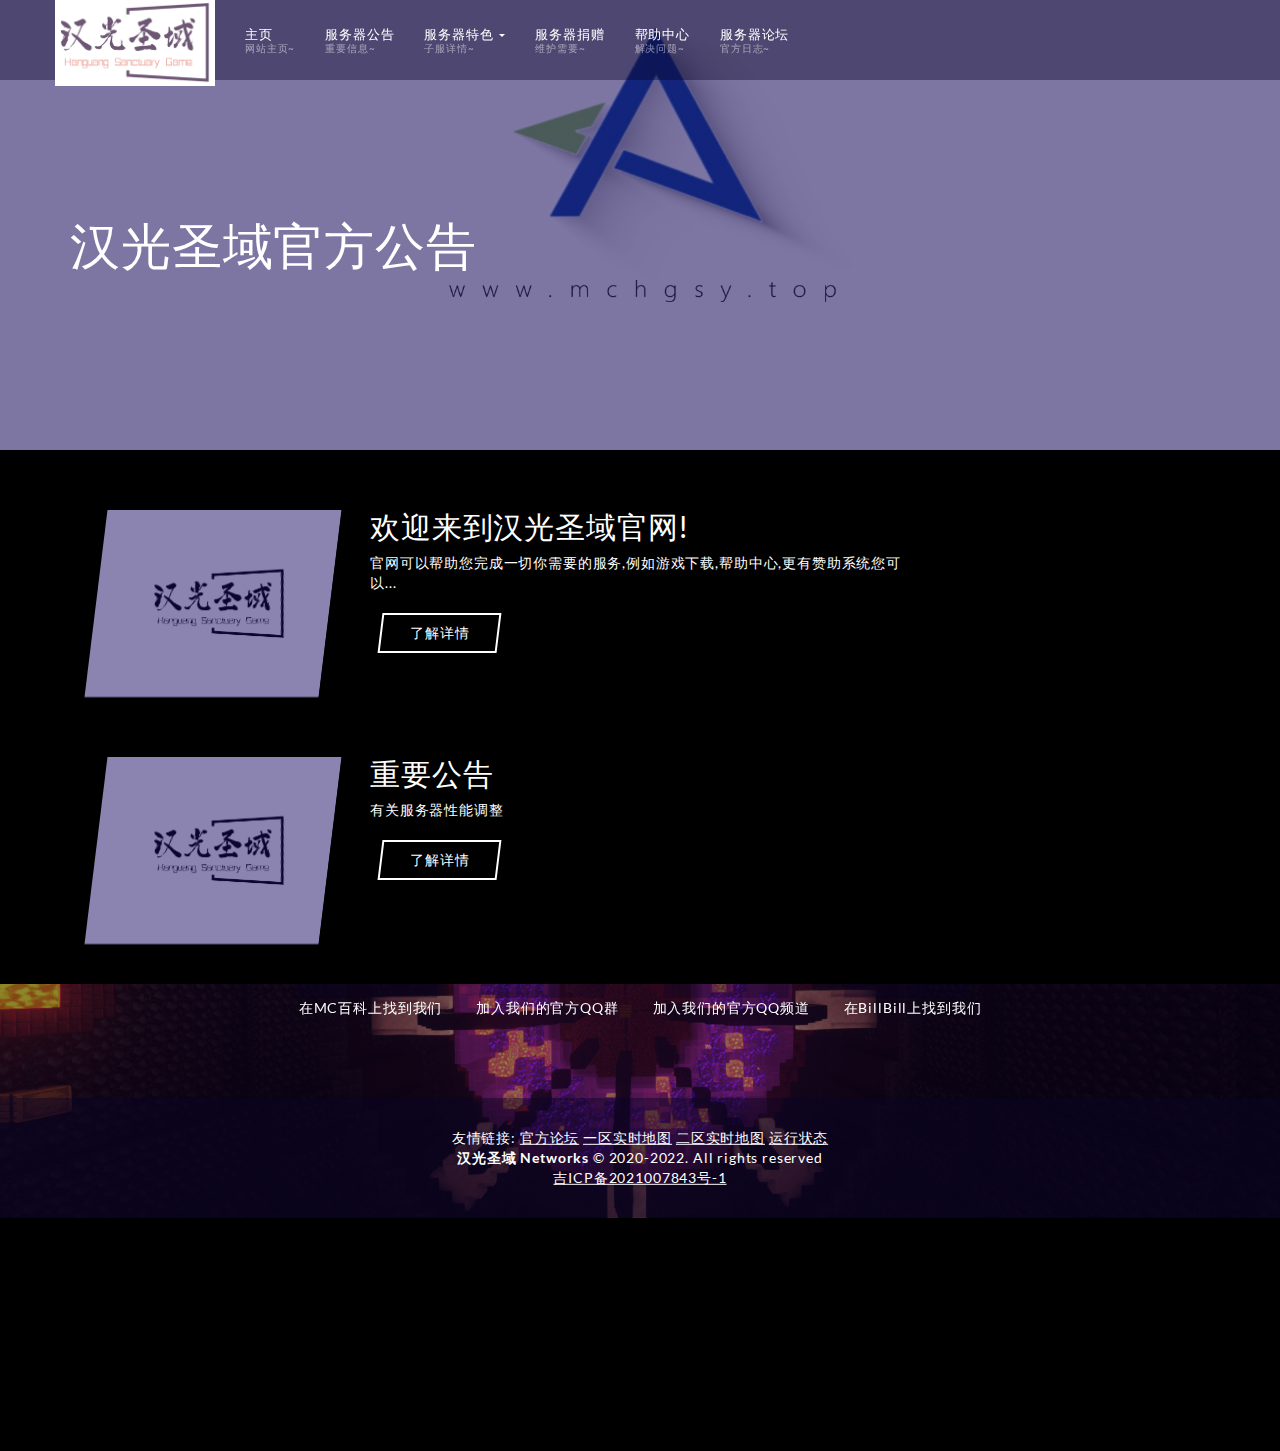
==== announcement.html @ efa1a10c "2022/12/20" ====
<!DOCTYPE html>
<!--
  Name: Youplay - Game Template based on Bootstrap
  Modified By Skypixel Server (PAID)
-->
<html>

<head>
  <meta charset="utf-8">
  <meta http-equiv="X-UA-Compatible" content="IE=edge">
  <title>汉光圣域 - 官方公告</title>
  <meta name="description" content="">
  <meta name="viewport" content="width=device-width, initial-scale=1">
  <!-- Icon -->

  <!-- Google Fonts -->

  <link href='static/css/css-Lato300400700.css' rel='stylesheet' type='text/css'>

  <!-- Bootstrap -->
  <link rel="stylesheet" type="text/css" href="static/css/bootstrap.min.css">

  <!-- FontAwesome -->
  <link rel="stylesheet" type="text/css" href="static/css/font-awesome.min.css">
  <!-- Youplay -->

  <link rel="stylesheet" type="text/css" href="static/css/youplay.min.css">

  <!-- Custom Styles -->
  <link rel="stylesheet" type="text/css" href="static/css/custom.css">
  <!-- RTL (uncomment this to enable RTL support) -->
  <!-- <link rel="stylesheet" type="text/css" href="static/css/youplay-rtl.css" /> -->

</head>


<body>
<script type="text/javascript">
  document.body.onfocus = function(){
    document.title = 'MC汉光圣域 - 官方公告';
  };
  document.body.onblur = function(){
    document.title = '发呆- ( ゜- ゜)つロ';
  };
</script>
<style>
  .alert {
    padding: 20px;
    color: white;

  }

  .closebtn {
    margin-left: 15px;
    color: white;
    font-weight: bold;
    float: right;
    font-size: 22px;
    line-height: 20px;
    cursor: pointer;
    transition: 0.3s;
  }

  .closebtn:hover {
    color: black;
  }
</style>
<!-- Navbar -->
<nav class="navbar-youplay navbar navbar-default navbar-fixed-top ">
  <div class="container">
    <div class="navbar-header">
      <button type="button" class="navbar-toggle collapsed" data-toggle="off-canvas" data-target="#navbar" aria-expanded="false" aria-controls="navbar">
        <span class="sr-only">Toggle navigation</span>
        <span class="icon-bar"></span>
        <span class="icon-bar"></span>
        <span class="icon-bar"></span>
      </button>
      <a class="navbar-brand" href="">
        <img src="static/picture/logo.png" alt="">
      </a>
    </div>
    <div id="navbar" class="navbar-collapse collapse">
      <ul class="nav navbar-nav">
        <li class="dropdown dropdown-hover">            <a href="index.html" class="dropdown-toggle" role="button" aria-expanded="false">
          主页 <span class="label">网站主页~</span>
        </a>
        </li>
        <li class="dropdown dropdown-hover">            <a href="announcement.html" class="dropdown-toggle" role="button" aria-expanded="false">
          服务器公告 <span class="label">重要信息~</span>
        </a>
        </li>
        <li class="dropdown dropdown-hover">            <a href="" class="dropdown-toggle" data-toggle="dropdown" role="button" aria-expanded="false">
          服务器特色 <span class="caret"></span> <span class="label">子服详情~</span>
        </a>
          <div class="dropdown-menu">
            <ul role="menu">
              <li><a href="servers-survival-1.html">生存一区</a>
              </li>
              <li><a href="servers-survival-2.html">生存二区</a>
              </li>
              <li><a href="servers-survival-3.html">生存三区</a>
              </li>
            </ul>
            <ul role="menu">
              <li><a href="joinus.html">加入我们</a>
              </li>
            </ul>>
          </div>
        </li>
        <li class="dropdown dropdown-hover">            <a href="https://afdian.net/@mchgsy" class="dropdown-toggle" role="button" aria-expanded="false">
          服务器捐赠 <span class="label">维护需要~</span>
        </a>
        </li>
        <li class="dropdown dropdown-hover">            <a href="https://blog.mchgsy.top/" class="dropdown-toggle" role="button" aria-expanded="false">
          帮助中心 <span class="label">解决问题~</span>
        </a>
        </li>
        <li class="dropdown dropdown-hover">
          <a href="https://blog.mchgsy.top/" class="dropdown-toggle" role="button" aria-expanded="false">
            服务器论坛 <span class="label">官方日志~</span>
          </a>
        </li>
      <!--登录功能-->
      <!--
    <ul class="nav navbar-nav navbar-right">
     <li class="dropdown dropdown-hover">
        <a href="#!" class="dropdown-toggle" data-toggle="dropdown" role="button" aria-expanded="false">
                  玩家中心 <span class="caret"></span> <span class="label">登录/注册</span>
                </a>
        <div class="dropdown-menu">
          <ul role="menu">
               <li><a href="index2.html">登录</a>
            </li>
            <li><a href="joinus.html">注册</a>
            </li>               </ul>
        </div>
      </li>
      -->
      <!--
          <li class="dropdown dropdown-hover dropdown-cart">
            <a href="#!" class="dropdown-toggle" data-toggle="dropdown" role="button" aria-expanded="false">
              <i class="glyphicon glyphicon-globe"></i>
            </a>
            <div class="dropdown-menu" style="width: 300px;">
              <div class="row youplay-side-news">
                <div class="col-xs-3 col-md-4">
                  <a href="#" class="angled-img">
                    <div class="img">

                      <img src="static/picture/cn.png" alt="">
                    </div>
                  </a>
                </div>
                <div class="col-xs-9 col-md-8">
                  <h4 class="ellipsis"><a id="translateLink" href="javascript:translatePage();">中文繁体</a></h4>
                  <span class="quantity">CHN</span>
                </div>
              </div>

              <div class="row youplay-side-news">
                <div class="col-xs-3 col-md-4">
                  <a href="#" class="angled-img">
                    <div class="img">

                      <img src="static/picture/us.png" alt="">
                    </div>
                  </a>
                </div>
                <div class="col-xs-9 col-md-8">
                  <h4 class="ellipsis"><a href="en.html">ENG</a></h4>
                  <span class="quantity">英语</span>
                </div>
              </div>
            </div>
          </li>
          -->
      </ul>
    </div>
  </div>
</nav>
<!-- /Navbar -->

<!-- Main Content -->
<section class="content-wrap">

  <!-- Banner -->
  <div class="youplay-banner banner-top youplay-banner-parallax small">
    <div class="image" style="background-image: url('static/image/1.png')">
    </div>

    <div class="info">
      <div>
        <div class="container">
          <h1>汉光圣域官方公告</h1>
        </div>
      </div>
    </div>
  </div>
  <!-- /Banner -->


  <div class="container youplay-news">

    <!-- News List -->
    <div class="col-md-9">
      <!-- Single News Block -->
      <div class="news-one">
        <div class="row vertical-gutter">
          <div class="col-md-4">
            <a href="data-115.html" class="angled-img">
              <div class="img">
                <img src="static/logo/big.png" alt="">
              </div>
            </a>
          </div>
          <div class="col-md-8">
            <div class="clearfix">
              <h3 class="h2 pull-left m-0"><a href="data-115.html">欢迎来到汉光圣域官网!</a></h3>
            </div>
            <div class="description">
              <p>官网可以帮助您完成一切你需要的服务,例如游戏下载,帮助中心,更有赞助系统您可以...</p>
            </div>
            <a href="data-115.html" class="btn read-more pull-left">了解详情</a>
          </div>
        </div>
      </div>
      <!-- /Single News Block -->
      <!-- Single News Block -->
      <div class="news-one">
        <div class="row vertical-gutter">
          <div class="col-md-4">
            <a href="data-225.html" class="angled-img">
              <div class="img">
                <img src="static/logo/big.png" alt="">
              </div>
            </a>
          </div>
          <div class="col-md-8">
            <div class="clearfix">
              <h3 class="h2 pull-left m-0"><a href="data-225.html">重要公告  </a></h3>
            </div>
            <div class="description">
              <p>有关服务器性能调整
              </p>
            </div>
            <a href="data-225.html" class="btn read-more pull-left">了解详情</a>
          </div>
        </div>
      </div>
      <!-- /Single News Block -->
    </div>
    <!-- /News List -->
  </div>
  <!-- /Side Popular News -->

  <!-- /Right Side -->



  <!-- Footer -->
  <footer class="youplay-footer-parallax">
    <script type="text/javascript" src="static/js/tw_cn.js"></script>
    <script type="text/javascript">
      var defaultEncoding = 2; //网站编写字体是否繁体，1-繁体，2-简体
      var translateDelay = 0; //延迟时间,若不在前, 要设定延迟翻译时间, 如100表示100ms,默认为0
      var cookieDomain = "https://www.mchgsy.top/"; //Cookie地址, 一定要设定, 通常为你的网址
      var msgToTraditionalChinese = "中文繁體"; //此处可以更改为你想要显示的文字
      var msgToSimplifiedChinese = "中文简体"; //同上，但两处均不建议更改
      var translateButtonId = "translateLink"; //默认互换id
      translateInitilization();
    </script>
    <link rel="stylesheet" href="static/css/all.min.css">
    <div class="wrapper" style="background-image:url('static/image/background3.png')">
      <div class="social">
        <div class="container">
          <h3>查看<strong>我们</strong>的公众账号</h3>
          <div class="social-icons">
            <div class="social-icon">
              <a href="https://play.mcmod.cn/sv20186281.html">
                <i class="fab fa-audible"></i>
                <span>在MC百科上找到我们</span>
              </a>
            </div>
            <div class="social-icon">
              <a href='https://jq.qq.com/?_wv=1027&k=2n181RLw'>
                <i class="fab fa-qq"></i>
                <span>加入我们的官方QQ群</span>
              </a>
            </div>
            <div class="social-icon">
              <a href="https://qun.qq.com/qqweb/qunpro/share?_wv=3&_wwv=128&appChannel=share&inviteCode=M9OC3&appChannel=share&businessType=9&from=246610&biz=ka">
                <i class="fab fa-qq"></i>
                <span>加入我们的官方QQ频道</span>
              </a>
            </div>
            <div class="social-icon">
              <a href="https://space.bilibili.com/396345395">
                <i class="fa fa-play"></i>
                <span>在BillBill上找到我们</span>
              </a>
            </div>
          </div>
        </div>
      </div>
      <div class="copyright">
        <div class="container">
          友情链接:
          <a href="https://blog.mchgsy.top/" target="_blank">官方论坛</a>
          <a href="http://mchgsy.ticp.vip:8123/" target="_blank">一区实时地图</a>
          <a href="http://mchgsy.ticp.vip:8124/" target="_blank">二区实时地图</a>
          <a href="https://stats.uptimerobot.com/4DEBxSz0xB" target="_blank">运行状态</a>
          <br>
          <strong>汉光圣域 Networks</strong> &copy; 2020-2022. All rights reserved
          <br>
          <a href="https://beian.miit.gov.cn/" target="_blank">吉ICP备2021007843号-1</a>
          <br>
          <span id="htmer_time"></span>
        </div>
      </div>
    </div>
  </footer>    <!-- /Footer -->
</section>
<!-- /Main Content -->


<!-- jQuery -->
<script type="text/javascript" src="static/js/jquery.min.js"></script>

<!-- Hexagon Progress -->
<script type="text/javascript" src="static/js/jquery.hexagonprogress.min.js"></script>


<!-- Bootstrap -->
<script type="text/javascript" src="static/js/bootstrap.min.js"></script>

<!-- Jarallax -->
<script type="text/javascript" src="static/js/jarallax.min.js"></script>

<!-- Smooth Scroll -->
<script type="text/javascript" src="static/js/SmoothScroll.js"></script>

<!-- Countdown -->
<script type="text/javascript" src="static/js/jquery.countdown.min.js"></script>

<!-- Moment.js -->
<script type="text/javascript" src="static/js/moment.min.js"></script>
<script type="text/javascript" src="static/js/moment-timezone-with-data.min.js"></script>
<!-- Youplay -->
<script type="text/javascript" src="static/js/youplay.min.js"></script>

<!-- init youplay -->
<script>
  if(typeof youplay !== 'undefined') {
    youplay.init({
      // enable parallax
      parallax:         true,

      // set small navbar on load
      navbarSmall:      false,

      // enable fade effect between pages
      fadeBetweenPages: true,

      // twitter and instagram php paths
      php: {
        twitter: './php/twitter/tweet.php',
        instagram: './php/instagram/instagram.php'
      }
    });
  }
</script>


</body>

</html>
---- static/css/css-Lato300400700.css ----
@font-face {
  font-family: 'Lato';
  font-style: normal;
  font-weight: 300;
  src: local('Lato Light'), local('Lato-Light'), url(../font/S6u9w4BMUTPHh7USSwaPGR_p.woff2) format('woff2');
  unicode-range: U+0100-024F, U+0259, U+1E00-1EFF, U+2020, U+20A0-20AB, U+20AD-20CF, U+2113, U+2C60-2C7F, U+A720-A7FF;
}

@font-face {
  font-family: 'Lato';
  font-style: normal;
  font-weight: 300;
  src: local('Lato Light'), local('Lato-Light'), url(../font/S6u9w4BMUTPHh7USSwiPGQ.woff2) format('woff2');
  unicode-range: U+0000-00FF, U+0131, U+0152-0153, U+02BB-02BC, U+02C6, U+02DA, U+02DC, U+2000-206F, U+2074, U+20AC, U+2122, U+2191, U+2193, U+2212, U+2215, U+FEFF, U+FFFD;
}

@font-face {
  font-family: 'Lato';
  font-style: normal;
  font-weight: 400;
  src: local('Lato Regular'), local('Lato-Regular'), url(../font/S6uyw4BMUTPHjxAwXjeu.woff2) format('woff2');
  unicode-range: U+0100-024F, U+0259, U+1E00-1EFF, U+2020, U+20A0-20AB, U+20AD-20CF, U+2113, U+2C60-2C7F, U+A720-A7FF;
}

@font-face {
  font-family: 'Lato';
  font-style: normal;
  font-weight: 400;
  src: local('Lato Regular'), local('Lato-Regular'), url(../font/S6uyw4BMUTPHjx4wXg.woff2) format('woff2');
  unicode-range: U+0000-00FF, U+0131, U+0152-0153, U+02BB-02BC, U+02C6, U+02DA, U+02DC, U+2000-206F, U+2074, U+20AC, U+2122, U+2191, U+2193, U+2212, U+2215, U+FEFF, U+FFFD;
}

@font-face {
  font-family: 'Lato';
  font-style: normal;
  font-weight: 700;
  src: local('Lato Bold'), local('Lato-Bold'), url(../font/S6u9w4BMUTPHh6UVSwaPGR_p.woff2) format('woff2');
  unicode-range: U+0100-024F, U+0259, U+1E00-1EFF, U+2020, U+20A0-20AB, U+20AD-20CF, U+2113, U+2C60-2C7F, U+A720-A7FF;
}

@font-face {
  font-family: 'Lato';
  font-style: normal;
  font-weight: 700;
  src: local('Lato Bold'), local('Lato-Bold'), url(../font/S6u9w4BMUTPHh6UVSwiPGQ.woff2) format('woff2');
  unicode-range: U+0000-00FF, U+0131, U+0152-0153, U+02BB-02BC, U+02C6, U+02DA, U+02DC, U+2000-206F, U+2074, U+20AC, U+2122, U+2191, U+2193, U+2212, U+2215, U+FEFF, U+FFFD;
}
---- static/css/youplay.min.css ----
.btn:before,.panel-group .panel-default>.panel-heading:after{content:'';top:0;right:0;bottom:0}.btn:before,.pagination:after,.pagination:before,.panel-group .panel-default>.panel-heading:after,.social-list:after,.social-list:before,.youplay-timeline .youplay-timeline-block:after,.youplay-timeline:after,.youplay-timeline:before{content:''}body,html{height:100%}body{font:14px/1.42857143 Lato,sans-serif;color:#fff;letter-spacing:.06em;-webkit-font-smoothing:antialiased;-moz-osx-font-smoothing:grayscale;background:#080325;background:rgba(25,9,76,10)}.label,.youplay-select{font-weight:400}.h1,.h2,.h3,.h4,.h5,.h6,h1,h2,h3,h4,h5,h6{font-family:Lato,sans-serif;color:#fff}.h1,h1{font-size:5rem;margin-top:6rem;margin-bottom:4rem}.h1 .btn,h1 .btn{margin-top:7px}.h1 .btn-lg,h1 .btn-lg{margin-top:0}.h2,h2{margin-top:4rem;margin-bottom:2.5rem}p{margin-bottom:1rem;margin-top:1rem}.social-list,.tags{margin:1rem 0}iframe{border:0}.fa{-webkit-transform:none;-ms-transform:none;-o-transform:none;transform:none}a{color:inherit;text-decoration:underline;-o-transition:.3s color ease;transition:.3s color ease}a:focus,a:hover{color:#D92B4C}.date,.tags{color:rgba(255,255,255,.5)}img{max-width:100%}.social-list{display:block;clear:both}.social-list:after,.social-list:before{display:table;clear:both}.meta,.tags{display:block;font-size:1.2rem;clear:both}.tags a{text-decoration:none}.date{margin-top:8px;font-size:1.2rem}.date i{margin-right:3px}.meta{margin:1rem 0}.meta .item{display:inline-block;margin-right:2rem}.meta .meta-icon{font-size:1.5rem;margin-right:3px;vertical-align:text-bottom}.meta a{font-weight:700;text-decoration:none}.description{margin:1rem 0 2rem}.content-wrap{max-width:auto;margin:0 auto;background:#000000;padding:.1px;overflow:hidden}.content-wrap .youplay-content{margin-top:6rem;margin-bottom:6rem}.content-wrap.full,.content-wrap.wide{max-width:none}@media (max-width:767px),(min-width:767px) and (max-width:991px){.content-wrap .youplay-content .side-block:first-child{margin-top:6rem}.content-wrap .youplay-content .side-block:last-child{margin-bottom:6rem}}.youplay-section{margin-bottom:6rem}.youplay-gmaps{height:450px;width:100%}.text-default{color:#D92B4C!important}.text-primary{color:#2B6AD9!important}.text-success{color:#2BD964!important}.text-info{color:#2BD7D9!important}.text-warning{color:#EB8324!important}.text-danger{color:#D92B4C!important}.text-mute{color:rgba(255,255,255,.5)!important}.bg-default{background-color:#D92B4C!important}.bg-primary{background-color:#2B6AD9!important}.bg-success{background-color:#2BD964!important}.bg-info{background-color:#2BD7D9!important}.bg-warning{background-color:#EB8324!important}.bg-danger{background-color:#D92B4C!important}img.circle{border-radius:50%}img.rounded{border-radius:5px}.align-left{text-align:left}.align-center{text-align:center}.align-right{text-align:right}.align-justify{text-align:justify}.va-t{vertical-align:top!important}.va-m{vertical-align:middle!important}.va-b{vertical-align:bottom!important}.va-s{vertical-align:super!important}.dib{display:inline-block!important}.cursor{cursor:pointer!important}.text-uppercase{text-transform:uppercase!important}.fw-100{font-weight:100!important}.fw-200{font-weight:200!important}.fw-300{font-weight:300!important}.fw-400{font-weight:400!important}.fw-500{font-weight:500!important}.fw-600{font-weight:600!important}.fw-700{font-weight:700!important}.fw-800{font-weight:800!important}.fw-900{font-weight:900!important}.fs-4{font-size:4px!important}.fs-5{font-size:5px!important}.fs-6{font-size:6px!important}.fs-7{font-size:7px!important}.fs-8{font-size:8px!important}.fs-9{font-size:9px!important}.fs-10{font-size:10px!important}.fs-11{font-size:11px!important}.fs-12{font-size:12px!important}.fs-13{font-size:13px!important}.fs-14{font-size:14px!important}.fs-15{font-size:15px!important}.fs-16{font-size:16px!important}.fs-17{font-size:17px!important}.fs-18{font-size:18px!important}.fs-19{font-size:19px!important}.fs-20{font-size:20px!important}.fs-22{font-size:22px!important}.fs-24{font-size:24px!important}.fs-26{font-size:26px!important}.fs-28{font-size:28px!important}.fs-30{font-size:30px!important}.fs-35{font-size:35px!important}.fs-40{font-size:40px!important}.fs-45{font-size:45px!important}.fs-50{font-size:50px!important}.fs-55{font-size:55px!important}.fs-60{font-size:60px!important}.fs-65{font-size:65px!important}.fs-70{font-size:70px!important}.fs-75{font-size:75px!important}.fs-80{font-size:80px!important}.fs-85{font-size:85px!important}.fs-90{font-size:90px!important}.fs-95{font-size:95px!important}.fs-100{font-size:100px!important}.lh-0{line-height:0!important}.lh-5{line-height:5px!important}.lh-10{line-height:10px!important}.lh-15{line-height:15px!important}.lh-20{line-height:20px!important}.lh-25{line-height:25px!important}.lh-30{line-height:30px!important}.lh-35{line-height:35px!important}.lh-40{line-height:40px!important}.lh-45{line-height:45px!important}.lh-50{line-height:50px!important}.ellipsis{white-space:nowrap;overflow:hidden;text-overflow:ellipsis}.of-a{overflow:auto!important}.of-h{overflow:hidden!important}.of-v{overflow:visible!important}.of-x-a{overflow-x:auto!important}.of-x-h{overflow-x:hidden!important}.of-x-v{overflow-x:visible!important}.of-y-a{overflow-y:auto!important}.of-y-h{overflow-y:hidden!important}.of-y-v{overflow-y:visible!important}.br-0{border-radius:0!important}.br-1{border-radius:1px!important}.br-2{border-radius:2px!important}.br-3{border-radius:3px!important}.br-4{border-radius:4px!important}.br-5{border-radius:5px!important}.br-6{border-radius:6px!important}.br-7{border-radius:7px!important}.br-8{border-radius:8px!important}.br-9{border-radius:9px!important}.br-10{border-radius:10px!important}.br-12{border-radius:12px!important}.br-14{border-radius:14px!important}.br-16{border-radius:16px!important}.br-18{border-radius:18px!important}.br-20{border-radius:20px!important}.br-25{border-radius:25px!important}.br-30{border-radius:30px!important}.br-35{border-radius:35px!important}.p-0{padding:0!important}.p-1{padding:1px!important}.p-2{padding:2px!important}.p-3{padding:3px!important}.p-4{padding:4px!important}.p-5{padding:5px!important}.p-6{padding:6px!important}.p-7{padding:7px!important}.p-8{padding:8px!important}.p-9{padding:9px!important}.p-10{padding:10px!important}.p-15{padding:15px!important}.p-20{padding:20px!important}.p-25{padding:25px!important}.p-30{padding:30px!important}.p-35{padding:35px!important}.p-40{padding:40px!important}.p-45{padding:45px!important}.p-50{padding:50px!important}.p-60{padding:60px!important}.p-70{padding:70px!important}.p-80{padding:80px!important}.p-90{padding:90px!important}.p-100{padding:100px!important}.pt-0{padding-top:0!important}.pt-1{padding-top:1px!important}.pt-2{padding-top:2px!important}.pt-3{padding-top:3px!important}.pt-4{padding-top:4px!important}.pt-5{padding-top:5px!important}.pt-6{padding-top:6px!important}.pt-7{padding-top:7px!important}.pt-8{padding-top:8px!important}.pt-9{padding-top:9px!important}.pt-10{padding-top:10px!important}.pt-15{padding-top:15px!important}.pt-20{padding-top:20px!important}.pt-25{padding-top:25px!important}.pt-30{padding-top:30px!important}.pt-35{padding-top:35px!important}.pt-40{padding-top:40px!important}.pt-45{padding-top:45px!important}.pt-50{padding-top:50px!important}.pt-60{padding-top:60px!important}.pt-70{padding-top:70px!important}.pt-80{padding-top:80px!important}.pt-90{padding-top:90px!important}.pt-100{padding-top:100px!important}.pl-0{padding-left:0!important}.pl-1{padding-left:1px!important}.pl-2{padding-left:2px!important}.pl-3{padding-left:3px!important}.pl-4{padding-left:4px!important}.pl-5{padding-left:5px!important}.pl-6{padding-left:6px!important}.pl-7{padding-left:7px!important}.pl-8{padding-left:8px!important}.pl-9{padding-left:9px!important}.pl-10{padding-left:10px!important}.pl-15{padding-left:15px!important}.pl-20{padding-left:20px!important}.pl-25{padding-left:25px!important}.pl-30{padding-left:30px!important}.pl-35{padding-left:35px!important}.pl-40{padding-left:40px!important}.pl-45{padding-left:45px!important}.pl-50{padding-left:50px!important}.pl-60{padding-left:60px!important}.pl-70{padding-left:70px!important}.pl-80{padding-left:80px!important}.pl-90{padding-left:90px!important}.pl-100{padding-left:100px!important}.pr-0{padding-right:0!important}.pr-1{padding-right:1px!important}.pr-2{padding-right:2px!important}.pr-3{padding-right:3px!important}.pr-4{padding-right:4px!important}.pr-5{padding-right:5px!important}.pr-6{padding-right:6px!important}.pr-7{padding-right:7px!important}.pr-8{padding-right:8px!important}.pr-9{padding-right:9px!important}.pr-10{padding-right:10px!important}.pr-15{padding-right:15px!important}.pr-20{padding-right:20px!important}.pr-25{padding-right:25px!important}.pr-30{padding-right:30px!important}.pr-35{padding-right:35px!important}.pr-40{padding-right:40px!important}.pr-45{padding-right:45px!important}.pr-50{padding-right:50px!important}.pr-60{padding-right:60px!important}.pr-70{padding-right:70px!important}.pr-80{padding-right:80px!important}.pr-90{padding-right:90px!important}.pr-100{padding-right:100px!important}.pb-0{padding-bottom:0!important}.pb-1{padding-bottom:1px!important}.pb-2{padding-bottom:2px!important}.pb-3{padding-bottom:3px!important}.pb-4{padding-bottom:4px!important}.pb-5{padding-bottom:5px!important}.pb-6{padding-bottom:6px!important}.pb-7{padding-bottom:7px!important}.pb-8{padding-bottom:8px!important}.pb-9{padding-bottom:9px!important}.pb-10{padding-bottom:10px!important}.pb-15{padding-bottom:15px!important}.pb-20{padding-bottom:20px!important}.pb-25{padding-bottom:25px!important}.pb-30{padding-bottom:30px!important}.pb-35{padding-bottom:35px!important}.pb-40{padding-bottom:40px!important}.pb-45{padding-bottom:45px!important}.pb-50{padding-bottom:50px!important}.pb-60{padding-bottom:60px!important}.pb-70{padding-bottom:70px!important}.pb-80{padding-bottom:80px!important}.pb-90{padding-bottom:90px!important}.pb-100{padding-bottom:100px!important}.mauto{margin-left:auto;margin-right:auto}.m-0{margin:0!important}.m-1{margin:1px!important}.m-2{margin:2px!important}.m-3{margin:3px!important}.m-4{margin:4px!important}.m-5{margin:5px!important}.m-6{margin:6px!important}.m-7{margin:7px!important}.m-8{margin:8px!important}.m-9{margin:9px!important}.m-10{margin:10px!important}.m-15{margin:15px!important}.m-20{margin:20px!important}.m-25{margin:25px!important}.m-30{margin:30px!important}.m-35{margin:35px!important}.m-40{margin:40px!important}.m-45{margin:45px!important}.m-50{margin:50px!important}.m-60{margin:60px!important}.m-70{margin:70px!important}.m-80{margin:80px!important}.m-90{margin:90px!important}.m-100{margin:100px!important}.m-110{margin:110px!important}.m-120{margin:120px!important}.m-130{margin:130px!important}.m-140{margin:140px!important}.mt-0{margin-top:0!important}.mt-1{margin-top:1px!important}.mt-2{margin-top:2px!important}.mt-3{margin-top:3px!important}.mt-4{margin-top:4px!important}.mt-5{margin-top:5px!important}.mt-6{margin-top:6px!important}.mt-7{margin-top:7px!important}.mt-8{margin-top:8px!important}.mt-9{margin-top:9px!important}.mt-10{margin-top:10px!important}.mt-15{margin-top:15px!important}.mt-20{margin-top:20px!important}.mt-25{margin-top:25px!important}.mt-30{margin-top:30px!important}.mt-35{margin-top:35px!important}.mt-40{margin-top:40px!important}.mt-45{margin-top:45px!important}.mt-50{margin-top:50px!important}.mt-60{margin-top:60px!important}.mt-70{margin-top:70px!important}.mt-80{margin-top:80px!important}.mt-90{margin-top:90px!important}.mt-100{margin-top:100px!important}.mt-110{margin-top:110px!important}.mt-120{margin-top:120px!important}.mt-130{margin-top:130px!important}.mt-140{margin-top:140px!important}.ml-0{margin-left:0!important}.ml-1{margin-left:1px!important}.ml-2{margin-left:2px!important}.ml-3{margin-left:3px!important}.ml-4{margin-left:4px!important}.ml-5{margin-left:5px!important}.ml-6{margin-left:6px!important}.ml-7{margin-left:7px!important}.ml-8{margin-left:8px!important}.ml-9{margin-left:9px!important}.ml-10{margin-left:10px!important}.ml-15{margin-left:15px!important}.ml-20{margin-left:20px!important}.ml-25{margin-left:25px!important}.ml-30{margin-left:30px!important}.ml-35{margin-left:35px!important}.ml-40{margin-left:40px!important}.ml-45{margin-left:45px!important}.ml-50{margin-left:50px!important}.ml-60{margin-left:60px!important}.ml-70{margin-left:70px!important}.ml-80{margin-left:80px!important}.ml-90{margin-left:90px!important}.ml-100{margin-left:100px!important}.ml-110{margin-left:110px!important}.ml-120{margin-left:120px!important}.ml-130{margin-left:130px!important}.ml-140{margin-left:140px!important}.mr-0{margin-right:0!important}.mr-1{margin-right:1px!important}.mr-2{margin-right:2px!important}.mr-3{margin-right:3px!important}.mr-4{margin-right:4px!important}.mr-5{margin-right:5px!important}.mr-6{margin-right:6px!important}.mr-7{margin-right:7px!important}.mr-8{margin-right:8px!important}.mr-9{margin-right:9px!important}.mr-10{margin-right:10px!important}.mr-15{margin-right:15px!important}.mr-20{margin-right:20px!important}.mr-25{margin-right:25px!important}.mr-30{margin-right:30px!important}.mr-35{margin-right:35px!important}.mr-40{margin-right:40px!important}.mr-45{margin-right:45px!important}.mr-50{margin-right:50px!important}.mr-60{margin-right:60px!important}.mr-70{margin-right:70px!important}.mr-80{margin-right:80px!important}.mr-90{margin-right:90px!important}.mr-100{margin-right:100px!important}.mr-110{margin-right:110px!important}.mr-120{margin-right:120px!important}.mr-130{margin-right:130px!important}.mr-140{margin-right:140px!important}.mb-0{margin-bottom:0!important}.mb-1{margin-bottom:1px!important}.mb-2{margin-bottom:2px!important}.mb-3{margin-bottom:3px!important}.mb-4{margin-bottom:4px!important}.mb-5{margin-bottom:5px!important}.mb-6{margin-bottom:6px!important}.mb-7{margin-bottom:7px!important}.mb-8{margin-bottom:8px!important}.mb-9{margin-bottom:9px!important}.mb-10{margin-bottom:10px!important}.mb-15{margin-bottom:15px!important}.mb-20{margin-bottom:20px!important}.mb-25{margin-bottom:25px!important}.mb-30{margin-bottom:30px!important}.mb-35{margin-bottom:35px!important}.mb-40{margin-bottom:40px!important}.mb-45{margin-bottom:45px!important}.mb-50{margin-bottom:50px!important}.mb-60{margin-bottom:60px!important}.mb-70{margin-bottom:70px!important}.mb-80{margin-bottom:80px!important}.mb-90{margin-bottom:90px!important}.mb-100{margin-bottom:100px!important}.mb-110{margin-bottom:110px!important}.mb-120{margin-bottom:120px!important}.mb-130{margin-bottom:130px!important}.mb-140{margin-bottom:140px!important}.mn-0{margin:0!important}.mn-1{margin:-1px!important}.mn-2{margin:-2px!important}.mn-3{margin:-3px!important}.mn-4{margin:-4px!important}.mn-5{margin:-5px!important}.mn-6{margin:-6px!important}.mn-7{margin:-7px!important}.mn-8{margin:-8px!important}.mn-9{margin:-9px!important}.mn-10{margin:-10px!important}.mn-15{margin:-15px!important}.mn-20{margin:-20px!important}.mn-25{margin:-25px!important}.mn-30{margin:-30px!important}.mn-35{margin:-35px!important}.mn-40{margin:-40px!important}.mn-45{margin:-45px!important}.mn-50{margin:-50px!important}.mn-60{margin:-60px!important}.mn-70{margin:-70px!important}.mn-80{margin:-80px!important}.mn-90{margin:-90px!important}.mn-100{margin:-100px!important}.mn-110{margin:-110px!important}.mn-120{margin:-120px!important}.mn-130{margin:-130px!important}.mn-140{margin:-140px!important}.mnt-0{margin-top:0!important}.mnt-1{margin-top:-1px!important}.mnt-2{margin-top:-2px!important}.mnt-3{margin-top:-3px!important}.mnt-4{margin-top:-4px!important}.mnt-5{margin-top:-5px!important}.mnt-6{margin-top:-6px!important}.mnt-7{margin-top:-7px!important}.mnt-8{margin-top:-8px!important}.mnt-9{margin-top:-9px!important}.mnt-10{margin-top:-10px!important}.mnt-15{margin-top:-15px!important}.mnt-20{margin-top:-20px!important}.mnt-25{margin-top:-25px!important}.mnt-30{margin-top:-30px!important}.mnt-35{margin-top:-35px!important}.mnt-40{margin-top:-40px!important}.mnt-45{margin-top:-45px!important}.mnt-50{margin-top:-50px!important}.mnt-60{margin-top:-60px!important}.mnt-70{margin-top:-70px!important}.mnt-80{margin-top:-80px!important}.mnt-90{margin-top:-90px!important}.mnt-100{margin-top:-100px!important}.mnt-110{margin-top:-110px!important}.mnt-120{margin-top:-120px!important}.mnt-130{margin-top:-130px!important}.mnt-140{margin-top:-140px!important}.mnl-0{margin-left:0!important}.mnl-1{margin-left:-1px!important}.mnl-2{margin-left:-2px!important}.mnl-3{margin-left:-3px!important}.mnl-4{margin-left:-4px!important}.mnl-5{margin-left:-5px!important}.mnl-6{margin-left:-6px!important}.mnl-7{margin-left:-7px!important}.mnl-8{margin-left:-8px!important}.mnl-9{margin-left:-9px!important}.mnl-10{margin-left:-10px!important}.mnl-15{margin-left:-15px!important}.mnl-20{margin-left:-20px!important}.mnl-25{margin-left:-25px!important}.mnl-30{margin-left:-30px!important}.mnl-35{margin-left:-35px!important}.mnl-40{margin-left:-40px!important}.mnl-45{margin-left:-45px!important}.mnl-50{margin-left:-50px!important}.mnl-60{margin-left:-60px!important}.mnl-70{margin-left:-70px!important}.mnl-80{margin-left:-80px!important}.mnl-90{margin-left:-90px!important}.mnl-100{margin-left:-100px!important}.mnl-110{margin-left:-110px!important}.mnl-120{margin-left:-120px!important}.mnl-130{margin-left:-130px!important}.mnl-140{margin-left:-140px!important}.mnr-0{margin-right:0!important}.mnr-1{margin-right:-1px!important}.mnr-2{margin-right:-2px!important}.mnr-3{margin-right:-3px!important}.mnr-4{margin-right:-4px!important}.mnr-5{margin-right:-5px!important}.mnr-6{margin-right:-6px!important}.mnr-7{margin-right:-7px!important}.mnr-8{margin-right:-8px!important}.mnr-9{margin-right:-9px!important}.mnr-10{margin-right:-10px!important}.mnr-15{margin-right:-15px!important}.mnr-20{margin-right:-20px!important}.mnr-25{margin-right:-25px!important}.mnr-30{margin-right:-30px!important}.mnr-35{margin-right:-35px!important}.mnr-40{margin-right:-40px!important}.mnr-45{margin-right:-45px!important}.mnr-50{margin-right:-50px!important}.mnr-60{margin-right:-60px!important}.mnr-70{margin-right:-70px!important}.mnr-80{margin-right:-80px!important}.mnr-90{margin-right:-90px!important}.mnr-100{margin-right:-100px!important}.mnr-110{margin-right:-110px!important}.mnr-120{margin-right:-120px!important}.mnr-130{margin-right:-130px!important}.mnr-140{margin-right:-140px!important}.mnb-0{margin-bottom:0!important}.mnb-1{margin-bottom:-1px!important}.mnb-2{margin-bottom:-2px!important}.mnb-3{margin-bottom:-3px!important}.mnb-4{margin-bottom:-4px!important}.mnb-5{margin-bottom:-5px!important}.mnb-6{margin-bottom:-6px!important}.mnb-7{margin-bottom:-7px!important}.mnb-8{margin-bottom:-8px!important}.mnb-9{margin-bottom:-9px!important}.mnb-10{margin-bottom:-10px!important}.mnb-15{margin-bottom:-15px!important}.mnb-20{margin-bottom:-20px!important}.mnb-25{margin-bottom:-25px!important}.mnb-30{margin-bottom:-30px!important}.mnb-35{margin-bottom:-35px!important}.mnb-40{margin-bottom:-40px!important}.mnb-45{margin-bottom:-45px!important}.mnb-50{margin-bottom:-50px!important}.mnb-60{margin-bottom:-60px!important}.mnb-70{margin-bottom:-70px!important}.mnb-80{margin-bottom:-80px!important}.mnb-90{margin-bottom:-90px!important}.mnb-100{margin-bottom:-100px!important}.mnb-110{margin-bottom:-110px!important}.mnb-120{margin-bottom:-120px!important}.mnb-130{margin-bottom:-130px!important}.mnb-140{margin-bottom:-140px!important}.op-0{opacity:0!important}.op-1{opacity:.1!important}.op-2{opacity:.2!important}.op-3{opacity:.3!important}.op-4{opacity:.4!important}.op-5{opacity:.5!important}.op-6{opacity:.6!important}.op-7{opacity:.7!important}.op-8{opacity:.8!important}.op-9{opacity:.9!important}.op-10{opacity:1!important}.responsive-embed{position:relative;display:block;overflow:hidden;height:0;padding:0;clear:both}.responsive-embed.responsive-embed-16x9{padding-bottom:56.25%}.responsive-embed.responsive-embed-4x3{padding-bottom:75%}.responsive-embed>.embed-item,.responsive-embed>embed,.responsive-embed>iframe,.responsive-embed>object{position:absolute;top:0;left:0;bottom:0;height:100%;width:100%;border:0}.btn,.btn.active,.btn.active.focus,.btn.active:focus,.btn.active:hover,.btn:active,.btn:active.focus,.btn:active:focus,.btn:active:hover,.btn:focus,.btn:hover{background:0 0;border:none;color:#fff;box-shadow:none;text-decoration:none;outline:0}.btn{position:relative;margin-left:10px;margin-right:10px;padding:10px 30px;z-index:1}.btn.btn-xs{padding:4px 15px}.btn.btn-sm{padding:8px 20px}.btn.btn-md{padding:15px 40px}.btn.btn-lg{padding:15px 50px}.btn.btn-full{margin-left:0;margin-right:0;width:100%}.btn:before{position:absolute;left:0;border:2px solid #fff;z-index:-1;-webkit-transform:skew(-7deg);-ms-transform:skew(-7deg);-o-transform:skew(-7deg);transform:skew(-7deg);background:0 0;-o-transition:.3s background ease,.3s border ease;transition:.3s background ease,.3s border ease}.btn.active:before,.btn.focus:before,.btn:active:before,.btn:focus:before,.btn:hover:before,.open>.dropdown-toggle.btn:before{border:2px solid #D92B4C;background:#D92B4C}.btn-primary.active:before,.btn-primary.focus:before,.btn-primary:active:before,.btn-primary:focus:before,.btn-primary:hover:before,.open>.dropdown-toggle.btn-primary:before{border:2px solid #2B6AD9;background:#2B6AD9}.btn-success.active:before,.btn-success.focus:before,.btn-success:active:before,.btn-success:focus:before,.btn-success:hover:before,.open>.dropdown-toggle.btn-success:before{border:2px solid #2BD964;background:#2BD964}.btn-info.active:before,.btn-info.focus:before,.btn-info:active:before,.btn-info:focus:before,.btn-info:hover:before,.open>.dropdown-toggle.btn-info:before{border:2px solid #2BD7D9;background:#2BD7D9}.btn-warning.active:before,.btn-warning.focus:before,.btn-warning:active:before,.btn-warning:focus:before,.btn-warning:hover:before,.open>.dropdown-toggle.btn-warning:before{border:2px solid #EB8324;background:#EB8324}.btn-danger.active:before,.btn-danger.focus:before,.btn-danger:active:before,.btn-danger:focus:before,.btn-danger:hover:before,.open>.dropdown-toggle.btn-danger:before{border:2px solid #D92B4C;background:#D92B4C}.btn-white.active,.btn-white.focus,.btn-white:active,.btn-white:focus,.btn-white:hover,.open>.dropdown-toggle.btn-white{color:#000}.btn-white.active:before,.btn-white.focus:before,.btn-white:active:before,.btn-white:focus:before,.btn-white:hover:before,.open>.dropdown-toggle.btn-white:before{border:2px solid #fff;background:#fff}.btn-black.active,.btn-black.focus,.btn-black:active,.btn-black:focus,.btn-black:hover,.open>.dropdown-toggle.btn-black{color:#fff}.btn-black.active:before,.btn-black.focus:before,.btn-black:active:before,.btn-black:focus:before,.btn-black:hover:before,.open>.dropdown-toggle.btn-black:before{border:2px solid #000;background:#000}.dropdown-menu{padding:15px 0;margin-top:0;margin-left:-3px;background-color:#fff;border:none;border-radius:0;box-shadow:none}.dropup .dropdown-menu{margin-bottom:0;margin-left:3px}.dropdown-menu>li>a{padding:10px 20px;text-decoration:none;color:#000000}.dropdown-menu>li>a:focus,.dropdown-menu>li>a:hover{color:#000000;background-color:#f2f2f2}.btn-group>.btn+.dropdown-toggle{margin-left:-12px}.open>.dropdown-toggle.btn{background:0 0;border:none;box-shadow:none;color:#fff}.btn-default.disabled,.btn-default.disabled.active,.btn-default.disabled.focus,.btn-default.disabled:active,.btn-default.disabled:focus,.btn-default.disabled:hover,.btn-default[disabled],.btn-default[disabled].active,.btn-default[disabled].focus,.btn-default[disabled]:active,.btn-default[disabled]:focus,.btn-default[disabled]:hover,fieldset[disabled] .btn-default,fieldset[disabled] .btn-default.active,fieldset[disabled] .btn-default.focus,fieldset[disabled] .btn-default:active,fieldset[disabled] .btn-default:focus,fieldset[disabled] .btn-default:hover{background-color:transparent;border-color:transparent}.btn.disabled,.btn[disabled],fieldset[disabled] .btn{opacity:.3}.row.no-gutter{margin-left:0;margin-right:0}.row.no-gutter>[class*=col-]:not(:first-child),.row.no-gutter>[class*=col-]:not(:last-child){padding-right:0;padding-left:0}.row.vertical-gutter>[class*=col-]{padding-top:30px}.row.vertical-gutter{margin-top:-30px}.multi-columns-row .col-xs-1:nth-child(12n+13),.multi-columns-row .col-xs-2:nth-child(6n+7),.multi-columns-row .col-xs-3:nth-child(4n+5),.multi-columns-row .col-xs-4:nth-child(3n+4),.multi-columns-row .col-xs-6:nth-child(2n+3),.multi-columns-row .first-in-row{clear:left}@media (min-width:768px){.multi-columns-row .col-xs-1:nth-child(12n+13),.multi-columns-row .col-xs-2:nth-child(6n+7),.multi-columns-row .col-xs-3:nth-child(4n+5),.multi-columns-row .col-xs-4:nth-child(3n+4),.multi-columns-row .col-xs-6:nth-child(2n+3){clear:none}.multi-columns-row .col-sm-1:nth-child(12n+13),.multi-columns-row .col-sm-2:nth-child(6n+7),.multi-columns-row .col-sm-3:nth-child(4n+5),.multi-columns-row .col-sm-4:nth-child(3n+4),.multi-columns-row .col-sm-6:nth-child(2n+3){clear:left}}@media (min-width:992px){.multi-columns-row .col-sm-1:nth-child(12n+13),.multi-columns-row .col-sm-2:nth-child(6n+7),.multi-columns-row .col-sm-3:nth-child(4n+5),.multi-columns-row .col-sm-4:nth-child(3n+4),.multi-columns-row .col-sm-6:nth-child(2n+3){clear:none}.multi-columns-row .col-md-1:nth-child(12n+13),.multi-columns-row .col-md-2:nth-child(6n+7),.multi-columns-row .col-md-3:nth-child(4n+5),.multi-columns-row .col-md-4:nth-child(3n+4),.multi-columns-row .col-md-6:nth-child(2n+3){clear:left}}@media (min-width:1200px){.multi-columns-row .col-md-1:nth-child(12n+13),.multi-columns-row .col-md-2:nth-child(6n+7),.multi-columns-row .col-md-3:nth-child(4n+5),.multi-columns-row .col-md-4:nth-child(3n+4),.multi-columns-row .col-md-6:nth-child(2n+3){clear:none}.multi-columns-row .col-lg-1:nth-child(12n+13),.multi-columns-row .col-lg-2:nth-child(6n+7),.multi-columns-row .col-lg-3:nth-child(4n+5),.multi-columns-row .col-lg-4:nth-child(3n+4),.multi-columns-row .col-lg-6:nth-child(2n+3){clear:left}}.pagination{display:block;margin:4rem 0;clear:both}.pagination:after,.pagination:before{display:block;clear:both}.pagination>.active>a,.pagination>.active>a:focus,.pagination>.active>a:hover,.pagination>.active>span,.pagination>.active>span:focus,.pagination>.active>span:hover{border:none}.pagination>li>a,.pagination>li>span{cursor:pointer}.pagination>li:first-child>a,.pagination>li:first-child>span,.pagination>li>a,.pagination>li>a:focus,.pagination>li>a:hover,.pagination>li>span,.pagination>li>span:focus,.pagination>li>span:hover{position:relative;background:0 0;border:none;margin-left:-2px;padding:10px 30px;box-shadow:none;z-index:1;color:#fff;text-decoration:none}.pagination>li:first-child>a:before,.pagination>li:first-child>span:before,.pagination>li>a:before,.pagination>li>a:focus:before,.pagination>li>a:hover:before,.pagination>li>span:before,.pagination>li>span:focus:before,.pagination>li>span:hover:before{content:'';position:absolute;top:0;left:0;right:0;bottom:0;border:2px solid #fff;z-index:-1;-webkit-transform:skew(-7deg);-ms-transform:skew(-7deg);-o-transform:skew(-7deg);transform:skew(-7deg);background:0 0;-o-transition:.3s background ease,.3s border ease;transition:.3s background ease,.3s border ease}.pagination>li.active>a,.pagination>li.active>a:hover,.pagination>li.active>span,.pagination>li.active>span:hover,.pagination>li>a:hover,.pagination>li>span:hover{background:0 0}.pagination>li.active>a:before,.pagination>li.active>a:hover:before,.pagination>li.active>span:before,.pagination>li.active>span:hover:before,.pagination>li>a:hover:before,.pagination>li>span:hover:before{border:2px solid #D92B4C;background:#D92B4C}.progress{box-shadow:none;border-radius:0;background-color:rgba(255,255,255,.1);-webkit-transform:skew(-7deg);-ms-transform:skew(-7deg);-o-transform:skew(-7deg);transform:skew(-7deg);-webkit-backface-visibility:hidden}.progress .progress-bar{background-color:#D92B4C}.progress .progress-bar-primary{background-color:#2B6AD9}.progress .progress-bar-success{background-color:#2BD964}.progress .progress-bar-info{background-color:#2BD7D9}.progress .progress-bar-warning{background-color:#EB8324}.progress .progress-bar-danger{background-color:#D92B4C}.youplay-timeline{position:relative}.youplay-timeline:after{display:table;clear:both}.youplay-timeline:before{position:absolute;top:0;left:28px;height:100%;width:4px;background:rgba(255,255,255,.1)}.youplay-timeline .youplay-timeline-block{position:relative;margin:4rem 0;padding-left:80px;clear:both}.youplay-timeline .youplay-timeline-block:first-child,.youplay-timeline .youplay-timeline-content h3{margin-top:0}.youplay-timeline .youplay-timeline-block:after{display:table;clear:both}.youplay-timeline .youplay-timeline-block:last-child{margin-bottom:0}.youplay-timeline .youplay-timeline-icon{position:absolute;top:0;left:0;width:50px;height:50px;line-height:50px;background:#D92B4C;font-size:2rem;text-align:center;overflow:hidden;-webkit-transform:skew(-7deg);-ms-transform:skew(-7deg);-o-transform:skew(-7deg);transform:skew(-7deg);-webkit-backface-visibility:hidden}.youplay-timeline .youplay-timeline-icon>i{vertical-align:baseline;-webkit-transform:skew(7deg);-ms-transform:skew(7deg);-o-transform:skew(7deg);transform:skew(7deg);-webkit-backface-visibility:hidden}.youplay-timeline .youplay-timeline-icon img{display:block;width:100%;-webkit-transform:skew(7deg) scale(1.098);-ms-transform:skew(7deg) scale(1.098);-o-transform:skew(7deg) scale(1.098);transform:skew(7deg) scale(1.098);-webkit-backface-visibility:hidden}.youplay-timeline .youplay-timeline-content{position:relative;margin-left:0;padding-top:5px;width:100%}.youplay-timeline .youplay-timeline-content .youplay-timeline-date{display:inline-block;position:relative;float:left;font-size:1rem;padding:1.5em 0;opacity:.7;width:100%;left:0}.youplay-timeline-block .youplay-timeline .youplay-timeline-content{float:none}.youplay-timeline-block .youplay-timeline .youplay-timeline-content .youplay-timeline-date{left:0;text-align:left}.panel-group .panel{background:0 0;border:none}.panel-group .panel-body{padding:1.25rem 1.8rem}.panel-group.panel-group .panel+.panel{margin-top:1rem}.panel-group .panel-heading{position:relative;color:#fff;border:none;background:0 0;background-color:none;border-radius:none;padding:0}.panel-group .panel-heading .panel-title a,.panel-group .panel-heading .panel-title a:focus,.panel-group .panel-heading .panel-title a:hover{display:block;padding:1.25rem 1.8rem;color:#fff;text-decoration:none}.panel-group .panel-heading+.panel-collapse>.panel-body{border:none}.panel-group .panel-heading>*{position:relative;z-index:2}.panel-group .icon-minus,.panel-group .icon-plus{font-size:2.5rem;margin-top:-5px;float:right}.panel-group .icon-minus:after,.panel-group .icon-plus:after{display:block;content:'+';-o-transition:.3s -o-transform ease;transition:.3s -webkit-transform ease;transition:.3s transform ease}.panel-group .icon-minus:after{-webkit-transform:rotate(45deg);-ms-transform:rotate(45deg);-o-transform:rotate(45deg);transform:rotate(45deg)}.panel-group .panel-default>.panel-heading:after{position:absolute;left:0;background:rgba(255,255,255,.1);-webkit-transform:skew(-7deg);-ms-transform:skew(-7deg);-o-transform:skew(-7deg);transform:skew(-7deg);z-index:1}.nav-tabs>li.active>a:after,.nav-tabs>li.active>a:focus:after,.nav-tabs>li.active>a:hover:after,.pager li>a:before,.pager li>span:before{-webkit-transform:skew(-7deg);-ms-transform:skew(-7deg);-o-transform:skew(-7deg);content:'';top:0;left:0;right:0;bottom:0}.nav-tabs{border-color:rgba(255,255,255,.1)}.nav-tabs>li.active>a,.nav-tabs>li.active>a:focus,.nav-tabs>li.active>a:hover,.nav-tabs>li>a,.nav-tabs>li>a:focus,.nav-tabs>li>a:hover{font-size:16px;padding:1.25rem 1.8rem;color:#fff;text-decoration:none;border-radius:0;background:0 0;border:none;margin-bottom:1px;margin-left:3px;z-index:1}.side-block .nav-tabs>li.active>a,.side-block .nav-tabs>li.active>a:focus,.side-block .nav-tabs>li.active>a:hover,.side-block .nav-tabs>li>a,.side-block .nav-tabs>li>a:focus,.side-block .nav-tabs>li>a:hover{padding:.75rem 1.3rem;font-size:1.2rem}.nav-tabs>li.active>a:after,.nav-tabs>li.active>a:focus:after,.nav-tabs>li.active>a:hover:after{position:absolute;background:rgba(255,255,255,.1);transform:skew(-7deg);z-index:-1}.tab-content>.tab-pane{padding:1.25rem 1.8rem}.youplay-features{margin-bottom:4.5rem}.youplay-features .feature{position:relative;padding:3rem;margin-bottom:3rem;text-align:center;text-decoration:none}.youplay-features .feature:hover{color:inherit}.youplay-features .feature i{font-size:5rem}.table-bordered,.table-bordered>tbody>tr>td,.table-bordered>tbody>tr>th,.table-bordered>tfoot>tr>td,.table-bordered>tfoot>tr>th,.table-bordered>thead>tr>td,.table-bordered>thead>tr>th,.table>tbody>tr>td,.table>tbody>tr>th,.table>tfoot>tr>td,.table>tfoot>tr>th,.table>thead>tr>td,.table>thead>tr>th{border-color:rgba(255,255,255,.1)}.table-hover>tbody>tr:hover,.table-striped>tbody>tr:nth-of-type(odd){background-color:rgba(255,255,255,.1)}.pager li>a,.pager li>span{position:relative;z-index:1}.pager li>a,.pager li>a:focus,.pager li>a:hover,.pager li>span,.pager li>span:focus,.pager li>span:hover{text-decoration:none;background:0 0;border:none;border-radius:0;padding:10px 30px;color:#fff}.pager li>a:before,.pager li>span:before{position:absolute;border:2px solid #fff;z-index:-1;transform:skew(-7deg);background:0 0;-o-transition:.3s background ease,.3s border ease;transition:.3s background ease,.3s border ease}.pager li>a.active:before,.pager li>a:hover:before,.pager li>span.active:before,.pager li>span:hover:before{border:2px solid #D92B4C;background:#D92B4C}.label{position:relative;background:0 0;z-index:1}.label:before{content:'';position:absolute;top:0;left:0;right:0;bottom:0;z-index:-1;-webkit-transform:skew(-7deg);-ms-transform:skew(-7deg);-o-transform:skew(-7deg);transform:skew(-7deg);background:rgba(255,255,255,.1)}.label-primary:before{background:#2B6AD9}.label-success:before{background:#2BD964}.label-info:before{background:#2BD7D9}.label-warning:before{background:#EB8324}.label-danger:before{background:#D92B4C}.alert{position:relative;border:none;border-radius:0;color:inherit;background:0 0;z-index:1}.alert:before,.tooltip-inner:before{top:0;left:0;right:0;z-index:-1;-webkit-transform:skew(-7deg);-ms-transform:skew(-7deg);-o-transform:skew(-7deg);bottom:0;content:''}.alert:before{position:absolute;transform:skew(-7deg);background:rgba(255,255,255,.1)}.alert-primary:before{background:#2B6AD9}.alert-success:before{background:#2BD964}.alert-info:before{background:#2BD7D9}.alert-warning:before{background:#EB8324}.alert-danger:before{background:#D92B4C}.modal-content{background-color:#080325;border:none;border-radius:0;box-shadow:none}.modal-footer,.modal-header{padding:3rem;border-color:rgba(255,255,255,.2)}.modal-body{padding:3rem}.close,.close:focus,.close:hover{color:#fff;text-shadow:none;opacity:.5}.close:hover{opacity:1}.tooltip-inner{position:relative;color:#080325;background:0 0;padding:8px 18px;border-radius:0}.tooltip-inner:before{position:absolute;transform:skew(-7deg);background:#fff}.tooltip.left .tooltip-arrow{right:1px;border-left-color:#fff}.tooltip.top .tooltip-arrow{border-top-color:#fff}.tooltip.bottom .tooltip-arrow{border-bottom-color:#fff}.tooltip.right .tooltip-arrow{left:1px;border-right-color:#fff}.popover{font:inherit;background-color:#fff;color:#080325;border:none;border-radius:0}.angled-bg.item .price,.angled-img .price,.angled-img h4{font-weight:700}.popover.left>.arrow:after{border-left-color:#fff}.popover.top>.arrow:after{border-top-color:#fff}.popover.bottom>.arrow:after{border-bottom-color:#fff}.popover.right>.arrow:after{left:1px;border-right-color:#fff}.angled-img{position:relative;display:block}.angled-img,.angled-img:focus,.angled-img:hover{color:inherit;text-decoration:none;outline:0}.angled-img .img{position:relative;overflow:hidden;-webkit-transform:skew(-7deg);-ms-transform:skew(-7deg);-o-transform:skew(-7deg);transform:skew(-7deg);-webkit-transform-origin:50% 50%;-ms-transform-origin:50% 50%;-o-transform-origin:50% 50%;transform-origin:50% 50%;background:#160962;-webkit-backface-visibility:hidden}.angled-img .img>img{width:100%;-webkit-transform:skew(7deg) scale(1.098);-ms-transform:skew(7deg) scale(1.098);-o-transform:skew(7deg) scale(1.098);transform:skew(7deg) scale(1.098);-o-transition:.3s opacity ease;transition:.3s opacity ease;-webkit-backface-visibility:hidden;opacity:.5}.angled-img .img.img-offset{-webkit-transform-origin:50% 100%;-ms-transform-origin:50% 100%;-o-transform-origin:50% 100%;transform-origin:50% 100%}.angled-img:hover .img>img{opacity:.6}.angled-img .icon{font-size:5rem;position:absolute;top:50%;left:50%;margin-top:-25px;margin-left:-25px;opacity:.2;-o-transition:.3s opacity ease;transition:.3s opacity ease}.angled-img:hover .icon{opacity:.8}.angled-img .price del{color:rgba(255,255,255,.5)}.angled-img .badge{position:absolute;left:0;top:0;border-radius:0;font-size:1.5rem;padding:10px 15px;-o-transition:.3s opacity ease;transition:.3s opacity ease;-webkit-backface-visibility:hidden;opacity:0}.angled-img .badge.show-half{opacity:.5}.angled-img .badge.show,.angled-img:hover .badge{opacity:1}.angled-img .over-info{position:absolute;top:0;left:0;width:90%;height:100%;margin-left:5%;text-align:center}.angled-img .over-info.bottom{top:auto;bottom:0;height:auto;text-align:left}.angled-img .over-info .rating,.angled-img .over-info h4{margin-top:1.2rem;margin-bottom:1.2rem}.angled-img .over-info>div{display:table;height:100%;width:100%}.angled-img .over-info>div>div{display:table-cell;vertical-align:middle}.angled-img .bottom-info{width:100%;text-align:center;margin:0 auto 1.8rem}.angled-img .bottom-info .h3,.angled-img .bottom-info .h4,.angled-img .bottom-info h3,.angled-img .bottom-info h4{position:relative;text-align:center;margin-top:1.8rem;margin-bottom:3rem}.angled-img .bottom-info .h3:after,.angled-img .bottom-info .h4:after,.angled-img .bottom-info h3:after,.angled-img .bottom-info h4:after{content:'';position:absolute;bottom:-1.5rem;left:0;width:100%;height:1px;background:rgba(255,255,255,.5)}.angled-bg{position:relative;display:block}.angled-bg>*{position:relative;z-index:2}.angled-bg:after{content:'';position:absolute;top:0;left:0;right:0;bottom:0;background:rgba(255,255,255,.1);-webkit-transform:skew(-7deg);-ms-transform:skew(-7deg);-o-transform:skew(-7deg);transform:skew(-7deg);z-index:0;-o-transition:.3s background ease;transition:.3s background ease}.angled-bg:hover:after{background:rgba(255,255,255,.13)}.angled-bg.item{display:block;width:100%;margin-bottom:2rem}.angled-bg.item:focus,.angled-bg.item:hover{color:inherit}.angled-bg.item .price{margin-top:10px;margin-right:20px;font-size:1.6rem}.angled-bg.item .remove,.angled-bg.item .remove:focus,.angled-bg.item .remove:hover{font-size:1.7rem;margin-top:5px;margin-right:20px;text-decoration:none}button,input,select,textarea{color:#000}.youplay-input input,.youplay-input textarea,.youplay-select select,.youplay-textarea input,.youplay-textarea textarea{color:inherit}.youplay-form{background:rgba(8,3,37,.8);padding:4rem}.youplay-input,.youplay-textarea{position:relative;margin-bottom:2rem}.youplay-input ::-webkit-input-placeholder,.youplay-textarea ::-webkit-input-placeholder{color:rgba(255,255,255,.5);transition:.3s color ease}.youplay-input ::-moz-placeholder,.youplay-textarea ::-moz-placeholder{color:rgba(255,255,255,.5);transition:.3s color ease}.youplay-input :-ms-input-placeholder,.youplay-textarea :-ms-input-placeholder{color:rgba(255,255,255,.5);transition:.3s color ease}.youplay-input ::placeholder,.youplay-textarea ::placeholder{color:rgba(255,255,255,.5);-o-transition:.3s color ease;transition:.3s color ease}.youplay-input.input-filled ::-webkit-input-placeholder,.youplay-textarea.input-filled ::-webkit-input-placeholder{color:rgba(8,3,37,.8)}.youplay-input.input-filled ::-moz-placeholder,.youplay-textarea.input-filled ::-moz-placeholder{color:rgba(8,3,37,.8)}.youplay-input.input-filled :-ms-input-placeholder,.youplay-textarea.input-filled :-ms-input-placeholder{color:rgba(8,3,37,.8)}.youplay-input.input-filled ::placeholder,.youplay-textarea.input-filled ::placeholder{color:rgba(8,3,37,.8)}.youplay-input input,.youplay-input textarea,.youplay-textarea input,.youplay-textarea textarea{position:relative;resize:none;width:100%;padding:1rem 1.8rem;display:block;background:0 0;border:none;outline:0;z-index:2;-o-transition:.3s color ease;transition:.3s color ease}.youplay-input:after,.youplay-select:after,.youplay-textarea:after{-webkit-transform:skew(-7deg);-ms-transform:skew(-7deg);-o-transform:skew(-7deg);-o-transition:.3s background ease;right:0;bottom:0}.youplay-input:after,.youplay-textarea:after{content:'';position:absolute;top:0;left:0;background:rgba(255,255,255,.1);transform:skew(-7deg);transition:.3s background ease}.youplay-input.has-error:after,.youplay-textarea.has-error:after{background:rgba(217,43,76,.3)}.youplay-input .icon,.youplay-textarea .icon{position:absolute;left:2rem;top:1rem;font-size:1.8rem;color:#fff;-o-transition:.3s color ease;transition:.3s color ease;z-index:2}.youplay-input .icon+input,.youplay-input .icon+textarea,.youplay-textarea .icon+input,.youplay-textarea .icon+textarea{padding-left:5rem}.youplay-input.input-filled:after,.youplay-textarea.input-filled:after{background:#fff}.youplay-input.input-filled .icon,.youplay-input.input-filled input,.youplay-input.input-filled textarea,.youplay-textarea.input-filled .icon,.youplay-textarea.input-filled input,.youplay-textarea.input-filled textarea{color:#080325}.youplay-textarea:after{-webkit-transform:skew(-4.34deg);-ms-transform:skew(-4.34deg);-o-transform:skew(-4.34deg);transform:skew(-4.34deg)}.youplay-rating{overflow:hidden;display:inline-block;position:relative;margin-bottom:10px}.youplay-rating [type=radio]+label{font-size:2rem;width:auto;height:auto;line-height:1;padding:0 .7rem 0 0}.youplay-rating input{display:none}.youplay-rating input:checked~label{color:#D92B4C}.youplay-rating label{position:relative;cursor:default;clear:none;float:right;display:block;width:2.2em;height:2em}.youplay-rating label:after,.youplay-rating label:before{content:none;display:none}.youplay-rating label:hover,.youplay-rating label:hover~label{color:#D92B4C;opacity:.8}.youplay-select{position:relative;display:block;width:100%}.youplay-select select{-webkit-appearance:none;-moz-appearance:none;appearance:none;cursor:pointer;border:none;outline:0;display:block;width:100%;padding:1rem 3.6rem 1rem 1.8rem;margin:0;background:0 0}.youplay-checkbox,.youplay-radio{margin-bottom:2rem}.youplay-select option{color:#000}@-moz-document url-prefix(){.youplay-select option{color:inherit}}.youplay-select select[multiple]{padding-right:1.8rem}.youplay-select select[multiple] option{color:inherit}@media screen and (-webkit-min-device-pixel-ratio:0){.youplay-select select{padding-right:4rem}}.youplay-select:after{content:'';position:absolute;pointer-events:none;top:0;left:0;background:rgba(255,255,255,.1);transform:skew(-7deg);transition:.3s background ease}.youplay-select:before{right:1.8rem;top:1.8rem;border:solid transparent;content:" ";height:0;width:0;position:absolute;pointer-events:none;border-color:rgba(255,255,255,0);border-top-color:#fff;border-width:5px;margin-left:-5px}.youplay-checkbox input[type=checkbox]{visibility:hidden;opacity:0;width:0;height:0}.youplay-checkbox input[type=checkbox]+label{position:relative;font-weight:400;cursor:pointer;padding-left:35px}.youplay-checkbox input[type=checkbox]+label:after{content:'';position:absolute;display:block;left:-8px;top:-2px;width:25px;height:25px;background:rgba(255,255,255,.1);-webkit-transform:skew(-7deg);-ms-transform:skew(-7deg);-o-transform:skew(-7deg);transform:skew(-7deg);-o-transition:.3s background ease;transition:.3s background ease;z-index:1}.youplay-checkbox input[type=checkbox]+label:before{font:17px 'Glyphicons Halflings';content:'\e013';position:absolute;left:-4px;top:0;color:#fff;opacity:0;-o-transition:.3s opacity ease;transition:.3s opacity ease;z-index:2}.youplay-checkbox input[type=checkbox]:checked+label:before{opacity:1}.youplay-radio input[type=radio]{visibility:hidden;opacity:0;width:0;height:0}.youplay-radio input[type=radio]+label{position:relative;font-weight:400;cursor:pointer;padding-left:35px}.youplay-radio input[type=radio]+label:after{content:'';position:absolute;display:block;left:-8px;top:-2px;width:25px;height:25px;background:rgba(255,255,255,.1);border-radius:50%;z-index:1}.youplay-radio input[type=radio]+label:before{content:'';position:absolute;left:-1px;top:5px;width:11px;height:11px;border-radius:50%;background:#fff;opacity:0;-o-transition:.3s opacity ease;transition:.3s opacity ease;z-index:2}.youplay-radio input[type=radio]:checked+label:before{opacity:1}.no-transition *,.no-transition :after,.no-transition :before{-o-transition:none!important;transition:none!important}.navbar-youplay{border:none;min-height:50px;background:rgba(8,3,37,.4);-o-transition:.3s background ease;transition:.3s background ease}.navbar-youplay a{text-decoration:none}.navbar-youplay .navbar-brand{display:block;height:80px;line-height:75px;margin-left:15px;-o-transition:.3s ease;transition:.3s ease;wil#l-change:height,width,line-height}@media (max-width:767px){.navbar-youplay .navbar-brand{float:none;margin:0 auto}}.navbar-youplay .navbar-nav>li>a{height:80px;padding:24.24px 0;-o-transition:.3s ease;transition:.3s ease;will-change:height,padding}.navbar-youplay .navbar-nav>li>a>.label{display:block;padding:0;text-transform:none;color:rgba(255,255,255,.5);-o-transition:.3s ease;transition:.3s ease;text-align:left}.navbar-youplay .navbar-nav>li>a>.label:before{content:none}.navbar-youplay .navbar-nav>li.open>a>.label,.navbar-youplay .navbar-nav>li>a:focus>.label,.navbar-youplay .navbar-nav>li>a:hover>.label{color:#fff}.navbar-youplay .navbar-brand{padding:0;width:160px}.navbar-youplay .navbar-brand img{display:inline-block;max-width:100%}.navbar-youplay .navbar-nav>li.open>a,.navbar-youplay .navbar-nav>li>a,.navbar-youplay .navbar-nav>li>a:focus,.navbar-youplay .navbar-nav>li>a:hover{color:#fff}.navbar-youplay .navbar-nav>li>a{text-transform:uppercase;font-size:13px}.navbar-youplay .navbar-nav>li{margin-left:30px}.navbar-youplay .caret{border-width:3px}.navbar-youplay .badge{position:absolute;text-align:center;font-size:10px;min-width:17px;height:17px;line-height:17px;padding:0 6px;margin-top:-4px;margin-left:-4px;letter-spacing:0}.navbar-youplay .nav .open>a,.navbar-youplay .nav .open>a:focus,.navbar-youplay .nav .open>a:hover,.navbar-youplay .navbar-nav>.active>a,.navbar-youplay .navbar-nav>.active>a:focus,.navbar-youplay .navbar-nav>.active>a:hover,.navbar-youplay .navbar-nav>.open>a,.navbar-youplay .navbar-nav>.open>a:focus,.navbar-youplay .navbar-nav>.open>a:hover{color:#fff;background:0 0}.navbar-youplay .navbar-nav>.active>a:after,.navbar-youplay .navbar-nav>.active>a:focus:after,.navbar-youplay .navbar-nav>.active>a:hover:after{content:'';position:absolute;background:#fff;height:2px;bottom:0;left:0;right:0}.navbar-youplay .dropdown-menu,.navbar-youplay .navbar-nav>li>.dropdown-menu{display:table;border:none;background:#080325;background:rgba(8,3,37,.8)}.navbar-youplay .dropdown-menu>ul,.navbar-youplay .navbar-nav>li>.dropdown-menu>ul{display:table-cell;list-style:none;margin:0;padding:0;min-width:160px}.navbar-youplay .dropdown-menu>ul>li>a,.navbar-youplay .navbar-nav>li>.dropdown-menu>ul>li>a{position:relative;display:block;color:#fff;padding:10px 25px 5px;white-space:nowrap}.navbar-youplay .dropdown-menu>ul>li>a:after,.navbar-youplay .navbar-nav>li>.dropdown-menu>ul>li>a:after{content:'';display:block;height:5px;width:100%;border-bottom:1px solid;-o-transition:.3s -o-transform ease;transition:.3s -webkit-transform ease;transition:.3s transform ease;-webkit-transform:scaleX(0);-ms-transform:scaleX(0);-o-transform:scaleX(0);transform:scaleX(0);-webkit-transform-origin:0;-ms-transform-origin:0;-o-transform-origin:0;transform-origin:0;opacity:.5}.navbar-youplay .dropdown-menu>ul>li.active>a:after,.navbar-youplay .dropdown-menu>ul>li.open>a:after,.navbar-youplay .dropdown-menu>ul>li>a:focus:after,.navbar-youplay .dropdown-menu>ul>li>a:hover:after,.navbar-youplay .navbar-nav>li>.dropdown-menu>ul>li.active>a:after,.navbar-youplay .navbar-nav>li>.dropdown-menu>ul>li.open>a:after,.navbar-youplay .navbar-nav>li>.dropdown-menu>ul>li>a:focus:after,.navbar-youplay .navbar-nav>li>.dropdown-menu>ul>li>a:hover:after{-webkit-transform:scaleX(1);-ms-transform:scaleX(1);-o-transform:scaleX(1);transform:scaleX(1)}.navbar-youplay .dropdown-menu>ul .divider,.navbar-youplay .navbar-nav>li>.dropdown-menu>ul .divider{background:rgba(255,255,255,.15)}.navbar-youplay .dropdown-hover>.dropdown-menu{display:block;visibility:hidden;opacity:0;-webkit-transform:translateY(10px);-ms-transform:translateY(10px);-o-transform:translateY(10px);transform:translateY(10px);-o-transition:.2s visibility ease,.2s opacity ease,.2s -o-transform ease;transition:.2s visibility ease,.2s opacity ease,.2s -webkit-transform ease;transition:.2s visibility ease,.2s opacity ease,.2s transform ease}.navbar-youplay .dropdown-hover.open>.dropdown-menu,.navbar-youplay .dropdown-hover:hover>.dropdown-menu{visibility:visible;opacity:1;-webkit-transform:translateY(0);-ms-transform:translateY(0);-o-transform:translateY(0);transform:translateY(0)}.navbar-youplay .navbar-nav>li>.dropdown-menu{margin-top:10px}.navbar-youplay .navbar-nav>li>.dropdown-menu:before{content:'';position:absolute;left:0;top:-10px;width:100%;height:10px}.navbar-youplay .nav>.dropdown>.dropdown-menu:after{content:" ";position:absolute;pointer-events:none;border:solid transparent;bottom:100%;left:20px;height:0;width:0;border-bottom-color:rgba(8,3,37,.8);border-width:6px;margin-right:-6px}.navbar-youplay .navbar-right>.dropdown>.dropdown-menu:after{margin-right:0;margin-left:-6px;right:20px;left:auto}.navbar-youplay.navbar-small{background:#080325;background:rgba(8,3,37,.94)}.navbar-youplay.navbar-small .navbar-brand{height:50px;line-height:45px;width:110px}.navbar-youplay.navbar-small .navbar-nav>li>a{height:50px;padding:15.15px 0}.navbar-youplay.navbar-small .navbar-nav>li>a>.label{display:none}.navbar-youplay .navbar-toggle,.navbar-youplay .navbar-toggle:focus,.navbar-youplay .navbar-toggle:hover{border:none;background:0 0}.navbar-youplay .navbar-toggle .icon-bar,.navbar-youplay .navbar-toggle:focus .icon-bar,.navbar-youplay .navbar-toggle:hover .icon-bar{width:25px;background:#fff;-webkit-transform-origin:100% 50%;-ms-transform-origin:100% 50%;-o-transform-origin:100% 50%;transform-origin:100% 50%;-o-transition:.3s margin-top ease,.3s -o-transform ease,.3s opacity ease;transition:.3s margin-top ease,.3s -webkit-transform ease,.3s opacity ease;transition:.3s margin-top ease,.3s transform ease,.3s opacity ease}.navbar-youplay .navbar-toggle .icon-bar+.icon-bar,.navbar-youplay .navbar-toggle:focus .icon-bar+.icon-bar,.navbar-youplay .navbar-toggle:hover .icon-bar+.icon-bar{margin-top:6px}.navbar-youplay .navbar-toggle{margin-top:23px;-o-transition:.2s margin-top ease;transition:.2s margin-top ease}.navbar-youplay.navbar-small .navbar-toggle{margin-top:8px}.navbar-youplay.youplay-navbar-collapsed .navbar-toggle :nth-child(3),.navbar-youplay.youplay-navbar-collapsed .navbar-toggle:hover :nth-child(3){opacity:0}.navbar-youplay.youplay-navbar-collapsed .navbar-toggle :nth-child(2),.navbar-youplay.youplay-navbar-collapsed .navbar-toggle:hover :nth-child(2){-webkit-transform:rotate(45deg) translate(9px,15px);-ms-transform:rotate(45deg) translate(9px,15px);-o-transform:rotate(45deg) translate(9px,15px);transform:rotate(45deg) translate(9px,15px)}.navbar-youplay.youplay-navbar-collapsed .navbar-toggle :nth-child(4),.navbar-youplay.youplay-navbar-collapsed .navbar-toggle:hover :nth-child(4){-webkit-transform:rotate(-45deg) translate(9px,-15px);-ms-transform:rotate(-45deg) translate(9px,-15px);-o-transform:rotate(-45deg) translate(9px,-15px);transform:rotate(-45deg) translate(9px,-15px)}@media (max-width:767px){.navbar-youplay,.navbar-youplay.navbar-small{background:0 0}.navbar-youplay .navbar-header{background:#080325;background:rgba(8,3,37,.4)}.navbar-youplay.navbar-small .navbar-header{background:#080325;background:rgba(8,3,37,.94)}.navbar-youplay .navbar-collapse{position:fixed;top:0;right:0;bottom:0;width:90%;max-width:400px;margin:0;padding:95px 30px 30px;overflow-y:auto;max-height:100%;border:none;background:#080325;-o-transition:.3s padding-top ease,.5s -o-transform ease;transition:.3s padding-top ease,.5s -webkit-transform ease;transition:.3s padding-top ease,.5s transform ease}.navbar-youplay .navbar-collapse:before{content:'';display:block;position:fixed}.navbar-youplay .navbar-collapse .dropdown-hover>.dropdown-menu:after,.navbar-youplay .navbar-collapse .dropdown-submenu>.dropdown-menu:after,.navbar-youplay .navbar-collapse .dropdown-submenu>.dropdown-menu:before{content:none}.navbar-youplay .navbar-collapse.collapse{display:block;-webkit-transform:translateX(100%);-ms-transform:translateX(100%);-o-transform:translateX(100%);transform:translateX(100%)}.navbar-youplay .navbar-collapse .navbar-nav{margin:0}.navbar-youplay .navbar-collapse .navbar-nav>li{margin-left:0;clear:both}.navbar-youplay .navbar-collapse .navbar-nav>li>a{padding:15.15px 0;height:50px}.navbar-youplay .navbar-collapse .dropdown-menu>ul>li>a,.navbar-youplay .navbar-collapse .navbar-nav>li>.dropdown-menu>ul>li>a{padding:10px 0}.navbar-youplay .navbar-collapse .dropdown-hover>.dropdown-menu,.navbar-youplay .navbar-collapse .dropdown-submenu>.dropdown-menu{opacity:1;visibility:visible;-webkit-transform:none;-ms-transform:none;-o-transform:none;transform:none}.navbar-youplay .navbar-collapse .dropdown-hover>[data-toggle]+.dropdown-menu,.navbar-youplay .navbar-collapse .dropdown-submenu>[data-toggle]+.dropdown-menu{display:none}.navbar-youplay .navbar-collapse .dropdown-hover.open>.dropdown-menu,.navbar-youplay .navbar-collapse .dropdown-submenu.open>.dropdown-menu,.navbar-youplay.navbar-small .navbar-collapse .navbar-nav>li>a>.label{display:block}.navbar-youplay .navbar-collapse .open .dropdown-menu>li>a{color:rgba(255,255,255,.5)}.navbar-youplay .navbar-collapse .open .dropdown-menu>li.open>a,.navbar-youplay .navbar-collapse .open .dropdown-menu>li>a:focus,.navbar-youplay .navbar-collapse .open .dropdown-menu>li>a:hover{color:#fff}.navbar-youplay .navbar-collapse .navbar-nav>li>.dropdown-menu,.navbar-youplay .navbar-collapse .navbar-nav>li>.dropdown-menu>ul{display:block;position:relative;margin:0;width:100%!important}.navbar-youplay .navbar-collapse .dropdown-submenu>.dropdown-menu{position:relative;left:auto;right:auto;width:100%!important;margin:0}.navbar-youplay .navbar-collapse .dropdown-submenu>.dropdown-menu>ul{float:none}.navbar-youplay .navbar-collapse .dropdown-submenu>a:before{border-color:#fff transparent transparent}.navbar-youplay .navbar-collapse .dropdown>.dropdown-menu{padding-left:20px}.navbar-youplay.navbar-small .navbar-collapse{padding-top:65px}.navbar-youplay .navbar-header{position:relative;z-index:1}.navbar-youplay .dropdown-menu{box-shadow:none}.navbar-youplay~.content-wrap{opacity:1;-o-transition:.5s opacity ease;transition:.5s opacity ease}.navbar-youplay.youplay-navbar-collapsed~.content-wrap{opacity:.3}.youplay-banner .info{text-align:center}}.dropdown-submenu{position:relative}.dropdown-submenu>.dropdown-menu{top:0;left:100%;margin-top:-15px;margin-left:10px;display:block;visibility:hidden;opacity:0;-webkit-transform:translateY(10px);-ms-transform:translateY(10px);-o-transform:translateY(10px);transform:translateY(10px);-o-transition:.2s visibility ease,.2s opacity ease,.2s -o-transform ease;transition:.2s visibility ease,.2s opacity ease,.2s -webkit-transform ease;transition:.2s visibility ease,.2s opacity ease,.2s transform ease}.dropdown-submenu>.dropdown-menu:after{content:" ";position:absolute;pointer-events:none;border:solid transparent;right:100%;top:30px;height:0;width:0;border-right-color:rgba(8,3,37,.8);border-width:6px}.dropdown-submenu>.dropdown-menu:before{content:'';position:absolute;left:-10px;top:0;width:10px;height:100%}.dropdown-submenu.open>.dropdown-menu,.dropdown-submenu:hover>.dropdown-menu{visibility:visible;opacity:1;-webkit-transform:translateY(0);-ms-transform:translateY(0);-o-transform:translateY(0);transform:translateY(0)}.dropdown-submenu>a:before{display:block;content:" ";float:right;width:0;height:0;border-color:transparent transparent transparent #fff;border-style:solid;border-width:3px;margin-top:7px;margin-right:-10px}.dropdown-submenu:hover>a:before{border-left-color:#fff}.dropdown-submenu.pull-left{float:none!important}.dropdown-submenu.pull-left>a:before{border-color:transparent #fff transparent transparent}.dropdown-submenu.pull-left>.dropdown-menu{left:auto;right:100%;margin-left:0;margin-right:10px}.dropdown-submenu.pull-left>.dropdown-menu:after{left:100%;right:auto;border:solid transparent;border-left-color:#080325;border-left-color:rgba(8,3,37,.8);border-width:6px}.dropdown-submenu.pull-left>.dropdown-menu:before{left:auto;right:-10px;top:0}.navbar-youplay .dropdown-cart .dropdown-menu{width:260px;padding-top:1rem}.no-banner,.youplay-banner.banner-top{padding-top:80px}.navbar-youplay .dropdown-cart .youplay-side-news{padding-left:2rem;padding-right:1rem}.youplay-banner{position:relative;background:#160962;min-height:550px;overflow:hidden;display:-webkit-flex;display:-ms-flexbox;display:flex;-webkit-align-items:center;-ms-flex-align:center;align-items:center;-webkit-justify-content:center;-ms-flex-pack:center;justify-content:center;width:100%}.full .youplay-banner .image,.wide .youplay-banner .image,.youplay-banner .image,.youplay-banner-parallax.youplay-banner .image{background-position:50% 50%;background-size:cover}@media screen and (min-width:0\0){.youplay-banner{height:0}}.youplay-banner.small{min-height:450px;font-size:inherit}.youplay-banner.xsmall{min-height:350px}.youplay-banner.big{min-height:650px}.youplay-banner.full{min-height:100%}.youplay-banner h1,.youplay-banner h2{margin-top:0}.youplay-banner .image{position:absolute;opacity:.5;top:0;left:0;width:100%;height:100%;background-repeat:no-repeat}.youplay-banner .info{position:relative;width:100%}.youplay-banner .info h1,.youplay-banner .info h2{font-size:5rem;text-transform:uppercase}.full,.full .youplay-banner{height:100%;min-height:650px}.full{overflow:auto}.youplay-banner-parallax.youplay-banner .image{background-attachment:initial}.youplay-banner-parallax.youplay-banner.banner-top .image{background-position:50% 0}.youplay-carousel.owl-carousel .angled-img{margin-left:-1px}.youplay-carousel.owl-carousel .angled-img .bottom-info{width:80%}.youplay-carousel.owl-carousel .angled-img .bottom-info,.youplay-carousel.owl-carousel .angled-img .over-info{-webkit-transform:translateZ(0);transform:translateZ(0)}.youplay-carousel.owl-carousel .owl-nav{margin:0}.youplay-carousel.owl-carousel .owl-nav .owl-next,.youplay-carousel.owl-carousel .owl-nav .owl-prev{position:absolute;cursor:pointer;font-size:2rem;top:0;height:100%;width:70px;-o-transition:.3s opacity ease;transition:.3s opacity ease;opacity:1;margin:0;padding:0}.owl-carousel .owl-dot,.youplay-slider .owl-dot{display:inline-block;height:8px;margin-left:15px;border:2px solid #fff}.youplay-carousel.owl-carousel .owl-nav .owl-next:hover,.youplay-carousel.owl-carousel .owl-nav .owl-prev:hover{opacity:.8}.youplay-carousel.owl-carousel .owl-nav .owl-prev,.youplay-carousel.owl-carousel .owl-nav .owl-prev:hover{left:0;background:-o-linear-gradient(left,#080325,rgba(8,3,37,0));background:linear-gradient(to right,#080325,rgba(8,3,37,0))}.youplay-carousel.owl-carousel .owl-nav .owl-next,.youplay-carousel.owl-carousel .owl-nav .owl-next:hover{right:-.1px;background:-o-linear-gradient(right,#080325,rgba(8,3,37,0));background:linear-gradient(to left,#080325,rgba(8,3,37,0))}.owl-carousel .owl-dot.active,.owl-carousel .owl-dot:hover,.youplay-slider .owl-dot.active,.youplay-slider .owl-dot:hover{background:#fff}.owl-carousel .owl-dots{text-align:center;margin-right:0;margin-top:15px;margin-bottom:5px}.owl-carousel .owl-item .item{-webkit-transform:translateZ(0);transform:translateZ(0)}.owl-carousel .owl-dot{width:40px;margin-top:5px;-webkit-transform:skew(-7deg);-ms-transform:skew(-7deg);-o-transform:skew(-7deg);transform:skew(-7deg);-o-transition:.3s background ease;transition:.3s background ease}.owl-carousel .owl-stage-outer{width:100%}.youplay-slider>.owl-stage-outer{-webkit-transform:skew(-7deg);-ms-transform:skew(-7deg);-o-transform:skew(-7deg);transform:skew(-7deg)}.youplay-slider>.owl-stage-outer .owl-item{-webkit-transform:skew(7deg);-ms-transform:skew(7deg);-o-transform:skew(7deg);transform:skew(7deg)}.youplay-slider .owl-dots{text-align:center;margin-right:15%;margin-top:-5px;margin-bottom:5px}.youplay-slider .owl-dot{width:40px;margin-top:5px;-webkit-transform:skew(-7deg);-ms-transform:skew(-7deg);-o-transform:skew(-7deg);transform:skew(-7deg);-o-transition:.3s background ease;transition:.3s background ease}.owl-carousel .owl-dots .owl-dot>span{display:none!important}.countdown.style-1,.full .countdown{text-align:center;max-width:750px;margin:2rem auto}.countdown.style-1 .countdown-item,.full .countdown .countdown-item{display:inline-block;margin-top:30px;margin-left:15px;margin-right:15px}.countdown.style-1 .countdown-item>span,.full .countdown .countdown-item>span{display:block;font-size:1.2rem;font-weight:700;line-height:1;min-width:130px}.countdown.style-1 .countdown-item>span+span,.full .countdown .countdown-item>span+span{display:inline-block;position:relative;font-weight:400;font-size:5rem;margin-top:1rem;padding:25px 40px}.countdown.style-1 .countdown-item>span+span span,.full .countdown .countdown-item>span+span span{position:relative;z-index:2}.countdown.style-1 .countdown-item>span+span:after,.full .countdown .countdown-item>span+span:after{content:'';position:absolute;top:0;left:0;right:0;bottom:0;background:rgba(8,3,37,.4);-webkit-transform:skew(-7deg);-ms-transform:skew(-7deg);-o-transform:skew(-7deg);transform:skew(-7deg);-webkit-transform-origin:50% 50%;-ms-transform-origin:50% 50%;-o-transform-origin:50% 50%;transform-origin:50% 50%}.countdown.style-1 .row>div>span+span:after,.full .countdown .row>div>span+span:after,.side-block .block-title:after{-webkit-transform:skew(-7deg);-ms-transform:skew(-7deg);-o-transform:skew(-7deg);content:''}.countdown.style-1 .row>div>span,.full .countdown .row>div>span{display:block;font-size:1.2rem;font-weight:700;line-height:1}.countdown.style-1 .row>div>span+span,.full .countdown .row>div>span+span{display:inline-block;position:relative;font-weight:400;font-size:5rem;margin-top:1rem;padding:25px 40px}.countdown.style-1 .row>div>span+span span,.full .countdown .row>div>span+span span{position:relative;z-index:2}.countdown.style-1 .row>div>span+span:after,.full .countdown .row>div>span+span:after{position:absolute;top:0;left:0;right:0;bottom:0;background:rgba(8,3,37,.4);transform:skew(-7deg);-webkit-transform-origin:50% 50%;-ms-transform-origin:50% 50%;-o-transform-origin:50% 50%;transform-origin:50% 50%}.youplay-review-rating{margin-top:3rem;margin-bottom:3rem;border-top:2px solid rgba(255,255,255,.1);border-bottom:2px solid rgba(255,255,255,.1);padding:0 3rem 3rem}.youplay-review-rating .row>div{padding-top:3rem}.youplay-review-rating ul{list-style-type:none;padding:0;margin:0}.youplay-review-rating ul li>i{margin-right:3px}.youplay-hexagon-rating{position:relative;width:120px;height:120px;cursor:default;-webkit-user-select:none;-moz-user-select:none;-ms-user-select:none;user-select:none}.news-one .angled-img .youplay-hexagon-rating{position:absolute;bottom:15px;left:10px}.youplay-hexagon-rating>canvas{-webkit-transform:rotate(30deg);-ms-transform:rotate(30deg);-o-transform:rotate(30deg);transform:rotate(30deg)}.youplay-hexagon-rating>span{position:absolute;text-align:center;font-weight:700;font-size:3.5rem;width:60px;height:60px;line-height:60px;margin-left:-30px;margin-top:-30px;top:50%;left:50%}.youplay-hexagon-rating.youplay-hexagon-rating-small{width:50px;height:50px}.youplay-hexagon-rating.youplay-hexagon-rating-small>span{font-size:1.3rem}.search-block{position:fixed;display:table;background:#080325;top:0;left:0;width:100%;height:100%;z-index:100000;padding:4rem;visibility:hidden;opacity:0;-o-transition:.5s opacity ease,.5s visibility ease;transition:.5s opacity ease,.5s visibility ease}.search-block.active{opacity:1;visibility:visible}.search-block.active>form{-webkit-transform:scale(1);-ms-transform:scale(1);-o-transform:scale(1);transform:scale(1)}.search-block>form{display:table-cell;vertical-align:middle;-webkit-transform:scale(.7);-ms-transform:scale(.7);-o-transform:scale(.7);transform:scale(.7);-o-transition:.5s -o-transform ease;transition:.5s -webkit-transform ease;transition:.5s transform ease}.search-block>form input{font-size:5rem;padding:2rem 5rem}.search-block>.search-toggle{position:absolute;right:4rem;top:4rem;text-decoration:none;font-size:3rem;z-index:2;text-shadow:1px 1px 1px #080325}.search-block>.search-toggle,.search-block>.search-toggle:hover{color:#fff}.side-block{margin-bottom:3rem}.side-block.right-side,.side-block.right-side input{text-align:right}.side-block .block-title{position:relative;padding:1rem 1.8rem;margin:0 0 1rem}.side-block .block-title:after{position:absolute;top:0;left:0;right:0;bottom:0;background:rgba(255,255,255,.1);transform:skew(-7deg)}.youplay-post .news-one .angled-img .img,.youplay-user .user-data:after{-webkit-transform:skew(-7deg);-ms-transform:skew(-7deg);-o-transform:skew(-7deg)}.side-block .block-content{margin-top:1rem;padding:0 1rem}.side-block ul{list-style-type:none}.side-block ul a{display:block;padding:.4rem 0}.side-block .date,.side-block .price{display:block;margin:.5rem 0}.comments-block,.reviews-block{margin-top:6rem;margin-bottom:4rem}.comments-block .comment-avatar,.comments-block .review-avatar,.reviews-block .comment-avatar,.reviews-block .review-avatar{width:50px;display:block;margin-right:2rem;overflow:hidden;cursor:pointer;border-radius:25px}.comments-block .comment-avatar>img,.comments-block .review-avatar>img,.reviews-block .comment-avatar>img,.reviews-block .review-avatar>img{width:100%}.comments-block .comment-author,.comments-block .review-author,.reviews-block .comment-author,.reviews-block .review-author{display:inline-block;text-decoration:none;font-size:16px;font-weight:700;margin-top:5px;margin-bottom:0}.comments-block .comment-form,.comments-block .review-form,.reviews-block .comment-form,.reviews-block .review-form{margin:3rem 0}.comments-block .comment-cont,.comments-block .review-cont,.reviews-block .comment-cont,.reviews-block .review-cont{position:relative}.comments-block .comments-list,.comments-block .comments-list .child-comment,.comments-block .reviews-list,.comments-block .reviews-list .child-comment,.reviews-block .comments-list,.reviews-block .comments-list .child-comment,.reviews-block .reviews-list,.reviews-block .reviews-list .child-comment{margin:0;padding:0;list-style-type:none}.comments-block .comments-list .child-comment>li>article,.comments-block .comments-list>li>article,.comments-block .reviews-list .child-comment>li>article,.comments-block .reviews-list>li>article,.reviews-block .comments-list .child-comment>li>article,.reviews-block .comments-list>li>article,.reviews-block .reviews-list .child-comment>li>article,.reviews-block .reviews-list>li>article{margin-bottom:2.5rem}.comments-block .comments-list .child-comment .date,.comments-block .comments-list .date,.comments-block .reviews-list .child-comment .date,.comments-block .reviews-list .date,.reviews-block .comments-list .child-comment .date,.reviews-block .comments-list .date,.reviews-block .reviews-list .child-comment .date,.reviews-block .reviews-list .date{color:rgba(255,255,255,.5);font-size:1.2rem;margin-top:6px}.comments-block .comments-list .child-comment .date a,.comments-block .comments-list .date a,.comments-block .reviews-list .child-comment .date a,.comments-block .reviews-list .date a,.reviews-block .comments-list .child-comment .date a,.reviews-block .comments-list .date a,.reviews-block .reviews-list .child-comment .date a,.reviews-block .reviews-list .date a{text-decoration:none}.comments-block .comments-list .child-comment,.comments-block .reviews-list .child-review,.reviews-block .comments-list .child-comment,.reviews-block .reviews-list .child-review{margin-left:50px}.comments-block .comments-list,.comments-block .reviews-list,.reviews-block .comments-list,.reviews-block .reviews-list{margin:3rem 0 6rem}.comments-block .comments-list .child-comment,.comments-block .comments-list .child-comment>li+li,.comments-block .comments-list>li+li,.comments-block .reviews-list .child-review,.comments-block .reviews-list .child-review>li+li,.comments-block .reviews-list>li+li,.reviews-block .comments-list .child-comment,.reviews-block .comments-list .child-comment>li+li,.reviews-block .comments-list>li+li,.reviews-block .reviews-list .child-review,.reviews-block .reviews-list .child-review>li+li,.reviews-block .reviews-list>li+li{margin-top:30px}.comments-block .comment-text,.comments-block .review-text,.reviews-block .comment-text,.reviews-block .review-text{position:relative;margin-top:40px;margin-bottom:20px}.comments-block .comment-text:before,.comments-block .review-text:before,.reviews-block .comment-text:before,.reviews-block .review-text:before{content:'';display:block;position:absolute;top:-20px;left:0;right:0;opacity:.3;border-top:1px solid;border-top:1px dotted}.youplay-user .user-data:after,.youplay-user-navigation ul li>a:after{content:'';top:0;left:0;right:0;bottom:0}.comments-block .rating,.reviews-block .rating{margin-top:.3rem}.youplay-news,.youplay-news .news-one+.news-one{margin-top:6rem}.comments-block .comment-like,.comments-block .review-like,.reviews-block .comment-like,.reviews-block .review-like{position:relative;opacity:.5;-o-transition:.3s opacity ease;transition:.3s opacity ease}.comments-block .comment-cont:hover .comment-like,.comments-block .comment-cont:hover .review-like,.comments-block .review-cont:hover .comment-like,.comments-block .review-cont:hover .review-like,.reviews-block .comment-cont:hover .comment-like,.reviews-block .comment-cont:hover .review-like,.reviews-block .review-cont:hover .comment-like,.reviews-block .review-cont:hover .review-like,.youplay-user .angled-img .img>img{opacity:1}.comments-block .comment-like a,.comments-block .review-like a,.reviews-block .comment-like a,.reviews-block .review-like a{display:inline-block;text-decoration:none;margin-left:1rem}@media (min-width:767px) and (max-width:991px){.youplay-news .news-one{margin-left:3rem;margin-right:3rem}}@media (max-width:767px){.youplay-news .news-one{margin-left:.8rem;margin-right:.8rem}}.youplay-news .news-one h2 a,.youplay-news .news-one h3 a{color:inherit}.youplay-news .news-one h2 a:focus,.youplay-news .news-one h2 a:hover,.youplay-news .news-one h3 a:focus,.youplay-news .news-one h3 a:hover{color:#D92B4C}.youplay-news .news-one h2 a,.youplay-news .news-one h2 a:focus,.youplay-news .news-one h2 a:hover,.youplay-news .news-one h3 a,.youplay-news .news-one h3 a:focus,.youplay-news .news-one h3 a:hover{text-decoration:none}.youplay-news .news-one .angled-img{margin-left:1.05rem;margin-right:1.05rem}.youplay-news{margin-bottom:4rem}h2+.youplay-news{margin-top:0}.youplay-news.news-grid .news-one{margin-top:0;margin-bottom:1rem}.youplay-news.news-grid .news-one .angled-img{margin-right:0;margin-left:0}@media (max-width:767px){.youplay-news.news-grid .news-one .angled-img{margin-left:3rem;margin-right:3rem}}.youplay-news.news-grid .news-one h3{margin:1.5rem 0}.youplay-news.news-grid .news-one .read-more{display:block;margin-top:1.5rem}.youplay-news.news-grid .news-one .date{display:block}.youplay-news.news-grid{margin-bottom:6rem}.youplay-post{margin-bottom:2rem;margin-top:6rem}.youplay-post .news-one .angled-img,.youplay-post .news-one .youplay-slider{display:inline-block;width:50%;max-width:350px}.youplay-post .news-one .angled-img .img{transform:skew(-7deg);-webkit-transform-origin:100% 50%;-ms-transform-origin:100% 50%;-o-transform-origin:100% 50%;transform-origin:100% 50%}.youplay-post .news-one .youplay-slider{max-width:350px}.youplay-post .news-one .youplay-slider.pull-left{margin-right:3rem}.youplay-post .news-one .youplay-slider.pull-right{margin-left:3rem}.youplay-post .news-one .youplay-slider .angled-img{width:auto;margin:0}.youplay-post .news-one .youplay-slider .angled-img .img{-webkit-transform:skew(-7deg) scale(.9) translateX(-5%);-ms-transform:skew(-7deg) scale(.9) translateX(-5%);-o-transform:skew(-7deg) scale(.9) translateX(-5%);transform:skew(-7deg) scale(.9) translateX(-5%);-webkit-transform-origin:100% 30%;-ms-transform-origin:100% 30%;-o-transform-origin:100% 30%;transform-origin:100% 30%}.youplay-post .news-one .angled-img{margin-right:4.75rem;margin-bottom:2rem;margin-left:1.75rem}.youplay-post .news-one .youplay-carousel .angled-img{margin-right:0;width:100%}.youplay-post .news-one .description{margin-bottom:3rem;margin-top:0}.youplay-post .news-one .social-list{margin-top:3rem}.youplay-side-news{text-align:left;padding:1rem 0}.youplay-side-news h4{margin:5px 0 0;font-weight:700;font-size:16px}.youplay-side-news h4 a{text-decoration:none}.youplay-side-news .date{margin-top:8px;color:rgba(255,255,255,.5);font-size:1.2rem}.youplay-store{margin-top:6rem;margin-bottom:4rem}.youplay-store .isotope-options{margin-top:0}.youplay-store .isotope .isotope-options,.youplay-store .isotope-list a.item{margin-bottom:2rem}.youplay-store.store-grid .isotope .isotope-options{margin-bottom:4rem}.youplay-store.store-grid .isotope-list{margin-right:1.5rem}.youplay-search .angled-bg .date,.youplay-search .angled-bg .price{margin-top:10px;margin-right:20px}.youplay-store.store-grid .isotope .isotope-list .item{margin-bottom:1rem}@media (max-width:767px){.youplay-store.store-grid .isotope-list{margin-left:1.4rem}}.youplay-search{padding-top:6rem;padding-bottom:6rem}.youplay-search>form input{font-size:2rem;padding:1.5rem 3rem}.youplay-search .angled-bg{display:block;width:100%;margin-bottom:2rem}.youplay-search .angled-bg:focus,.youplay-search .angled-bg:hover{color:inherit}.youplay-search .angled-bg .price{font-size:1.6rem;font-weight:700}.youplay-user .angled-img{display:inline-block;vertical-align:top;width:150px}.youplay-user .angled-img:hover .img>img{opacity:.6}.youplay-user .angled-img .icon{opacity:0}.youplay-user .angled-img:hover .icon{opacity:.8}.youplay-banner .info .youplay-user h2{font-size:3.5rem;margin-bottom:.5rem;margin-top:0}.youplay-user .user-data .activity>div .title,.youplay-user .user-data .location,.youplay-user .user-data .youplay-user-activity>div .title{font-size:1rem;color:rgba(255,255,255,.5)}.youplay-user .user-data{position:relative;display:inline-block;padding:1.8rem 3rem;margin-left:-4px;height:151px}.youplay-user .user-data:after{position:absolute;background:rgba(8,3,37,.4);transform:skew(-7deg);z-index:1}.youplay-user .user-data>*{position:relative;z-index:2}.youplay-user .user-data .activity,.youplay-user .user-data .youplay-user-activity{margin-top:1.3rem}.youplay-user .user-data .activity>div,.youplay-user .user-data .youplay-user-activity>div{display:inline-block;text-align:center}.youplay-user .user-data .activity>div+div,.youplay-user .user-data .youplay-user-activity>div+div{margin-left:3rem}.youplay-user .user-data .activity>div .num,.youplay-user .user-data .youplay-user-activity>div .num{font-size:2.5rem;line-height:1.2}.youplay-user-navigation{position:absolute;bottom:0;left:0;right:0}.youplay-user-navigation ul{list-style:none;margin:0;padding:0}.youplay-user-navigation ul li{position:relative;display:block;float:left;z-index:1}.youplay-user-navigation ul li>a{position:relative;display:block;font-size:1.6rem;padding:1.25rem 1.8rem;color:#fff;text-decoration:none;border-radius:0;background:0 0;border:none}.youplay-user-navigation ul li>a:after{position:absolute;background-color:transparent;-webkit-transform:skew(-7deg);-ms-transform:skew(-7deg);-o-transform:skew(-7deg);transform:skew(-7deg);-o-transition:.3s background-color;transition:.3s background-color;z-index:-1}@media (max-width:767px){.youplay-user-navigation ul li>a{font-size:1.4rem;padding:1rem 1.5rem}}.youplay-user-navigation ul li.active>a:after,.youplay-user-navigation ul li:focus>a:after,.youplay-user-navigation ul li:hover>a:after{background-color:rgba(255,255,255,.1)}.youplay-user-navigation ul li.active>a:after{background:rgba(255,255,255,.1);background-color:#080325}.youplay-user-navigation+.info{padding-bottom:50px}.youplay-messages tbody>tr>td{padding:1.5rem}.youplay-messages tbody>tr{-o-transition:.3s background-color;transition:.3s background-color}.youplay-messages .message-unread{background-color:rgba(255,255,255,.1)}.youplay-messages .message-from{width:300px}.youplay-messages .message-from .angled-img{width:80px;float:left;margin-right:20px}.youplay-messages .message-from .angled-img img{width:auto;opacity:1}.youplay-messages .message-from .message-from-name{text-decoration:none;font-size:1.6rem}.youplay-messages .message-description .message-description-name{font-weight:700;text-decoration:none;font-size:1.6rem}.youplay-messages .message-description .message-excerpt{font-size:1.2rem;margin-top:.5rem}.youplay-messages .message-action{position:relative;width:90px}.youplay-messages .message-action .messages-count{position:absolute;text-align:center;background-color:rgba(255,255,255,.1);border-radius:4px;font-weight:700;min-width:30px;padding-left:5px;padding-right:5px;height:30px;line-height:30px;left:50%;top:50%;margin-top:-15px;margin-left:-15px}.youplay-forum>li.body>ul:before,.youplay-forum>li.header:before,.youplay-forum>li>div .top:before{content:'';top:0;left:0;bottom:0;-webkit-transform:skew(-7deg);-ms-transform:skew(-7deg);-o-transform:skew(-7deg);right:0}.youplay-messages .message-action .message-delete{float:right;opacity:0;-o-transition:.3s opacity,.3s color;transition:.3s opacity,.3s color}.youplay-messages tbody>tr:hover .message-action .message-delete{opacity:1}.youplay-login .youplay-banner .info h2{font-size:4rem;margin-top:0;margin-bottom:3rem}.youplay-login .youplay-form{max-width:500px;margin:3rem auto}.youplay-login .youplay-form form{margin-top:2rem}.youplay-login .youplay-form input{text-align:center}.youplay-login .youplay-form button{margin:0;width:100%}.youplay-login .youplay-form .social-list{margin:0}.full.youplay-login,.full.youplay-login .youplay-banner{min-height:510px}.youplay-404 .youplay-banner .info h2{font-size:8rem;margin-top:0;margin-bottom:3rem}.youplay-404 form{max-width:400px;margin:3rem auto}.full.youplay-404,.full.youplay-404 .youplay-banner{min-height:400px}.youplay-forum{margin:1rem 0}.youplay-forum,.youplay-forum ul{padding:0;clear:both}.youplay-forum ul:after,.youplay-forum ul:before,.youplay-forum:after,.youplay-forum:before{content:'';display:table;clear:both}.youplay-forum>li{width:100%}.youplay-forum>li li{float:left;padding:3rem 2rem}.youplay-forum>li img{margin-right:10px}.youplay-forum>li .cell-icon{width:4%;font-size:2rem;padding:2.4rem 0 0 2rem}.youplay-forum>li .cell-info{width:48%}.youplay-forum>li .cell-info .title{text-decoration:none;font-weight:700}.youplay-forum>li .cell-info .description{color:rgba(255,255,255,.8);margin:.5rem 0 2rem}.youplay-match-widget:hover .youplay-match-title,.youplay-matches-list .youplay-single-match:hover .youplay-match-title{color:#D92B4C}.youplay-forum>li .cell-info .forums-list li{padding:0 1rem 0 0}.youplay-forum>li .cell-info .forums-list li i{margin-right:.2rem}.youplay-forum>li .cell-reply-count,.youplay-forum>li .cell-topic-count{text-align:center;width:12%}.youplay-forum>li .cell-freshness{text-align:right;width:24%}.youplay-forum>li .cell-freshness a{text-decoration:none}@media (max-width:767px){.youplay-forum>li .cell-freshness{display:none}.youplay-forum>li .cell-icon{width:6%}.youplay-forum>li .cell-reply-count,.youplay-forum>li .cell-topic-count{width:15%}.youplay-forum>li .cell-info{width:63%}}@media (max-width:532px){.youplay-forum>li .cell-icon{display:none}.youplay-forum>li .cell-reply-count,.youplay-forum>li .cell-topic-count{width:17%}.youplay-forum>li .cell-info{width:64%}}.youplay-forum>li.body>ul,.youplay-forum>li.header{position:relative;margin-bottom:2rem;padding-left:1rem;padding-right:1rem;z-index:1}.youplay-forum>li.body>ul:before,.youplay-forum>li.header:before{display:block;position:absolute;border:2px solid rgba(255,255,255,.3);transform:skew(-7deg);z-index:-1}.youplay-forum>li.body>ul.header:before,.youplay-forum>li.body>ul.sticky:before,.youplay-forum>li.header.header:before,.youplay-forum>li.header.sticky:before{background:rgba(255,255,255,.1);border:none}.youplay-forum>li.body>ul.closed:before,.youplay-forum>li.header.closed:before{border:2px solid rgba(255,255,255,.1)}.youplay-forum>li.body>ul.closed>*,.youplay-forum>li.header.closed>*{opacity:.4}.youplay-forum li{background:0 0;margin:0;list-style:none}.youplay-forum>li>div+div{margin-top:4rem}.youplay-forum>li>div .top{position:relative;padding:.1rem 2rem;z-index:1;margin-bottom:1rem}.youplay-forum>li>div .top:after{content:'';display:table;clear:both}.youplay-forum>li>div .top:before{display:block;position:absolute;background:rgba(255,255,255,.1);transform:skew(-7deg);z-index:-1}.youplay-forum>li>div .avatar,.youplay-match .youplay-match-data:after{-webkit-transform:skew(-7deg);-ms-transform:skew(-7deg);-o-transform:skew(-7deg)}.youplay-forum>li>div .top a{text-decoration:none}.youplay-forum>li>div .avatar{width:100px;display:block;transform:skew(-7deg);-webkit-transform-origin:50% 50%;-ms-transform-origin:50% 50%;-o-transform-origin:50% 50%;transform-origin:50% 50%;margin-right:3rem;background:#160962;overflow:hidden;-webkit-backface-visibility:hidden;cursor:pointer}.youplay-match .youplay-match-data:after,.youplay-match-vs:after{left:0;bottom:0;background:rgba(8,3,37,.4);content:'';top:0}.youplay-forum>li>div .avatar>img{width:100%;-webkit-transform:skew(7deg) scale(1.098);-ms-transform:skew(7deg) scale(1.098);-o-transform:skew(7deg) scale(1.098);transform:skew(7deg) scale(1.098);-o-transition:.3s opacity ease;transition:.3s opacity ease;-webkit-backface-visibility:hidden;opacity:1}.youplay-forum>li>div .avatar:hover>img{opacity:.6}.youplay-game-maps .youplay-single-map .angled-img img,.youplay-match .angled-img .img>img,.youplay-matches-list .youplay-single-match .angled-img img{opacity:1}.youplay-forum>li>div .reply{position:relative;margin-left:130px}.youplay-match{display:inline-block;white-space:nowrap}.youplay-match .angled-img{display:inline-block;vertical-align:top;width:150px}.youplay-match .youplay-match-data{position:relative;display:inline-block;padding:1.8rem 3rem;margin-left:-4px;margin-right:-4px;height:151px}.youplay-match .youplay-match-data:after{position:absolute;right:0;transform:skew(-7deg);z-index:1}.youplay-match-vs:after,footer .social .social-icons .social-icon>a i:after{-webkit-transform:skew(-7deg);-ms-transform:skew(-7deg);-o-transform:skew(-7deg);right:0}.youplay-match .youplay-match-data>*{position:relative;z-index:2}.youplay-match .youplay-match-data h3{font-size:3.5rem;text-transform:uppercase;margin-top:3.5rem;margin-bottom:0}.youplay-match-left{text-align:right}@media (min-width:767px) and (max-width:991px){.youplay-match-left,.youplay-match-right{text-align:center}}@media (max-width:767px){.youplay-match-left,.youplay-match-right{text-align:center}}.youplay-match-vs{position:relative;display:inline-block;font-size:2.5rem;padding:1rem 1.5rem;margin-top:4.7rem;margin-bottom:4.7rem}.youplay-game-maps .youplay-single-map+.youplay-single-map,.youplay-matches-list .youplay-single-match+.youplay-single-match{margin-top:2rem}.youplay-match-vs:after{position:absolute;transform:skew(-7deg);z-index:1}.youplay-match-vs>*{position:relative;z-index:2}.youplay-game-maps .youplay-single-map{padding-left:1rem}.youplay-game-maps .youplay-single-map:after,.youplay-game-maps .youplay-single-map:before{content:'';display:table;clear:both}.youplay-game-maps .youplay-single-map .angled-img{max-width:10rem;float:left}.youplay-game-maps .youplay-single-map .youplay-single-map-description{margin-left:13rem}.youplay-matches-list .youplay-single-match{display:block;padding-top:1rem;padding-bottom:1rem;border-bottom:1px solid rgba(255,255,255,.1)}.youplay-matches-list .youplay-single-match .youplay-match-title{-o-transition:.3s color ease;transition:.3s color ease}.youplay-matches-list .youplay-single-match .angled-img{max-width:10rem}.youplay-matches-list .youplay-single-match .youplay-match-count{float:right;font-size:2rem;margin-top:3rem;padding:1rem 2rem}.side-block .youplay-matches-list .youplay-single-match{text-decoration:none}.side-block .youplay-matches-list .youplay-single-match+.youplay-single-match{margin-top:1rem}.side-block .youplay-matches-list .youplay-single-match .angled-img{max-width:4rem}.side-block .youplay-matches-list .youplay-single-match .youplay-match-count{font-size:1rem;margin-top:1rem;padding:.5rem}.youplay-match-widget{text-align:center}.youplay-match-widget,.youplay-match-widget:hover{text-decoration:none}.youplay-match-widget .youplay-match-title{-o-transition:.3s color ease;transition:.3s color ease}.testimonials blockquote{position:relative;background:rgba(255,255,255,.1);min-height:150px;margin-bottom:75px;padding:20px 30px;border:none}.testimonials blockquote:after{content:'';position:absolute;bottom:-10px;left:50%;margin-left:-10px;border-top:10px solid rgba(255,255,255,.1);border-left:10px solid transparent;border-right:10px solid transparent}.testimonials blockquote img{height:50px;width:50px;position:absolute;bottom:-70px;left:50%;margin-left:-25px}.testimonials a,.testimonials a:active,.testimonials a:focus,.testimonials a:hover{text-decoration:none;color:inherit}.testimonials blockquote p.clients-words{font-size:14px}.testimonials .author-name{font-size:14px;text-align:right}.pricing-table{list-style:none;padding:0 0 20px;margin:0 0 15px;background:rgba(255,255,255,.05);text-align:center;-o-transition:.3s background-color;transition:.3s background-color}.pricing-table:hover{background-color:rgba(255,255,255,.07)}.pricing-table li{position:relative;padding:20px 25px}.pricing-table li:before{content:'';position:absolute;top:0;left:10%;display:block;width:80%;height:1px;background-color:rgba(255,255,255,.05)}.mfp-arrow:after,.pricing-table li.plan-action:before,.pricing-table li.plan-name:before,.pricing-table li.plan-price:before{content:none}.pricing-table li.plan-price{font-size:2.5rem;font-weight:700}.pricing-table li.plan-name{padding:30px;font-size:24px;line-height:24px;background:rgba(255,255,255,.05);margin-bottom:30px}.mfp-bg,.mfp-figure:after,.rs-youplay{background:#080325}.pricing-table li>strong{color:#D92B4C}.pricing-table li.plan-action{margin-top:10px}.youplay-instagram{margin-top:-15px}.youplay-instagram>div{padding-top:30px}.youplay-instagram.small-gap{margin-left:-10px;margin-right:-10px;margin-top:-10px}.youplay-instagram.small-gap>div{padding-top:20px;padding-left:10px;padding-right:10px}.youplay-twitter>div{margin-top:2rem;margin-left:24px}.youplay-twitter>div .youplay-twitter-icon{width:24px;font-size:1.2em;float:left;margin-left:-24px;line-height:1.1}.mfp-figure:after{box-shadow:0 0 8px rgba(8,3,37,.6);top:65px}img.mfp-img{padding-top:65px}.mfp-iframe-scaler iframe{top:20px}.mfp-arrow-right:before{color:#fff}.mfp-preloader{margin-top:-100px}.mfp-preloader .preloader{margin:0 auto}.mfp-arrow-left:before,.mfp-arrow-right:before{font-family:'Glyphicons Halflings';content:'\e080';border:none;font-size:5rem;margin-top:20px;margin-left:20px}.mfp-arrow-left:before{color:#fff;content:'\e079'}button.mfp-close{height:65px;width:75px;line-height:65px;font-size:0;color:transparent}button.mfp-close:before{font-family:'Glyphicons Halflings';content:'\e014';font-size:4rem;color:#fff}.mfp-arrow,.mfp-close{opacity:.3}.mfp-arrow:before,.mfp-close:before{opacity:1}.mfp-arrow:hover,.mfp-close:hover{opacity:.6}.mfp-with-fade .mfp-arrow,.mfp-with-fade .mfp-close,.mfp-with-fade .mfp-content,.mfp-with-fade.mfp-bg{opacity:0;-webkit-backface-visibility:hidden;-o-transition:opacity .3s ease-out;transition:opacity .3s ease-out}.mfp-with-fade.mfp-ready .mfp-content{opacity:1}.mfp-with-fade.mfp-ready .mfp-arrow,.mfp-with-fade.mfp-ready .mfp-close{opacity:.3}.mfp-with-fade.mfp-ready .mfp-arrow:hover,.mfp-with-fade.mfp-ready .mfp-close:hover{opacity:.6}.mfp-with-fade.mfp-ready.mfp-bg{opacity:.8}.mfp-with-fade.mfp-removing .mfp-arrow,.mfp-with-fade.mfp-removing .mfp-close,.mfp-with-fade.mfp-removing .mfp-content,.mfp-with-fade.mfp-removing.mfp-bg{opacity:0}.rs-youplay{position:relative}.rs-youplay .tp-banner{overflow:hidden}.rs-youplay .slotholder>.slot .slotslide:after,.rs-youplay .slotholder>.tp-bgimg:after,.rs-youplay .tp-arr-iwrapper:after{content:'';position:absolute;top:0;left:0;right:0;bottom:0;opacity:.4;background:#160962}.rs-youplay .h1,.rs-youplay h1{font-size:3.7em;margin-top:1em;margin-bottom:.6em;text-transform:uppercase}.rs-youplay .btn{font-size:1em}.rs-youplay .btn-group-lg>.btn,.rs-youplay .btn-lg{font-size:1.285em}.rs-youplay .btn.btn-lg,.rs-youplay .btn:focus.btn-lg,.rs-youplay .btn:hover.btn-lg{padding:.8em 3em}.rs-youplay .tp-bannertimer{top:auto;bottom:0;height:2px}.rs-youplay .tp-caption a,.rs-youplay .tp-caption a:hover{color:#fff;-o-transition:.3s ease;transition:.3s ease}.isotope .isotope-options{margin-bottom:4rem}.isotope .isotope-list .item{margin-bottom:3rem}.isotope .isotope-list .item .img-offset{-webkit-transform:skew(-7deg) translateX(-5%);-ms-transform:skew(-7deg) translateX(-5%);-o-transform:skew(-7deg) translateX(-5%);transform:skew(-7deg) translateX(-5%)}.isotope .isotope-list .item .img-offset+*{-webkit-transform:translateX(-5%);-ms-transform:translateX(-5%);-o-transform:translateX(-5%);transform:translateX(-5%)}.sweet-alert{background-color:#080325;color:inherit}.sweet-alert .btn.focus,.sweet-alert .btn:focus{box-shadow:none}.sweet-alert .icon.success .fix,.sweet-alert .icon.success:after,.sweet-alert .icon.success:before{background:#080325}.sweet-alert .lead{color:#fff}.sweet-overlay{background-color:rgba(8,3,37,.7)}.social-likes__widget:after,.social-likes__widget:before{display:block!important}.social-likes__button{color:inherit;padding:.04em .7em .18em 1em}footer{position:relative;overflow:hidden;z-index:1}footer .wrapper{position:relative;background-size:cover}footer .widgets{padding-top:8rem;padding-bottom:5rem;background:#1a1a20;background:rgba(26,26,32,.45)}footer .copyright,footer .social{background:#080325;text-align:center}footer .social{overflow:hidden;padding-top:8rem;padding-bottom:8rem;background:rgba(8,3,37,.45)}footer .social .container{position:relative}footer .social h3{margin-top:0;margin-bottom:4rem}footer .social .social-icons{margin:0 auto -4rem;max-width:750px}footer .social .social-icons .social-icon{display:inline-block;margin-bottom:4rem;margin-left:15px;margin-right:15px}footer .social .social-icons .social-icon>a{color:inherit;text-decoration:none}footer .social .social-icons .social-icon>a i{position:relative;display:inline-block;font-size:5rem;padding:25px 40px}footer .social .social-icons .social-icon>a i:before{position:relative;z-index:1}footer .social .social-icons .social-icon>a i:after{content:'';position:absolute;top:0;left:0;bottom:0;background:rgba(8,3,37,.3);transform:skew(-7deg);-webkit-transform-origin:50% 50%;-ms-transform-origin:50% 50%;-o-transform-origin:50% 50%;transform-origin:50% 50%;-o-transition:.3s background ease;transition:.3s background ease}footer .social .social-icons .social-icon>a span{display:block}footer .social .social-icons .social-icon>a:hover i:after{background:rgba(8,3,37,.4)}footer .social .icons{margin:0 auto 5rem;max-width:600px}footer .social .icons a{color:inherit;text-decoration:none}footer .social .icons a i{position:relative;display:inline-block;font-size:5rem;padding:25px 40px}footer .social .icons a i:before{position:relative;z-index:1}footer .social .icons a i:after{content:'';position:absolute;top:0;left:0;right:0;bottom:0;background:rgba(8,3,37,.3);-webkit-transform:skew(-7deg);-ms-transform:skew(-7deg);-o-transform:skew(-7deg);transform:skew(-7deg);-webkit-transform-origin:50% 50%;-ms-transform-origin:50% 50%;-o-transform-origin:50% 50%;transform-origin:50% 50%;-o-transition:.3s background ease;transition:.3s background ease}footer .social .icons a span{display:block}footer .social .icons a:hover i:after{background:rgba(8,3,37,.4)}@media (max-width:767px){footer .social .icons{margin-bottom:1rem}footer .social .icons>div{margin-bottom:4rem}}footer .copyright{position:relative;background:rgba(8,3,37,.7);padding:30px 10px}.preloader-wrapp{position:fixed;top:0;left:0;width:100%;height:100%;overflow:hidden;background:#080325;z-index:100000000}.preloader-wrapp .preloader{position:absolute;top:50%;left:50%;margin-top:-100px;margin-left:-100px}.preloader-wrapp>img{position:absolute;bottom:50%;left:50%;width:180px;margin-left:-90px;margin-bottom:-10px;z-index:2}.preloader{position:relative;box-sizing:border-box;background-clip:padding-box;width:200px;height:200px;border-radius:100px;border:5px solid rgba(255,255,255,.1);-webkit-mask:linear-gradient(rgba(0,0,0,.1),#000 90%);-webkit-transform-origin:50% 60%;-ms-transform-origin:50% 60%;-o-transform-origin:50% 60%;transform-origin:50% 60%;-webkit-transform:perspective(200px) rotateX(80deg);transform:perspective(200px) rotateX(80deg)}.preloader:after,.preloader:before{content:"";position:absolute;left:0;top:0;margin:-5px;box-sizing:inherit;width:inherit;height:inherit;border-radius:inherit;border:5px solid rgba(255,255,255,.1);opacity:.85;border-color:#D92B4C transparent transparent;-webkit-animation:youplay-preloader-spin 1s infinite;-o-animation:youplay-preloader-spin 1s infinite;animation:youplay-preloader-spin 1s infinite}.preloader:after{-webkit-animation-delay:.35s;-o-animation-delay:.35s;animation-delay:.35s}@-webkit-keyframes youplay-preloader-spin{100%{-webkit-transform:rotate(360deg);transform:rotate(360deg)}}@-o-keyframes youplay-preloader-spin{100%{-o-transform:rotate(360deg);transform:rotate(360deg)}}@keyframes youplay-preloader-spin{100%{-webkit-transform:rotate(360deg);-o-transform:rotate(360deg);transform:rotate(360deg)}}.preloader-wrapp>.preloader,.preloader-wrapp>img{-webkit-animation:youplay-preloader-fade .5s;-o-animation:youplay-preloader-fade .5s;animation:youplay-preloader-fade .5s}@-webkit-keyframes youplay-preloader-fade{0%{opacity:0}100%{opacity:1}}@-o-keyframes youplay-preloader-fade{0%{opacity:0}100%{opacity:1}}@keyframes youplay-preloader-fade{0%{opacity:0}100%{opacity:1}}
---- static/css/youplay-rtl.css ----
html {
    direction: rtl;
}


.navbar-youplay .navbar-right + .navbar-right > li:first-child {
    margin-left: 0;
}
.navbar-youplay .navbar-nav > li > a > .label {
    text-align: right;
}
.navbar-youplay .navbar-nav > li > .dropdown-menu {
    text-align: right;
}
.dropdown-menu {
    right: 0;
    left: auto;
}
.dropdown-submenu > .dropdown-menu {
  right: auto;
}
.dropdown-submenu > a:before {
    float: left;
    margin-left: -10px;
    margin-right: 0;
}
.navbar-toggle {
    float: left;
    margin-left: 15px;
    margin-right: 0;
}
.navbar-youplay .dropdown > .dropdown-menu:after {
    margin-left: -10px;
    margin-right: 0;
    right: 20px;
    left: auto;
}
.navbar-youplay .navbar-right .dropdown > .dropdown-menu:after {
    margin-left: 0;
    margin-right: -10px;
    right: auto;
    left: 20px;
}
.navbar-youplay .dropdown-cart .youplay-side-news {
    padding-left: 1rem;
    padding-right: 2rem;
}
.youplay-side-news {
    text-align: right;
}
@media (max-width: 767px) {
    .navbar-youplay .navbar-collapse {
        right: auto;
        left: 0;
    }
    .navbar-youplay .navbar-collapse.collapse {
        -webkit-transform: translateX(-100%);
        -ms-transform: translateX(-100%);
        -o-transform: translateX(-100%);
        transform: translateX(-100%);
    }
}
@media (min-width: 768px) {
    .navbar-nav > li {
        float: right;
    }
    .navbar-right .dropdown-menu {
        right: auto;
        left: 0;
    }
}



.search-block > .search-toggle {
    right: auto;
    left: 4rem;
    top: 4rem;
}



.owl-carousel {
    direction: ltr;
}



.youplay-news .news-one .angled-img {
    padding-left: 2.5rem;
    margin-left: 0;
    margin-right: 0;
}
.news-one .angled-img .youplay-hexagon-rating {
    left: auto;
    right: 30px;
}
.meta .item {
    margin-right: 0;
    margin-left: 2rem;
}
.youplay-post .news-one .youplay-slider.pull-right {
    margin-left: 0;
    padding-right: 3rem;
}
.youplay-slider .owl-dots {
    margin-right: 0;
}



.comments-block .comment-cont,
.comments-block .review-cont,
.reviews-block .comment-cont,
.reviews-block .review-cont {
    margin-left: 0;
    margin-right: 100px;
}
.comments-block .comment-avatar,
.comments-block .review-avatar,
.reviews-block .comment-avatar,
.reviews-block .review-avatar {
    margin-right: 0;
    margin-left: 3rem;
}
.comments-block .comments-list .child-comment,
.comments-block .reviews-list .child-review,
.reviews-block .comments-list .child-comment,
.reviews-block .reviews-list .child-review {
    margin-right: 100px;
    margin-left: 0;
}



.youplay-forum > li li {
    float: right;
}
.youplay-forum > li .cell-freshness {
    text-align: left;
}
.youplay-forum>li .cell-icon {
    padding: 1.4rem 1rem 0 0;
}
.youplay-forum > li img {
    margin-left: 10px;
    margin-right: 0;
}
.youplay-forum > li .cell-info .forums-list li {
    padding: 0 0 0 1rem;
}
.youplay-forum .description a img {
    float: right;
}
.youplay-forum > li > div .reply {
    margin-right: 130px;
    margin-left: 0;
}
.youplay-forum > li > div .avatar {
    margin-left: 3rem;
    margin-right: 0.6rem;
}



.youplay-radio input[type=radio] + label,
.youplay-checkbox input[type=checkbox] + label {
    padding-left: 0;
    padding-right: 35px;
}
.youplay-radio input[type=radio] + label:before {
    right: -1px;
    left: auto;
}
.youplay-checkbox input[type=checkbox] + label:before {
    right: -4px;
    left: auto;
}
.youplay-radio input[type=radio] + label:after,
.youplay-checkbox input[type=checkbox] + label:after {
    right: -8px;
    left: auto;
}
.youplay-select select {
    padding: 1rem 1.8rem;
    padding-left: 3.6rem;
}
.youplay-select option {
  color: #000; }
@media screen and (-webkit-min-device-pixel-ratio: 0) {
  .youplay-select select {
    padding: 1rem 1.8rem;
    padding-left: 4rem;
  }
}
.youplay-select:before {
  right: auto;
  left: 1.8rem;
}



.pagination {
    padding-right: 0;
    padding-left: 40px;
}
.pagination > li {
    float: right;
}



.youplay-timeline:before {
    left: auto;
    right: 25px;
}
.youplay-timeline .youplay-timeline-block {
    padding-right: 80px;
    padding-left: 0;
}
.youplay-timeline .youplay-timeline-icon {
    left: auto;
    right: 0;
}



.angled-bg.item .price {
    margin-right: 0;
    margin-left: 20px;
}
.angled-img .badge {
    left: auto;
    right: 0;
    top: 0;
}
.angled-bg.item .remove,
.angled-bg.item .remove:focus,
.angled-bg.item .remove:hover {
    margin-right: 0;
    margin-left: 20px;
}
.angled-img .over-info.bottom {
    text-align: right;
    margin-left: 0;
    margin-right: 5%;
}
.youplay-search .angled-bg .date,
.youplay-search .angled-bg .price {
    margin-left: 20px;
    margin-right: 0;
}



.align-right {
    text-align: left;
}
.align-left {
    text-align: right;
}

.pl-0 {
  padding-right: 0px !important; padding-left: 0 !important; }

.pl-1 {
  padding-right: 1px !important; padding-left: 0 !important; }

.pl-2 {
  padding-right: 2px !important; padding-left: 0 !important; }

.pl-3 {
  padding-right: 3px !important; padding-left: 0 !important; }

.pl-4 {
  padding-right: 4px !important; padding-left: 0 !important; }

.pl-5 {
  padding-right: 5px !important; padding-left: 0 !important; }

.pl-6 {
  padding-right: 6px !important; padding-left: 0 !important; }

.pl-7 {
  padding-right: 7px !important; padding-left: 0 !important; }

.pl-8 {
  padding-right: 8px !important; padding-left: 0 !important; }

.pl-9 {
  padding-right: 9px !important; padding-left: 0 !important; }

.pl-10 {
  padding-right: 10px !important; padding-left: 0 !important; }

.pl-15 {
  padding-right: 15px !important; padding-left: 0 !important; }

.pl-20 {
  padding-right: 20px !important; padding-left: 0 !important; }

.pl-25 {
  padding-right: 25px !important; padding-left: 0 !important; }

.pl-30 {
  padding-right: 30px !important; padding-left: 0 !important; }

.pl-35 {
  padding-right: 35px !important; padding-left: 0 !important; }

.pl-40 {
  padding-right: 40px !important; padding-left: 0 !important; }

.pl-45 {
  padding-right: 45px !important; padding-left: 0 !important; }

.pl-50 {
  padding-right: 50px !important; padding-left: 0 !important; }

.pl-60 {
  padding-right: 60px !important; padding-left: 0 !important; }

.pl-70 {
  padding-right: 70px !important; padding-left: 0 !important; }

.pl-80 {
  padding-right: 80px !important; padding-left: 0 !important; }

.pl-90 {
  padding-right: 90px !important; padding-left: 0 !important; }

.pl-100 {
  padding-right: 100px !important; padding-left: 0 !important; }




.pr-0 {
  padding-left: 0px !important; padding-right: 0 !important; }

.pr-1 {
  padding-left: 1px !important; padding-right: 0 !important; }

.pr-2 {
  padding-left: 2px !important; padding-right: 0 !important; }

.pr-3 {
  padding-left: 3px !important; padding-right: 0 !important; }

.pr-4 {
  padding-left: 4px !important; padding-right: 0 !important; }

.pr-5 {
  padding-left: 5px !important; padding-right: 0 !important; }

.pr-6 {
  padding-left: 6px !important; padding-right: 0 !important; }

.pr-7 {
  padding-left: 7px !important; padding-right: 0 !important; }

.pr-8 {
  padding-left: 8px !important; padding-right: 0 !important; }

.pr-9 {
  padding-left: 9px !important; padding-right: 0 !important; }

.pr-10 {
  padding-left: 10px !important; padding-right: 0 !important; }

.pr-15 {
  padding-left: 15px !important; padding-right: 0 !important; }

.pr-20 {
  padding-left: 20px !important; padding-right: 0 !important; }

.pr-25 {
  padding-left: 25px !important; padding-right: 0 !important; }

.pr-30 {
  padding-left: 30px !important; padding-right: 0 !important; }

.pr-35 {
  padding-left: 35px !important; padding-right: 0 !important; }

.pr-40 {
  padding-left: 40px !important; padding-right: 0 !important; }

.pr-45 {
  padding-left: 45px !important; padding-right: 0 !important; }

.pr-50 {
  padding-left: 50px !important; padding-right: 0 !important; }

.pr-60 {
  padding-left: 60px !important; padding-right: 0 !important; }

.pr-70 {
  padding-left: 70px !important; padding-right: 0 !important; }

.pr-80 {
  padding-left: 80px !important; padding-right: 0 !important; }

.pr-90 {
  padding-left: 90px !important; padding-right: 0 !important; }

.pr-100 {
  padding-left: 100px !important; padding-right: 0 !important; }




.ml-0 {
  margin-right: 0px !important; margin-left: 0 !important; }

.ml-1 {
  margin-right: 1px !important; margin-left: 0 !important; }

.ml-2 {
  margin-right: 2px !important; margin-left: 0 !important; }

.ml-3 {
  margin-right: 3px !important; margin-left: 0 !important; }

.ml-4 {
  margin-right: 4px !important; margin-left: 0 !important; }

.ml-5 {
  margin-right: 5px !important; margin-left: 0 !important; }

.ml-6 {
  margin-right: 6px !important; margin-left: 0 !important; }

.ml-7 {
  margin-right: 7px !important; margin-left: 0 !important; }

.ml-8 {
  margin-right: 8px !important; margin-left: 0 !important; }

.ml-9 {
  margin-right: 9px !important; margin-left: 0 !important; }

.ml-10 {
  margin-right: 10px !important; margin-left: 0 !important; }

.ml-15 {
  margin-right: 15px !important; margin-left: 0 !important; }

.ml-20 {
  margin-right: 20px !important; margin-left: 0 !important; }

.ml-25 {
  margin-right: 25px !important; margin-left: 0 !important; }

.ml-30 {
  margin-right: 30px !important; margin-left: 0 !important; }

.ml-35 {
  margin-right: 35px !important; margin-left: 0 !important; }

.ml-40 {
  margin-right: 40px !important; margin-left: 0 !important; }

.ml-45 {
  margin-right: 45px !important; margin-left: 0 !important; }

.ml-50 {
  margin-right: 50px !important; margin-left: 0 !important; }

.ml-60 {
  margin-right: 60px !important; margin-left: 0 !important; }

.ml-70 {
  margin-right: 70px !important; margin-left: 0 !important; }

.ml-80 {
  margin-right: 80px !important; margin-left: 0 !important; }

.ml-90 {
  margin-right: 90px !important; margin-left: 0 !important; }

.ml-100 {
  margin-right: 100px !important; margin-left: 0 !important; }





.mr-0 {
  margin-left: 0px !important; margin-right: 0 !important; }

.mr-1 {
  margin-left: 1px !important; margin-right: 0 !important; }

.mr-2 {
  margin-left: 2px !important; margin-right: 0 !important; }

.mr-3 {
  margin-left: 3px !important; margin-right: 0 !important; }

.mr-4 {
  margin-left: 4px !important; margin-right: 0 !important; }

.mr-5 {
  margin-left: 5px !important; margin-right: 0 !important; }

.mr-6 {
  margin-left: 6px !important; margin-right: 0 !important; }

.mr-7 {
  margin-left: 7px !important; margin-right: 0 !important; }

.mr-8 {
  margin-left: 8px !important; margin-right: 0 !important; }

.mr-9 {
  margin-left: 9px !important; margin-right: 0 !important; }

.mr-10 {
  margin-left: 10px !important; margin-right: 0 !important; }

.mr-15 {
  margin-left: 15px !important; margin-right: 0 !important; }

.mr-20 {
  margin-left: 20px !important; margin-right: 0 !important; }

.mr-25 {
  margin-left: 25px !important; margin-right: 0 !important; }

.mr-30 {
  margin-left: 30px !important; margin-right: 0 !important; }

.mr-35 {
  margin-left: 35px !important; margin-right: 0 !important; }

.mr-40 {
  margin-left: 40px !important; margin-right: 0 !important; }

.mr-45 {
  margin-left: 45px !important; margin-right: 0 !important; }

.mr-50 {
  margin-left: 50px !important; margin-right: 0 !important; }

.mr-60 {
  margin-left: 60px !important; margin-right: 0 !important; }

.mr-70 {
  margin-left: 70px !important; margin-right: 0 !important; }

.mr-80 {
  margin-left: 80px !important; margin-right: 0 !important; }

.mr-90 {
  margin-left: 90px !important; margin-right: 0 !important; }

.mr-100 {
  margin-left: 100px !important; margin-right: 0 !important; }




.mnl-0 {
  margin-right: 0px !important; margin-left: 0 !important; }

.mnl-1 {
  margin-right: -1px !important; margin-left: 0 !important; }

.mnl-2 {
  margin-right: -2px !important; margin-left: 0 !important; }

.mnl-3 {
  margin-right: -3px !important; margin-left: 0 !important; }

.mnl-4 {
  margin-right: -4px !important; margin-left: 0 !important; }

.mnl-5 {
  margin-right: -5px !important; margin-left: 0 !important; }

.mnl-6 {
  margin-right: -6px !important; margin-left: 0 !important; }

.mnl-7 {
  margin-right: -7px !important; margin-left: 0 !important; }

.mnl-8 {
  margin-right: -8px !important; margin-left: 0 !important; }

.mnl-9 {
  margin-right: -9px !important; margin-left: 0 !important; }

.mnl-10 {
  margin-right: -10px !important; margin-left: 0 !important; }

.mnl-15 {
  margin-right: -15px !important; margin-left: 0 !important; }

.mnl-20 {
  margin-right: -20px !important; margin-left: 0 !important; }

.mnl-25 {
  margin-right: -25px !important; margin-left: 0 !important; }

.mnl-30 {
  margin-right: -30px !important; margin-left: 0 !important; }

.mnl-35 {
  margin-right: -35px !important; margin-left: 0 !important; }

.mnl-40 {
  margin-right: -40px !important; margin-left: 0 !important; }

.mnl-45 {
  margin-right: -45px !important; margin-left: 0 !important; }

.mnl-50 {
  margin-right: -50px !important; margin-left: 0 !important; }

.mnl-60 {
  margin-right: -60px !important; margin-left: 0 !important; }

.mnl-70 {
  margin-right: -70px !important; margin-left: 0 !important; }

.mnl-80 {
  margin-right: -80px !important; margin-left: 0 !important; }

.mnl-90 {
  margin-right: -90px !important; margin-left: 0 !important; }

.mnl-100 {
  margin-right: -100px !important; margin-left: 0 !important; }




.mnr-0 {
  margin-left: 0px !important; margin-right: 0 !important; }

.mnr-1 {
  margin-left: -1px !important; margin-right: 0 !important; }

.mnr-2 {
  margin-left: -2px !important; margin-right: 0 !important; }

.mnr-3 {
  margin-left: -3px !important; margin-right: 0 !important; }

.mnr-4 {
  margin-left: -4px !important; margin-right: 0 !important; }

.mnr-5 {
  margin-left: -5px !important; margin-right: 0 !important; }

.mnr-6 {
  margin-left: -6px !important; margin-right: 0 !important; }

.mnr-7 {
  margin-left: -7px !important; margin-right: 0 !important; }

.mnr-8 {
  margin-left: -8px !important; margin-right: 0 !important; }

.mnr-9 {
  margin-left: -9px !important; margin-right: 0 !important; }

.mnr-10 {
  margin-left: -10px !important; margin-right: 0 !important; }

.mnr-15 {
  margin-left: -15px !important; margin-right: 0 !important; }

.mnr-20 {
  margin-left: -20px !important; margin-right: 0 !important; }

.mnr-25 {
  margin-left: -25px !important; margin-right: 0 !important; }

.mnr-30 {
  margin-left: -30px !important; margin-right: 0 !important; }

.mnr-35 {
  margin-left: -35px !important; margin-right: 0 !important; }

.mnr-40 {
  margin-left: -40px !important; margin-right: 0 !important; }

.mnr-45 {
  margin-left: -45px !important; margin-right: 0 !important; }

.mnr-50 {
  margin-left: -50px !important; margin-right: 0 !important; }

.mnr-60 {
  margin-left: -60px !important; margin-right: 0 !important; }

.mnr-70 {
  margin-left: -70px !important; margin-right: 0 !important; }

.mnr-80 {
  margin-left: -80px !important; margin-right: 0 !important; }

.mnr-90 {
  margin-left: -90px !important; margin-right: 0 !important; }

.mnr-100 {
  margin-left: -100px !important; margin-right: 0 !important; }




.pull-right {
    float: left !important;
}
.pull-left {
    float: right !important;
}
.caret {
    margin-right: 2px;
    margin-left: 0;
}
.panel-group .icon-minus,
.panel-group .icon-plus {
    float: left;
}
.btn-group-vertical > .btn,
.btn-group > .btn {
    float: right;
}
.btn-group > .btn:first-child {
    margin-right: 0;
}
.btn-group > .btn + .dropdown-toggle {
    margin-left: 0;
    margin-right: -2px;
}

.progress-bar {
    float: right;
}

.nav-tabs > li {
    float: right;
}
.nav-tabs {
    padding-right: 0;
}

.alert-dismissable .close,
.alert-dismissible .close {
    right: auto;
    left: -21px;
}
.alert-dismissable, .alert-dismissible {
    padding-right: 15px;
    padding-left: 35px;
}
.close {
    float: left;
}

.modal-footer {
    text-align: left;
}
.modal-footer .btn + .btn {
    margin-left: 10px;
    margin-right: 5px;
}

@media (min-width: 768px) {
    .navbar-header {
        float: right;
    }
    .navbar-nav {
        float: right;
    }
    .navbar-right {
        float: left!important;
        margin-left: -15px;
        margin-right: 0;
    }
}


th {
  text-align: right;
}


.col-xs-1, .col-sm-1, .col-md-1, .col-lg-1, .col-xs-2, .col-sm-2, .col-md-2, .col-lg-2, .col-xs-3, .col-sm-3, .col-md-3, .col-lg-3, .col-xs-4, .col-sm-4, .col-md-4, .col-lg-4, .col-xs-5, .col-sm-5, .col-md-5, .col-lg-5, .col-xs-6, .col-sm-6, .col-md-6, .col-lg-6, .col-xs-7, .col-sm-7, .col-md-7, .col-lg-7, .col-xs-8, .col-sm-8, .col-md-8, .col-lg-8, .col-xs-9, .col-sm-9, .col-md-9, .col-lg-9, .col-xs-10, .col-sm-10, .col-md-10, .col-lg-10, .col-xs-11, .col-sm-11, .col-md-11, .col-lg-11, .col-xs-12, .col-sm-12, .col-md-12, .col-lg-12 {
  position: relative;
  min-height: 1px;
  padding-left: 15px;
  padding-right: 15px;
}
.col-xs-1, .col-xs-2, .col-xs-3, .col-xs-4, .col-xs-5, .col-xs-6, .col-xs-7, .col-xs-8, .col-xs-9, .col-xs-10, .col-xs-11, .col-xs-12 {
  float: right;
}
.col-xs-pull-12 {
  left: 100%;
  right: auto;
}
.col-xs-pull-11 {
  left: 91.66666667%;
  right: auto;
}
.col-xs-pull-10 {
  left: 83.33333333%;
  right: auto;
}
.col-xs-pull-9 {
  left: 75%;
  right: auto;
}
.col-xs-pull-8 {
  left: 66.66666667%;
  right: auto;
}
.col-xs-pull-7 {
  left: 58.33333333%;
  right: auto;
}
.col-xs-pull-6 {
  left: 50%;
  right: auto;
}
.col-xs-pull-5 {
  left: 41.66666667%;
  right: auto;
}
.col-xs-pull-4 {
  left: 33.33333333%;
  right: auto;
}
.col-xs-pull-3 {
  left: 25%;
  right: auto;
}
.col-xs-pull-2 {
  left: 16.66666667%;
  right: auto;
}
.col-xs-pull-1 {
  left: 8.33333333%;
  right: auto;
}
.col-xs-pull-0 {
  left: auto;
  right: auto;
}
.col-xs-push-12 {
  right: 100%;
  left: 0;
}
.col-xs-push-11 {
  right: 91.66666667%;
  left: 0;
}
.col-xs-push-10 {
  right: 83.33333333%;
  left: 0;
}
.col-xs-push-9 {
  right: 75%;
  left: 0;
}
.col-xs-push-8 {
  right: 66.66666667%;
  left: 0;
}
.col-xs-push-7 {
  right: 58.33333333%;
  left: 0;
}
.col-xs-push-6 {
  right: 50%;
  left: 0;
}
.col-xs-push-5 {
  right: 41.66666667%;
  left: 0;
}
.col-xs-push-4 {
  right: 33.33333333%;
  left: 0;
}
.col-xs-push-3 {
  right: 25%;
  left: 0;
}
.col-xs-push-2 {
  right: 16.66666667%;
  left: 0;
}
.col-xs-push-1 {
  right: 8.33333333%;
  left: 0;
}
.col-xs-push-0 {
  right: auto;
  left: 0;
}
.col-xs-offset-12 {
  margin-right: 100%;
  margin-left: 0;
}
.col-xs-offset-11 {
  margin-right: 91.66666667%;
  margin-left: 0;
}
.col-xs-offset-10 {
  margin-right: 83.33333333%;
  margin-left: 0;
}
.col-xs-offset-9 {
  margin-right: 75%;
  margin-left: 0;
}
.col-xs-offset-8 {
  margin-right: 66.66666667%;
  margin-left: 0;
}
.col-xs-offset-7 {
  margin-right: 58.33333333%;
  margin-left: 0;
}
.col-xs-offset-6 {
  margin-right: 50%;
  margin-left: 0;
}
.col-xs-offset-5 {
  margin-right: 41.66666667%;
  margin-left: 0;
}
.col-xs-offset-4 {
  margin-right: 33.33333333%;
  margin-left: 0;
}
.col-xs-offset-3 {
  margin-right: 25%;
  margin-left: 0;
}
.col-xs-offset-2 {
  margin-right: 16.66666667%;
  margin-left: 0;
}
.col-xs-offset-1 {
  margin-right: 8.33333333%;
  margin-left: 0;
}
.col-xs-offset-0 {
  margin-right: 0%;
  margin-left: 0;
}
@media (min-width: 768px) {
  .col-sm-1, .col-sm-2, .col-sm-3, .col-sm-4, .col-sm-5, .col-sm-6, .col-sm-7, .col-sm-8, .col-sm-9, .col-sm-10, .col-sm-11, .col-sm-12 {
    float: right;
  }
  .col-sm-pull-12 {
    left: 100%;
    right: auto;
  }
  .col-sm-pull-11 {
    left: 91.66666667%;
    right: auto;
  }
  .col-sm-pull-10 {
    left: 83.33333333%;
    right: auto;
  }
  .col-sm-pull-9 {
    left: 75%;
    right: auto;
  }
  .col-sm-pull-8 {
    left: 66.66666667%;
    right: auto;
  }
  .col-sm-pull-7 {
    left: 58.33333333%;
    right: auto;
  }
  .col-sm-pull-6 {
    left: 50%;
    right: auto;
  }
  .col-sm-pull-5 {
    left: 41.66666667%;
    right: auto;
  }
  .col-sm-pull-4 {
    left: 33.33333333%;
    right: auto;
  }
  .col-sm-pull-3 {
    left: 25%;
    right: auto;
  }
  .col-sm-pull-2 {
    left: 16.66666667%;
    right: auto;
  }
  .col-sm-pull-1 {
    left: 8.33333333%;
    right: auto;
  }
  .col-sm-pull-0 {
    left: auto;
    right: auto;
  }
  .col-sm-push-12 {
    right: 100%;
    left: 0;
  }
  .col-sm-push-11 {
    right: 91.66666667%;
    left: 0;
  }
  .col-sm-push-10 {
    right: 83.33333333%;
    left: 0;
  }
  .col-sm-push-9 {
    right: 75%;
    left: 0;
  }
  .col-sm-push-8 {
    right: 66.66666667%;
    left: 0;
  }
  .col-sm-push-7 {
    right: 58.33333333%;
    left: 0;
  }
  .col-sm-push-6 {
    right: 50%;
    left: 0;
  }
  .col-sm-push-5 {
    right: 41.66666667%;
    left: 0;
  }
  .col-sm-push-4 {
    right: 33.33333333%;
    left: 0;
  }
  .col-sm-push-3 {
    right: 25%;
    left: 0;
  }
  .col-sm-push-2 {
    right: 16.66666667%;
    left: 0;
  }
  .col-sm-push-1 {
    right: 8.33333333%;
    left: 0;
  }
  .col-sm-push-0 {
    right: auto;
    left: 0;
  }
  .col-sm-offset-12 {
    margin-right: 100%;
    margin-left: 0;
  }
  .col-sm-offset-11 {
    margin-right: 91.66666667%;
    margin-left: 0;
  }
  .col-sm-offset-10 {
    margin-right: 83.33333333%;
    margin-left: 0;
  }
  .col-sm-offset-9 {
    margin-right: 75%;
    margin-left: 0;
  }
  .col-sm-offset-8 {
    margin-right: 66.66666667%;
    margin-left: 0;
  }
  .col-sm-offset-7 {
    margin-right: 58.33333333%;
    margin-left: 0;
  }
  .col-sm-offset-6 {
    margin-right: 50%;
    margin-left: 0;
  }
  .col-sm-offset-5 {
    margin-right: 41.66666667%;
    margin-left: 0;
  }
  .col-sm-offset-4 {
    margin-right: 33.33333333%;
    margin-left: 0;
  }
  .col-sm-offset-3 {
    margin-right: 25%;
    margin-left: 0;
  }
  .col-sm-offset-2 {
    margin-right: 16.66666667%;
    margin-left: 0;
  }
  .col-sm-offset-1 {
    margin-right: 8.33333333%;
    margin-left: 0;
  }
  .col-sm-offset-0 {
    margin-right: 0%;
    margin-left: 0;
  }
}
@media (min-width: 992px) {
  .col-md-1, .col-md-2, .col-md-3, .col-md-4, .col-md-5, .col-md-6, .col-md-7, .col-md-8, .col-md-9, .col-md-10, .col-md-11, .col-md-12 {
    float: right;
  }
  .col-md-12 {
    width: 100%;
  }
  .col-md-11 {
    width: 91.66666667%;
  }
  .col-md-10 {
    width: 83.33333333%;
  }
  .col-md-9 {
    width: 75%;
  }
  .col-md-8 {
    width: 66.66666667%;
  }
  .col-md-7 {
    width: 58.33333333%;
  }
  .col-md-6 {
    width: 50%;
  }
  .col-md-5 {
    width: 41.66666667%;
  }
  .col-md-4 {
    width: 33.33333333%;
  }
  .col-md-3 {
    width: 25%;
  }
  .col-md-2 {
    width: 16.66666667%;
  }
  .col-md-1 {
    width: 8.33333333%;
  }
  .col-md-pull-12 {
    left: 100%;
    right: auto;
  }
  .col-md-pull-11 {
    left: 91.66666667%;
    right: auto;
  }
  .col-md-pull-10 {
    left: 83.33333333%;
    right: auto;
  }
  .col-md-pull-9 {
    left: 75%;
    right: auto;
  }
  .col-md-pull-8 {
    left: 66.66666667%;
    right: auto;
  }
  .col-md-pull-7 {
    left: 58.33333333%;
    right: auto;
  }
  .col-md-pull-6 {
    left: 50%;
    right: auto;
  }
  .col-md-pull-5 {
    left: 41.66666667%;
    right: auto;
  }
  .col-md-pull-4 {
    left: 33.33333333%;
    right: auto;
  }
  .col-md-pull-3 {
    left: 25%;
    right: auto;
  }
  .col-md-pull-2 {
    left: 16.66666667%;
    right: auto;
  }
  .col-md-pull-1 {
    left: 8.33333333%;
    right: auto;
  }
  .col-md-pull-0 {
    left: auto;
    right: auto;
  }
  .col-md-push-12 {
    right: 100%;
    left: 0;
  }
  .col-md-push-11 {
    right: 91.66666667%;
    left: 0;
  }
  .col-md-push-10 {
    right: 83.33333333%;
    left: 0;
  }
  .col-md-push-9 {
    right: 75%;
    left: 0;
  }
  .col-md-push-8 {
    right: 66.66666667%;
    left: 0;
  }
  .col-md-push-7 {
    right: 58.33333333%;
    left: 0;
  }
  .col-md-push-6 {
    right: 50%;
    left: 0;
  }
  .col-md-push-5 {
    right: 41.66666667%;
    left: 0;
  }
  .col-md-push-4 {
    right: 33.33333333%;
    left: 0;
  }
  .col-md-push-3 {
    right: 25%;
    left: 0;
  }
  .col-md-push-2 {
    right: 16.66666667%;
    left: 0;
  }
  .col-md-push-1 {
    right: 8.33333333%;
    left: 0;
  }
  .col-md-push-0 {
    right: auto;
    left: 0;
  }
  .col-md-offset-12 {
    margin-right: 100%;
    margin-left: 0;
  }
  .col-md-offset-11 {
    margin-right: 91.66666667%;
    margin-left: 0;
  }
  .col-md-offset-10 {
    margin-right: 83.33333333%;
    margin-left: 0;
  }
  .col-md-offset-9 {
    margin-right: 75%;
    margin-left: 0;
  }
  .col-md-offset-8 {
    margin-right: 66.66666667%;
    margin-left: 0;
  }
  .col-md-offset-7 {
    margin-right: 58.33333333%;
    margin-left: 0;
  }
  .col-md-offset-6 {
    margin-right: 50%;
    margin-left: 0;
  }
  .col-md-offset-5 {
    margin-right: 41.66666667%;
    margin-left: 0;
  }
  .col-md-offset-4 {
    margin-right: 33.33333333%;
    margin-left: 0;
  }
  .col-md-offset-3 {
    margin-right: 25%;
    margin-left: 0;
  }
  .col-md-offset-2 {
    margin-right: 16.66666667%;
    margin-left: 0;
  }
  .col-md-offset-1 {
    margin-right: 8.33333333%;
    margin-left: 0;
  }
  .col-md-offset-0 {
    margin-right: 0%;
    margin-left: 0;
  }
}
@media (min-width: 1200px) {
  .col-lg-1, .col-lg-2, .col-lg-3, .col-lg-4, .col-lg-5, .col-lg-6, .col-lg-7, .col-lg-8, .col-lg-9, .col-lg-10, .col-lg-11, .col-lg-12 {
    float: right;
  }
  .col-lg-12 {
    width: 100%;
  }
  .col-lg-11 {
    width: 91.66666667%;
  }
  .col-lg-10 {
    width: 83.33333333%;
  }
  .col-lg-9 {
    width: 75%;
  }
  .col-lg-8 {
    width: 66.66666667%;
  }
  .col-lg-7 {
    width: 58.33333333%;
  }
  .col-lg-6 {
    width: 50%;
  }
  .col-lg-5 {
    width: 41.66666667%;
  }
  .col-lg-4 {
    width: 33.33333333%;
  }
  .col-lg-3 {
    width: 25%;
  }
  .col-lg-2 {
    width: 16.66666667%;
  }
  .col-lg-1 {
    width: 8.33333333%;
  }
  .col-lg-pull-12 {
    left: 100%;
    right: auto;
  }
  .col-lg-pull-11 {
    left: 91.66666667%;
    right: auto;
  }
  .col-lg-pull-10 {
    left: 83.33333333%;
    right: auto;
  }
  .col-lg-pull-9 {
    left: 75%;
    right: auto;
  }
  .col-lg-pull-8 {
    left: 66.66666667%;
    right: auto;
  }
  .col-lg-pull-7 {
    left: 58.33333333%;
    right: auto;
  }
  .col-lg-pull-6 {
    left: 50%;
    right: auto;
  }
  .col-lg-pull-5 {
    left: 41.66666667%;
    right: auto;
  }
  .col-lg-pull-4 {
    left: 33.33333333%;
    right: auto;
  }
  .col-lg-pull-3 {
    left: 25%;
    right: auto;
  }
  .col-lg-pull-2 {
    left: 16.66666667%;
    right: auto;
  }
  .col-lg-pull-1 {
    left: 8.33333333%;
    right: auto;
  }
  .col-lg-pull-0 {
    left: auto;
    right: auto;
  }
  .col-lg-push-12 {
    right: 100%;
    left: 0;
  }
  .col-lg-push-11 {
    right: 91.66666667%;
    left: 0;
  }
  .col-lg-push-10 {
    right: 83.33333333%;
    left: 0;
  }
  .col-lg-push-9 {
    right: 75%;
    left: 0;
  }
  .col-lg-push-8 {
    right: 66.66666667%;
    left: 0;
  }
  .col-lg-push-7 {
    right: 58.33333333%;
    left: 0;
  }
  .col-lg-push-6 {
    right: 50%;
    left: 0;
  }
  .col-lg-push-5 {
    right: 41.66666667%;
    left: 0;
  }
  .col-lg-push-4 {
    right: 33.33333333%;
    left: 0;
  }
  .col-lg-push-3 {
    right: 25%;
    left: 0;
  }
  .col-lg-push-2 {
    right: 16.66666667%;
    left: 0;
  }
  .col-lg-push-1 {
    right: 8.33333333%;
    left: 0;
  }
  .col-lg-push-0 {
    right: auto;
    left: 0;
  }
  .col-lg-offset-12 {
    margin-right: 100%;
    margin-left: 0;
  }
  .col-lg-offset-11 {
    margin-right: 91.66666667%;
    margin-left: 0;
  }
  .col-lg-offset-10 {
    margin-right: 83.33333333%;
    margin-left: 0;
  }
  .col-lg-offset-9 {
    margin-right: 75%;
    margin-left: 0;
  }
  .col-lg-offset-8 {
    margin-right: 66.66666667%;
    margin-left: 0;
  }
  .col-lg-offset-7 {
    margin-right: 58.33333333%;
    margin-left: 0;
  }
  .col-lg-offset-6 {
    margin-right: 50%;
    margin-left: 0;
  }
  .col-lg-offset-5 {
    margin-right: 41.66666667%;
    margin-left: 0;
  }
  .col-lg-offset-4 {
    margin-right: 33.33333333%;
    margin-left: 0;
  }
  .col-lg-offset-3 {
    margin-right: 25%;
    margin-left: 0;
  }
  .col-lg-offset-2 {
    margin-right: 16.66666667%;
    margin-left: 0;
  }
  .col-lg-offset-1 {
    margin-right: 8.33333333%;
    margin-left: 0;
  }
  .col-lg-offset-0 {
    margin-right: 0%;
    margin-left: 0;
  }
}
---- static/css/all.min.css ----
.fa,.fab,.fal,.far,.fas{-moz-osx-font-smoothing:grayscale;-webkit-font-smoothing:antialiased;display:inline-block;font-style:normal;font-variant:normal;text-rendering:auto;line-height:1}.fa-lg{font-size:1.33333em;line-height:.75em;vertical-align:-.0667em}.fa-xs{font-size:.75em}.fa-sm{font-size:.875em}.fa-1x{font-size:1em}.fa-2x{font-size:2em}.fa-3x{font-size:3em}.fa-4x{font-size:4em}.fa-5x{font-size:5em}.fa-6x{font-size:6em}.fa-7x{font-size:7em}.fa-8x{font-size:8em}.fa-9x{font-size:9em}.fa-10x{font-size:10em}.fa-fw{text-align:center;width:1.25em}.fa-ul{list-style-type:none;margin-left:2.5em;padding-left:0}.fa-ul>li{position:relative}.fa-li{left:-2em;position:absolute;text-align:center;width:2em;line-height:inherit}.fa-border{border:.08em solid #eee;border-radius:.1em;padding:.2em .25em .15em}.fa-pull-left{float:left}.fa-pull-right{float:right}.fa.fa-pull-left,.fab.fa-pull-left,.fal.fa-pull-left,.far.fa-pull-left,.fas.fa-pull-left{margin-right:.3em}.fa.fa-pull-right,.fab.fa-pull-right,.fal.fa-pull-right,.far.fa-pull-right,.fas.fa-pull-right{margin-left:.3em}.fa-spin{animation:fa-spin 2s infinite linear}.fa-pulse{animation:fa-spin 1s infinite steps(8)}@keyframes fa-spin{0%{transform:rotate(0deg)}to{transform:rotate(1turn)}}.fa-rotate-90{-ms-filter:"progid:DXImageTransform.Microsoft.BasicImage(rotation=1)";transform:rotate(90deg)}.fa-rotate-180{-ms-filter:"progid:DXImageTransform.Microsoft.BasicImage(rotation=2)";transform:rotate(180deg)}.fa-rotate-270{-ms-filter:"progid:DXImageTransform.Microsoft.BasicImage(rotation=3)";transform:rotate(270deg)}.fa-flip-horizontal{-ms-filter:"progid:DXImageTransform.Microsoft.BasicImage(rotation=0, mirror=1)";transform:scaleX(-1)}.fa-flip-vertical{transform:scaleY(-1)}.fa-flip-both,.fa-flip-horizontal.fa-flip-vertical,.fa-flip-vertical{-ms-filter:"progid:DXImageTransform.Microsoft.BasicImage(rotation=2, mirror=1)"}.fa-flip-both,.fa-flip-horizontal.fa-flip-vertical{transform:scale(-1)}:root .fa-flip-both,:root .fa-flip-horizontal,:root .fa-flip-vertical,:root .fa-rotate-90,:root .fa-rotate-180,:root .fa-rotate-270{filter:none}.fa-stack{display:inline-block;height:2em;line-height:2em;position:relative;vertical-align:middle;width:2.5em}.fa-stack-1x,.fa-stack-2x{left:0;position:absolute;text-align:center;width:100%}.fa-stack-1x{line-height:inherit}.fa-stack-2x{font-size:2em}.fa-inverse{color:#fff}.fa-500px:before{content:"\f26e"}.fa-accessible-icon:before{content:"\f368"}.fa-accusoft:before{content:"\f369"}.fa-acquisitions-incorporated:before{content:"\f6af"}.fa-ad:before{content:"\f641"}.fa-address-book:before{content:"\f2b9"}.fa-address-card:before{content:"\f2bb"}.fa-adjust:before{content:"\f042"}.fa-adn:before{content:"\f170"}.fa-adobe:before{content:"\f778"}.fa-adversal:before{content:"\f36a"}.fa-affiliatetheme:before{content:"\f36b"}.fa-air-freshener:before{content:"\f5d0"}.fa-airbnb:before{content:"\f834"}.fa-algolia:before{content:"\f36c"}.fa-align-center:before{content:"\f037"}.fa-align-justify:before{content:"\f039"}.fa-align-left:before{content:"\f036"}.fa-align-right:before{content:"\f038"}.fa-alipay:before{content:"\f642"}.fa-allergies:before{content:"\f461"}.fa-amazon:before{content:"\f270"}.fa-amazon-pay:before{content:"\f42c"}.fa-ambulance:before{content:"\f0f9"}.fa-american-sign-language-interpreting:before{content:"\f2a3"}.fa-amilia:before{content:"\f36d"}.fa-anchor:before{content:"\f13d"}.fa-android:before{content:"\f17b"}.fa-angellist:before{content:"\f209"}.fa-angle-double-down:before{content:"\f103"}.fa-angle-double-left:before{content:"\f100"}.fa-angle-double-right:before{content:"\f101"}.fa-angle-double-up:before{content:"\f102"}.fa-angle-down:before{content:"\f107"}.fa-angle-left:before{content:"\f104"}.fa-angle-right:before{content:"\f105"}.fa-angle-up:before{content:"\f106"}.fa-angry:before{content:"\f556"}.fa-angrycreative:before{content:"\f36e"}.fa-angular:before{content:"\f420"}.fa-ankh:before{content:"\f644"}.fa-app-store:before{content:"\f36f"}.fa-app-store-ios:before{content:"\f370"}.fa-apper:before{content:"\f371"}.fa-apple:before{content:"\f179"}.fa-apple-alt:before{content:"\f5d1"}.fa-apple-pay:before{content:"\f415"}.fa-archive:before{content:"\f187"}.fa-archway:before{content:"\f557"}.fa-arrow-alt-circle-down:before{content:"\f358"}.fa-arrow-alt-circle-left:before{content:"\f359"}.fa-arrow-alt-circle-right:before{content:"\f35a"}.fa-arrow-alt-circle-up:before{content:"\f35b"}.fa-arrow-circle-down:before{content:"\f0ab"}.fa-arrow-circle-left:before{content:"\f0a8"}.fa-arrow-circle-right:before{content:"\f0a9"}.fa-arrow-circle-up:before{content:"\f0aa"}.fa-arrow-down:before{content:"\f063"}.fa-arrow-left:before{content:"\f060"}.fa-arrow-right:before{content:"\f061"}.fa-arrow-up:before{content:"\f062"}.fa-arrows-alt:before{content:"\f0b2"}.fa-arrows-alt-h:before{content:"\f337"}.fa-arrows-alt-v:before{content:"\f338"}.fa-artstation:before{content:"\f77a"}.fa-assistive-listening-systems:before{content:"\f2a2"}.fa-asterisk:before{content:"\f069"}.fa-asymmetrik:before{content:"\f372"}.fa-at:before{content:"\f1fa"}.fa-atlas:before{content:"\f558"}.fa-atlassian:before{content:"\f77b"}.fa-atom:before{content:"\f5d2"}.fa-audible:before{content:"\f373"}.fa-audio-description:before{content:"\f29e"}.fa-autoprefixer:before{content:"\f41c"}.fa-avianex:before{content:"\f374"}.fa-aviato:before{content:"\f421"}.fa-award:before{content:"\f559"}.fa-aws:before{content:"\f375"}.fa-baby:before{content:"\f77c"}.fa-baby-carriage:before{content:"\f77d"}.fa-backspace:before{content:"\f55a"}.fa-backward:before{content:"\f04a"}.fa-bacon:before{content:"\f7e5"}.fa-balance-scale:before{content:"\f24e"}.fa-ban:before{content:"\f05e"}.fa-band-aid:before{content:"\f462"}.fa-bandcamp:before{content:"\f2d5"}.fa-barcode:before{content:"\f02a"}.fa-bars:before{content:"\f0c9"}.fa-baseball-ball:before{content:"\f433"}.fa-basketball-ball:before{content:"\f434"}.fa-bath:before{content:"\f2cd"}.fa-battery-empty:before{content:"\f244"}.fa-battery-full:before{content:"\f240"}.fa-battery-half:before{content:"\f242"}.fa-battery-quarter:before{content:"\f243"}.fa-battery-three-quarters:before{content:"\f241"}.fa-battle-net:before{content:"\f835"}.fa-bed:before{content:"\f236"}.fa-beer:before{content:"\f0fc"}.fa-behance:before{content:"\f1b4"}.fa-behance-square:before{content:"\f1b5"}.fa-bell:before{content:"\f0f3"}.fa-bell-slash:before{content:"\f1f6"}.fa-bezier-curve:before{content:"\f55b"}.fa-bible:before{content:"\f647"}.fa-bicycle:before{content:"\f206"}.fa-bimobject:before{content:"\f378"}.fa-binoculars:before{content:"\f1e5"}.fa-biohazard:before{content:"\f780"}.fa-birthday-cake:before{content:"\f1fd"}.fa-bitbucket:before{content:"\f171"}.fa-bitcoin:before{content:"\f379"}.fa-bity:before{content:"\f37a"}.fa-black-tie:before{content:"\f27e"}.fa-blackberry:before{content:"\f37b"}.fa-blender:before{content:"\f517"}.fa-blender-phone:before{content:"\f6b6"}.fa-blind:before{content:"\f29d"}.fa-blog:before{content:"\f781"}.fa-blogger:before{content:"\f37c"}.fa-blogger-b:before{content:"\f37d"}.fa-bluetooth:before{content:"\f293"}.fa-bluetooth-b:before{content:"\f294"}.fa-bold:before{content:"\f032"}.fa-bolt:before{content:"\f0e7"}.fa-bomb:before{content:"\f1e2"}.fa-bone:before{content:"\f5d7"}.fa-bong:before{content:"\f55c"}.fa-book:before{content:"\f02d"}.fa-book-dead:before{content:"\f6b7"}.fa-book-medical:before{content:"\f7e6"}.fa-book-open:before{content:"\f518"}.fa-book-reader:before{content:"\f5da"}.fa-bookmark:before{content:"\f02e"}.fa-bootstrap:before{content:"\f836"}.fa-bowling-ball:before{content:"\f436"}.fa-box:before{content:"\f466"}.fa-box-open:before{content:"\f49e"}.fa-boxes:before{content:"\f468"}.fa-braille:before{content:"\f2a1"}.fa-brain:before{content:"\f5dc"}.fa-bread-slice:before{content:"\f7ec"}.fa-briefcase:before{content:"\f0b1"}.fa-briefcase-medical:before{content:"\f469"}.fa-broadcast-tower:before{content:"\f519"}.fa-broom:before{content:"\f51a"}.fa-brush:before{content:"\f55d"}.fa-btc:before{content:"\f15a"}.fa-buffer:before{content:"\f837"}.fa-bug:before{content:"\f188"}.fa-building:before{content:"\f1ad"}.fa-bullhorn:before{content:"\f0a1"}.fa-bullseye:before{content:"\f140"}.fa-burn:before{content:"\f46a"}.fa-buromobelexperte:before{content:"\f37f"}.fa-bus:before{content:"\f207"}.fa-bus-alt:before{content:"\f55e"}.fa-business-time:before{content:"\f64a"}.fa-buysellads:before{content:"\f20d"}.fa-calculator:before{content:"\f1ec"}.fa-calendar:before{content:"\f133"}.fa-calendar-alt:before{content:"\f073"}.fa-calendar-check:before{content:"\f274"}.fa-calendar-day:before{content:"\f783"}.fa-calendar-minus:before{content:"\f272"}.fa-calendar-plus:before{content:"\f271"}.fa-calendar-times:before{content:"\f273"}.fa-calendar-week:before{content:"\f784"}.fa-camera:before{content:"\f030"}.fa-camera-retro:before{content:"\f083"}.fa-campground:before{content:"\f6bb"}.fa-canadian-maple-leaf:before{content:"\f785"}.fa-candy-cane:before{content:"\f786"}.fa-cannabis:before{content:"\f55f"}.fa-capsules:before{content:"\f46b"}.fa-car:before{content:"\f1b9"}.fa-car-alt:before{content:"\f5de"}.fa-car-battery:before{content:"\f5df"}.fa-car-crash:before{content:"\f5e1"}.fa-car-side:before{content:"\f5e4"}.fa-caret-down:before{content:"\f0d7"}.fa-caret-left:before{content:"\f0d9"}.fa-caret-right:before{content:"\f0da"}.fa-caret-square-down:before{content:"\f150"}.fa-caret-square-left:before{content:"\f191"}.fa-caret-square-right:before{content:"\f152"}.fa-caret-square-up:before{content:"\f151"}.fa-caret-up:before{content:"\f0d8"}.fa-carrot:before{content:"\f787"}.fa-cart-arrow-down:before{content:"\f218"}.fa-cart-plus:before{content:"\f217"}.fa-cash-register:before{content:"\f788"}.fa-cat:before{content:"\f6be"}.fa-cc-amazon-pay:before{content:"\f42d"}.fa-cc-amex:before{content:"\f1f3"}.fa-cc-apple-pay:before{content:"\f416"}.fa-cc-diners-club:before{content:"\f24c"}.fa-cc-discover:before{content:"\f1f2"}.fa-cc-jcb:before{content:"\f24b"}.fa-cc-mastercard:before{content:"\f1f1"}.fa-cc-paypal:before{content:"\f1f4"}.fa-cc-stripe:before{content:"\f1f5"}.fa-cc-visa:before{content:"\f1f0"}.fa-centercode:before{content:"\f380"}.fa-centos:before{content:"\f789"}.fa-certificate:before{content:"\f0a3"}.fa-chair:before{content:"\f6c0"}.fa-chalkboard:before{content:"\f51b"}.fa-chalkboard-teacher:before{content:"\f51c"}.fa-charging-station:before{content:"\f5e7"}.fa-chart-area:before{content:"\f1fe"}.fa-chart-bar:before{content:"\f080"}.fa-chart-line:before{content:"\f201"}.fa-chart-pie:before{content:"\f200"}.fa-check:before{content:"\f00c"}.fa-check-circle:before{content:"\f058"}.fa-check-double:before{content:"\f560"}.fa-check-square:before{content:"\f14a"}.fa-cheese:before{content:"\f7ef"}.fa-chess:before{content:"\f439"}.fa-chess-bishop:before{content:"\f43a"}.fa-chess-board:before{content:"\f43c"}.fa-chess-king:before{content:"\f43f"}.fa-chess-knight:before{content:"\f441"}.fa-chess-pawn:before{content:"\f443"}.fa-chess-queen:before{content:"\f445"}.fa-chess-rook:before{content:"\f447"}.fa-chevron-circle-down:before{content:"\f13a"}.fa-chevron-circle-left:before{content:"\f137"}.fa-chevron-circle-right:before{content:"\f138"}.fa-chevron-circle-up:before{content:"\f139"}.fa-chevron-down:before{content:"\f078"}.fa-chevron-left:before{content:"\f053"}.fa-chevron-right:before{content:"\f054"}.fa-chevron-up:before{content:"\f077"}.fa-child:before{content:"\f1ae"}.fa-chrome:before{content:"\f268"}.fa-chromecast:before{content:"\f838"}.fa-church:before{content:"\f51d"}.fa-circle:before{content:"\f111"}.fa-circle-notch:before{content:"\f1ce"}.fa-city:before{content:"\f64f"}.fa-clinic-medical:before{content:"\f7f2"}.fa-clipboard:before{content:"\f328"}.fa-clipboard-check:before{content:"\f46c"}.fa-clipboard-list:before{content:"\f46d"}.fa-clock:before{content:"\f017"}.fa-clone:before{content:"\f24d"}.fa-closed-captioning:before{content:"\f20a"}.fa-cloud:before{content:"\f0c2"}.fa-cloud-download-alt:before{content:"\f381"}.fa-cloud-meatball:before{content:"\f73b"}.fa-cloud-moon:before{content:"\f6c3"}.fa-cloud-moon-rain:before{content:"\f73c"}.fa-cloud-rain:before{content:"\f73d"}.fa-cloud-showers-heavy:before{content:"\f740"}.fa-cloud-sun:before{content:"\f6c4"}.fa-cloud-sun-rain:before{content:"\f743"}.fa-cloud-upload-alt:before{content:"\f382"}.fa-cloudscale:before{content:"\f383"}.fa-cloudsmith:before{content:"\f384"}.fa-cloudversify:before{content:"\f385"}.fa-cocktail:before{content:"\f561"}.fa-code:before{content:"\f121"}.fa-code-branch:before{content:"\f126"}.fa-codepen:before{content:"\f1cb"}.fa-codiepie:before{content:"\f284"}.fa-coffee:before{content:"\f0f4"}.fa-cog:before{content:"\f013"}.fa-cogs:before{content:"\f085"}.fa-coins:before{content:"\f51e"}.fa-columns:before{content:"\f0db"}.fa-comment:before{content:"\f075"}.fa-comment-alt:before{content:"\f27a"}.fa-comment-dollar:before{content:"\f651"}.fa-comment-dots:before{content:"\f4ad"}.fa-comment-medical:before{content:"\f7f5"}.fa-comment-slash:before{content:"\f4b3"}.fa-comments:before{content:"\f086"}.fa-comments-dollar:before{content:"\f653"}.fa-compact-disc:before{content:"\f51f"}.fa-compass:before{content:"\f14e"}.fa-compress:before{content:"\f066"}.fa-compress-arrows-alt:before{content:"\f78c"}.fa-concierge-bell:before{content:"\f562"}.fa-confluence:before{content:"\f78d"}.fa-connectdevelop:before{content:"\f20e"}.fa-contao:before{content:"\f26d"}.fa-cookie:before{content:"\f563"}.fa-cookie-bite:before{content:"\f564"}.fa-copy:before{content:"\f0c5"}.fa-copyright:before{content:"\f1f9"}.fa-couch:before{content:"\f4b8"}.fa-cpanel:before{content:"\f388"}.fa-creative-commons:before{content:"\f25e"}.fa-creative-commons-by:before{content:"\f4e7"}.fa-creative-commons-nc:before{content:"\f4e8"}.fa-creative-commons-nc-eu:before{content:"\f4e9"}.fa-creative-commons-nc-jp:before{content:"\f4ea"}.fa-creative-commons-nd:before{content:"\f4eb"}.fa-creative-commons-pd:before{content:"\f4ec"}.fa-creative-commons-pd-alt:before{content:"\f4ed"}.fa-creative-commons-remix:before{content:"\f4ee"}.fa-creative-commons-sa:before{content:"\f4ef"}.fa-creative-commons-sampling:before{content:"\f4f0"}.fa-creative-commons-sampling-plus:before{content:"\f4f1"}.fa-creative-commons-share:before{content:"\f4f2"}.fa-creative-commons-zero:before{content:"\f4f3"}.fa-credit-card:before{content:"\f09d"}.fa-critical-role:before{content:"\f6c9"}.fa-crop:before{content:"\f125"}.fa-crop-alt:before{content:"\f565"}.fa-cross:before{content:"\f654"}.fa-crosshairs:before{content:"\f05b"}.fa-crow:before{content:"\f520"}.fa-crown:before{content:"\f521"}.fa-crutch:before{content:"\f7f7"}.fa-css3:before{content:"\f13c"}.fa-css3-alt:before{content:"\f38b"}.fa-cube:before{content:"\f1b2"}.fa-cubes:before{content:"\f1b3"}.fa-cut:before{content:"\f0c4"}.fa-cuttlefish:before{content:"\f38c"}.fa-d-and-d:before{content:"\f38d"}.fa-d-and-d-beyond:before{content:"\f6ca"}.fa-dashcube:before{content:"\f210"}.fa-database:before{content:"\f1c0"}.fa-deaf:before{content:"\f2a4"}.fa-delicious:before{content:"\f1a5"}.fa-democrat:before{content:"\f747"}.fa-deploydog:before{content:"\f38e"}.fa-deskpro:before{content:"\f38f"}.fa-desktop:before{content:"\f108"}.fa-dev:before{content:"\f6cc"}.fa-deviantart:before{content:"\f1bd"}.fa-dharmachakra:before{content:"\f655"}.fa-dhl:before{content:"\f790"}.fa-diagnoses:before{content:"\f470"}.fa-diaspora:before{content:"\f791"}.fa-dice:before{content:"\f522"}.fa-dice-d20:before{content:"\f6cf"}.fa-dice-d6:before{content:"\f6d1"}.fa-dice-five:before{content:"\f523"}.fa-dice-four:before{content:"\f524"}.fa-dice-one:before{content:"\f525"}.fa-dice-six:before{content:"\f526"}.fa-dice-three:before{content:"\f527"}.fa-dice-two:before{content:"\f528"}.fa-digg:before{content:"\f1a6"}.fa-digital-ocean:before{content:"\f391"}.fa-digital-tachograph:before{content:"\f566"}.fa-directions:before{content:"\f5eb"}.fa-discord:before{content:"\f392"}.fa-discourse:before{content:"\f393"}.fa-divide:before{content:"\f529"}.fa-dizzy:before{content:"\f567"}.fa-dna:before{content:"\f471"}.fa-dochub:before{content:"\f394"}.fa-docker:before{content:"\f395"}.fa-dog:before{content:"\f6d3"}.fa-dollar-sign:before{content:"\f155"}.fa-dolly:before{content:"\f472"}.fa-dolly-flatbed:before{content:"\f474"}.fa-donate:before{content:"\f4b9"}.fa-door-closed:before{content:"\f52a"}.fa-door-open:before{content:"\f52b"}.fa-dot-circle:before{content:"\f192"}.fa-dove:before{content:"\f4ba"}.fa-download:before{content:"\f019"}.fa-draft2digital:before{content:"\f396"}.fa-drafting-compass:before{content:"\f568"}.fa-dragon:before{content:"\f6d5"}.fa-draw-polygon:before{content:"\f5ee"}.fa-dribbble:before{content:"\f17d"}.fa-dribbble-square:before{content:"\f397"}.fa-dropbox:before{content:"\f16b"}.fa-drum:before{content:"\f569"}.fa-drum-steelpan:before{content:"\f56a"}.fa-drumstick-bite:before{content:"\f6d7"}.fa-drupal:before{content:"\f1a9"}.fa-dumbbell:before{content:"\f44b"}.fa-dumpster:before{content:"\f793"}.fa-dumpster-fire:before{content:"\f794"}.fa-dungeon:before{content:"\f6d9"}.fa-dyalog:before{content:"\f399"}.fa-earlybirds:before{content:"\f39a"}.fa-ebay:before{content:"\f4f4"}.fa-edge:before{content:"\f282"}.fa-edit:before{content:"\f044"}.fa-egg:before{content:"\f7fb"}.fa-eject:before{content:"\f052"}.fa-elementor:before{content:"\f430"}.fa-ellipsis-h:before{content:"\f141"}.fa-ellipsis-v:before{content:"\f142"}.fa-ello:before{content:"\f5f1"}.fa-ember:before{content:"\f423"}.fa-empire:before{content:"\f1d1"}.fa-envelope:before{content:"\f0e0"}.fa-envelope-open:before{content:"\f2b6"}.fa-envelope-open-text:before{content:"\f658"}.fa-envelope-square:before{content:"\f199"}.fa-envira:before{content:"\f299"}.fa-equals:before{content:"\f52c"}.fa-eraser:before{content:"\f12d"}.fa-erlang:before{content:"\f39d"}.fa-ethereum:before{content:"\f42e"}.fa-ethernet:before{content:"\f796"}.fa-etsy:before{content:"\f2d7"}.fa-euro-sign:before{content:"\f153"}.fa-evernote:before{content:"\f839"}.fa-exchange-alt:before{content:"\f362"}.fa-exclamation:before{content:"\f12a"}.fa-exclamation-circle:before{content:"\f06a"}.fa-exclamation-triangle:before{content:"\f071"}.fa-expand:before{content:"\f065"}.fa-expand-arrows-alt:before{content:"\f31e"}.fa-expeditedssl:before{content:"\f23e"}.fa-external-link-alt:before{content:"\f35d"}.fa-external-link-square-alt:before{content:"\f360"}.fa-eye:before{content:"\f06e"}.fa-eye-dropper:before{content:"\f1fb"}.fa-eye-slash:before{content:"\f070"}.fa-facebook:before{content:"\f09a"}.fa-facebook-f:before{content:"\f39e"}.fa-facebook-messenger:before{content:"\f39f"}.fa-facebook-square:before{content:"\f082"}.fa-fantasy-flight-games:before{content:"\f6dc"}.fa-fast-backward:before{content:"\f049"}.fa-fast-forward:before{content:"\f050"}.fa-fax:before{content:"\f1ac"}.fa-feather:before{content:"\f52d"}.fa-feather-alt:before{content:"\f56b"}.fa-fedex:before{content:"\f797"}.fa-fedora:before{content:"\f798"}.fa-female:before{content:"\f182"}.fa-fighter-jet:before{content:"\f0fb"}.fa-figma:before{content:"\f799"}.fa-file:before{content:"\f15b"}.fa-file-alt:before{content:"\f15c"}.fa-file-archive:before{content:"\f1c6"}.fa-file-audio:before{content:"\f1c7"}.fa-file-code:before{content:"\f1c9"}.fa-file-contract:before{content:"\f56c"}.fa-file-csv:before{content:"\f6dd"}.fa-file-download:before{content:"\f56d"}.fa-file-excel:before{content:"\f1c3"}.fa-file-export:before{content:"\f56e"}.fa-file-image:before{content:"\f1c5"}.fa-file-import:before{content:"\f56f"}.fa-file-invoice:before{content:"\f570"}.fa-file-invoice-dollar:before{content:"\f571"}.fa-file-medical:before{content:"\f477"}.fa-file-medical-alt:before{content:"\f478"}.fa-file-pdf:before{content:"\f1c1"}.fa-file-powerpoint:before{content:"\f1c4"}.fa-file-prescription:before{content:"\f572"}.fa-file-signature:before{content:"\f573"}.fa-file-upload:before{content:"\f574"}.fa-file-video:before{content:"\f1c8"}.fa-file-word:before{content:"\f1c2"}.fa-fill:before{content:"\f575"}.fa-fill-drip:before{content:"\f576"}.fa-film:before{content:"\f008"}.fa-filter:before{content:"\f0b0"}.fa-fingerprint:before{content:"\f577"}.fa-fire:before{content:"\f06d"}.fa-fire-alt:before{content:"\f7e4"}.fa-fire-extinguisher:before{content:"\f134"}.fa-firefox:before{content:"\f269"}.fa-first-aid:before{content:"\f479"}.fa-first-order:before{content:"\f2b0"}.fa-first-order-alt:before{content:"\f50a"}.fa-firstdraft:before{content:"\f3a1"}.fa-fish:before{content:"\f578"}.fa-fist-raised:before{content:"\f6de"}.fa-flag:before{content:"\f024"}.fa-flag-checkered:before{content:"\f11e"}.fa-flag-usa:before{content:"\f74d"}.fa-flask:before{content:"\f0c3"}.fa-flickr:before{content:"\f16e"}.fa-flipboard:before{content:"\f44d"}.fa-flushed:before{content:"\f579"}.fa-fly:before{content:"\f417"}.fa-folder:before{content:"\f07b"}.fa-folder-minus:before{content:"\f65d"}.fa-folder-open:before{content:"\f07c"}.fa-folder-plus:before{content:"\f65e"}.fa-font:before{content:"\f031"}.fa-font-awesome:before{content:"\f2b4"}.fa-font-awesome-alt:before{content:"\f35c"}.fa-font-awesome-flag:before{content:"\f425"}.fa-font-awesome-logo-full:before{content:"\f4e6"}.fa-fonticons:before{content:"\f280"}.fa-fonticons-fi:before{content:"\f3a2"}.fa-football-ball:before{content:"\f44e"}.fa-fort-awesome:before{content:"\f286"}.fa-fort-awesome-alt:before{content:"\f3a3"}.fa-forumbee:before{content:"\f211"}.fa-forward:before{content:"\f04e"}.fa-foursquare:before{content:"\f180"}.fa-free-code-camp:before{content:"\f2c5"}.fa-freebsd:before{content:"\f3a4"}.fa-frog:before{content:"\f52e"}.fa-frown:before{content:"\f119"}.fa-frown-open:before{content:"\f57a"}.fa-fulcrum:before{content:"\f50b"}.fa-funnel-dollar:before{content:"\f662"}.fa-futbol:before{content:"\f1e3"}.fa-galactic-republic:before{content:"\f50c"}.fa-galactic-senate:before{content:"\f50d"}.fa-gamepad:before{content:"\f11b"}.fa-gas-pump:before{content:"\f52f"}.fa-gavel:before{content:"\f0e3"}.fa-gem:before{content:"\f3a5"}.fa-genderless:before{content:"\f22d"}.fa-get-pocket:before{content:"\f265"}.fa-gg:before{content:"\f260"}.fa-gg-circle:before{content:"\f261"}.fa-ghost:before{content:"\f6e2"}.fa-gift:before{content:"\f06b"}.fa-gifts:before{content:"\f79c"}.fa-git:before{content:"\f1d3"}.fa-git-alt:before{content:"\f841"}.fa-git-square:before{content:"\f1d2"}.fa-github:before{content:"\f09b"}.fa-github-alt:before{content:"\f113"}.fa-github-square:before{content:"\f092"}.fa-gitkraken:before{content:"\f3a6"}.fa-gitlab:before{content:"\f296"}.fa-gitter:before{content:"\f426"}.fa-glass-cheers:before{content:"\f79f"}.fa-glass-martini:before{content:"\f000"}.fa-glass-martini-alt:before{content:"\f57b"}.fa-glass-whiskey:before{content:"\f7a0"}.fa-glasses:before{content:"\f530"}.fa-glide:before{content:"\f2a5"}.fa-glide-g:before{content:"\f2a6"}.fa-globe:before{content:"\f0ac"}.fa-globe-africa:before{content:"\f57c"}.fa-globe-americas:before{content:"\f57d"}.fa-globe-asia:before{content:"\f57e"}.fa-globe-europe:before{content:"\f7a2"}.fa-gofore:before{content:"\f3a7"}.fa-golf-ball:before{content:"\f450"}.fa-goodreads:before{content:"\f3a8"}.fa-goodreads-g:before{content:"\f3a9"}.fa-google:before{content:"\f1a0"}.fa-google-drive:before{content:"\f3aa"}.fa-google-play:before{content:"\f3ab"}.fa-google-plus:before{content:"\f2b3"}.fa-google-plus-g:before{content:"\f0d5"}.fa-google-plus-square:before{content:"\f0d4"}.fa-google-wallet:before{content:"\f1ee"}.fa-gopuram:before{content:"\f664"}.fa-graduation-cap:before{content:"\f19d"}.fa-gratipay:before{content:"\f184"}.fa-grav:before{content:"\f2d6"}.fa-greater-than:before{content:"\f531"}.fa-greater-than-equal:before{content:"\f532"}.fa-grimace:before{content:"\f57f"}.fa-grin:before{content:"\f580"}.fa-grin-alt:before{content:"\f581"}.fa-grin-beam:before{content:"\f582"}.fa-grin-beam-sweat:before{content:"\f583"}.fa-grin-hearts:before{content:"\f584"}.fa-grin-squint:before{content:"\f585"}.fa-grin-squint-tears:before{content:"\f586"}.fa-grin-stars:before{content:"\f587"}.fa-grin-tears:before{content:"\f588"}.fa-grin-tongue:before{content:"\f589"}.fa-grin-tongue-squint:before{content:"\f58a"}.fa-grin-tongue-wink:before{content:"\f58b"}.fa-grin-wink:before{content:"\f58c"}.fa-grip-horizontal:before{content:"\f58d"}.fa-grip-lines:before{content:"\f7a4"}.fa-grip-lines-vertical:before{content:"\f7a5"}.fa-grip-vertical:before{content:"\f58e"}.fa-gripfire:before{content:"\f3ac"}.fa-grunt:before{content:"\f3ad"}.fa-guitar:before{content:"\f7a6"}.fa-gulp:before{content:"\f3ae"}.fa-h-square:before{content:"\f0fd"}.fa-hacker-news:before{content:"\f1d4"}.fa-hacker-news-square:before{content:"\f3af"}.fa-hackerrank:before{content:"\f5f7"}.fa-hamburger:before{content:"\f805"}.fa-hammer:before{content:"\f6e3"}.fa-hamsa:before{content:"\f665"}.fa-hand-holding:before{content:"\f4bd"}.fa-hand-holding-heart:before{content:"\f4be"}.fa-hand-holding-usd:before{content:"\f4c0"}.fa-hand-lizard:before{content:"\f258"}.fa-hand-middle-finger:before{content:"\f806"}.fa-hand-paper:before{content:"\f256"}.fa-hand-peace:before{content:"\f25b"}.fa-hand-point-down:before{content:"\f0a7"}.fa-hand-point-left:before{content:"\f0a5"}.fa-hand-point-right:before{content:"\f0a4"}.fa-hand-point-up:before{content:"\f0a6"}.fa-hand-pointer:before{content:"\f25a"}.fa-hand-rock:before{content:"\f255"}.fa-hand-scissors:before{content:"\f257"}.fa-hand-spock:before{content:"\f259"}.fa-hands:before{content:"\f4c2"}.fa-hands-helping:before{content:"\f4c4"}.fa-handshake:before{content:"\f2b5"}.fa-hanukiah:before{content:"\f6e6"}.fa-hard-hat:before{content:"\f807"}.fa-hashtag:before{content:"\f292"}.fa-hat-wizard:before{content:"\f6e8"}.fa-haykal:before{content:"\f666"}.fa-hdd:before{content:"\f0a0"}.fa-heading:before{content:"\f1dc"}.fa-headphones:before{content:"\f025"}.fa-headphones-alt:before{content:"\f58f"}.fa-headset:before{content:"\f590"}.fa-heart:before{content:"\f004"}.fa-heart-broken:before{content:"\f7a9"}.fa-heartbeat:before{content:"\f21e"}.fa-helicopter:before{content:"\f533"}.fa-highlighter:before{content:"\f591"}.fa-hiking:before{content:"\f6ec"}.fa-hippo:before{content:"\f6ed"}.fa-hips:before{content:"\f452"}.fa-hire-a-helper:before{content:"\f3b0"}.fa-history:before{content:"\f1da"}.fa-hockey-puck:before{content:"\f453"}.fa-holly-berry:before{content:"\f7aa"}.fa-home:before{content:"\f015"}.fa-hooli:before{content:"\f427"}.fa-hornbill:before{content:"\f592"}.fa-horse:before{content:"\f6f0"}.fa-horse-head:before{content:"\f7ab"}.fa-hospital:before{content:"\f0f8"}.fa-hospital-alt:before{content:"\f47d"}.fa-hospital-symbol:before{content:"\f47e"}.fa-hot-tub:before{content:"\f593"}.fa-hotdog:before{content:"\f80f"}.fa-hotel:before{content:"\f594"}.fa-hotjar:before{content:"\f3b1"}.fa-hourglass:before{content:"\f254"}.fa-hourglass-end:before{content:"\f253"}.fa-hourglass-half:before{content:"\f252"}.fa-hourglass-start:before{content:"\f251"}.fa-house-damage:before{content:"\f6f1"}.fa-houzz:before{content:"\f27c"}.fa-hryvnia:before{content:"\f6f2"}.fa-html5:before{content:"\f13b"}.fa-hubspot:before{content:"\f3b2"}.fa-i-cursor:before{content:"\f246"}.fa-ice-cream:before{content:"\f810"}.fa-icicles:before{content:"\f7ad"}.fa-id-badge:before{content:"\f2c1"}.fa-id-card:before{content:"\f2c2"}.fa-id-card-alt:before{content:"\f47f"}.fa-igloo:before{content:"\f7ae"}.fa-image:before{content:"\f03e"}.fa-images:before{content:"\f302"}.fa-imdb:before{content:"\f2d8"}.fa-inbox:before{content:"\f01c"}.fa-indent:before{content:"\f03c"}.fa-industry:before{content:"\f275"}.fa-infinity:before{content:"\f534"}.fa-info:before{content:"\f129"}.fa-info-circle:before{content:"\f05a"}.fa-instagram:before{content:"\f16d"}.fa-intercom:before{content:"\f7af"}.fa-internet-explorer:before{content:"\f26b"}.fa-invision:before{content:"\f7b0"}.fa-ioxhost:before{content:"\f208"}.fa-italic:before{content:"\f033"}.fa-itch-io:before{content:"\f83a"}.fa-itunes:before{content:"\f3b4"}.fa-itunes-note:before{content:"\f3b5"}.fa-java:before{content:"\f4e4"}.fa-jedi:before{content:"\f669"}.fa-jedi-order:before{content:"\f50e"}.fa-jenkins:before{content:"\f3b6"}.fa-jira:before{content:"\f7b1"}.fa-joget:before{content:"\f3b7"}.fa-joint:before{content:"\f595"}.fa-joomla:before{content:"\f1aa"}.fa-journal-whills:before{content:"\f66a"}.fa-js:before{content:"\f3b8"}.fa-js-square:before{content:"\f3b9"}.fa-jsfiddle:before{content:"\f1cc"}.fa-kaaba:before{content:"\f66b"}.fa-kaggle:before{content:"\f5fa"}.fa-key:before{content:"\f084"}.fa-keybase:before{content:"\f4f5"}.fa-keyboard:before{content:"\f11c"}.fa-keycdn:before{content:"\f3ba"}.fa-khanda:before{content:"\f66d"}.fa-kickstarter:before{content:"\f3bb"}.fa-kickstarter-k:before{content:"\f3bc"}.fa-kiss:before{content:"\f596"}.fa-kiss-beam:before{content:"\f597"}.fa-kiss-wink-heart:before{content:"\f598"}.fa-kiwi-bird:before{content:"\f535"}.fa-korvue:before{content:"\f42f"}.fa-landmark:before{content:"\f66f"}.fa-language:before{content:"\f1ab"}.fa-laptop:before{content:"\f109"}.fa-laptop-code:before{content:"\f5fc"}.fa-laptop-medical:before{content:"\f812"}.fa-laravel:before{content:"\f3bd"}.fa-lastfm:before{content:"\f202"}.fa-lastfm-square:before{content:"\f203"}.fa-laugh:before{content:"\f599"}.fa-laugh-beam:before{content:"\f59a"}.fa-laugh-squint:before{content:"\f59b"}.fa-laugh-wink:before{content:"\f59c"}.fa-layer-group:before{content:"\f5fd"}.fa-leaf:before{content:"\f06c"}.fa-leanpub:before{content:"\f212"}.fa-lemon:before{content:"\f094"}.fa-less:before{content:"\f41d"}.fa-less-than:before{content:"\f536"}.fa-less-than-equal:before{content:"\f537"}.fa-level-down-alt:before{content:"\f3be"}.fa-level-up-alt:before{content:"\f3bf"}.fa-life-ring:before{content:"\f1cd"}.fa-lightbulb:before{content:"\f0eb"}.fa-line:before{content:"\f3c0"}.fa-link:before{content:"\f0c1"}.fa-linkedin:before{content:"\f08c"}.fa-linkedin-in:before{content:"\f0e1"}.fa-linode:before{content:"\f2b8"}.fa-linux:before{content:"\f17c"}.fa-lira-sign:before{content:"\f195"}.fa-list:before{content:"\f03a"}.fa-list-alt:before{content:"\f022"}.fa-list-ol:before{content:"\f0cb"}.fa-list-ul:before{content:"\f0ca"}.fa-location-arrow:before{content:"\f124"}.fa-lock:before{content:"\f023"}.fa-lock-open:before{content:"\f3c1"}.fa-long-arrow-alt-down:before{content:"\f309"}.fa-long-arrow-alt-left:before{content:"\f30a"}.fa-long-arrow-alt-right:before{content:"\f30b"}.fa-long-arrow-alt-up:before{content:"\f30c"}.fa-low-vision:before{content:"\f2a8"}.fa-luggage-cart:before{content:"\f59d"}.fa-lyft:before{content:"\f3c3"}.fa-magento:before{content:"\f3c4"}.fa-magic:before{content:"\f0d0"}.fa-magnet:before{content:"\f076"}.fa-mail-bulk:before{content:"\f674"}.fa-mailchimp:before{content:"\f59e"}.fa-male:before{content:"\f183"}.fa-mandalorian:before{content:"\f50f"}.fa-map:before{content:"\f279"}.fa-map-marked:before{content:"\f59f"}.fa-map-marked-alt:before{content:"\f5a0"}.fa-map-marker:before{content:"\f041"}.fa-map-marker-alt:before{content:"\f3c5"}.fa-map-pin:before{content:"\f276"}.fa-map-signs:before{content:"\f277"}.fa-markdown:before{content:"\f60f"}.fa-marker:before{content:"\f5a1"}.fa-mars:before{content:"\f222"}.fa-mars-double:before{content:"\f227"}.fa-mars-stroke:before{content:"\f229"}.fa-mars-stroke-h:before{content:"\f22b"}.fa-mars-stroke-v:before{content:"\f22a"}.fa-mask:before{content:"\f6fa"}.fa-mastodon:before{content:"\f4f6"}.fa-maxcdn:before{content:"\f136"}.fa-medal:before{content:"\f5a2"}.fa-medapps:before{content:"\f3c6"}.fa-medium:before{content:"\f23a"}.fa-medium-m:before{content:"\f3c7"}.fa-medkit:before{content:"\f0fa"}.fa-medrt:before{content:"\f3c8"}.fa-meetup:before{content:"\f2e0"}.fa-megaport:before{content:"\f5a3"}.fa-meh:before{content:"\f11a"}.fa-meh-blank:before{content:"\f5a4"}.fa-meh-rolling-eyes:before{content:"\f5a5"}.fa-memory:before{content:"\f538"}.fa-mendeley:before{content:"\f7b3"}.fa-menorah:before{content:"\f676"}.fa-mercury:before{content:"\f223"}.fa-meteor:before{content:"\f753"}.fa-microchip:before{content:"\f2db"}.fa-microphone:before{content:"\f130"}.fa-microphone-alt:before{content:"\f3c9"}.fa-microphone-alt-slash:before{content:"\f539"}.fa-microphone-slash:before{content:"\f131"}.fa-microscope:before{content:"\f610"}.fa-microsoft:before{content:"\f3ca"}.fa-minus:before{content:"\f068"}.fa-minus-circle:before{content:"\f056"}.fa-minus-square:before{content:"\f146"}.fa-mitten:before{content:"\f7b5"}.fa-mix:before{content:"\f3cb"}.fa-mixcloud:before{content:"\f289"}.fa-mizuni:before{content:"\f3cc"}.fa-mobile:before{content:"\f10b"}.fa-mobile-alt:before{content:"\f3cd"}.fa-modx:before{content:"\f285"}.fa-monero:before{content:"\f3d0"}.fa-money-bill:before{content:"\f0d6"}.fa-money-bill-alt:before{content:"\f3d1"}.fa-money-bill-wave:before{content:"\f53a"}.fa-money-bill-wave-alt:before{content:"\f53b"}.fa-money-check:before{content:"\f53c"}.fa-money-check-alt:before{content:"\f53d"}.fa-monument:before{content:"\f5a6"}.fa-moon:before{content:"\f186"}.fa-mortar-pestle:before{content:"\f5a7"}.fa-mosque:before{content:"\f678"}.fa-motorcycle:before{content:"\f21c"}.fa-mountain:before{content:"\f6fc"}.fa-mouse-pointer:before{content:"\f245"}.fa-mug-hot:before{content:"\f7b6"}.fa-music:before{content:"\f001"}.fa-napster:before{content:"\f3d2"}.fa-neos:before{content:"\f612"}.fa-network-wired:before{content:"\f6ff"}.fa-neuter:before{content:"\f22c"}.fa-newspaper:before{content:"\f1ea"}.fa-nimblr:before{content:"\f5a8"}.fa-nintendo-switch:before{content:"\f418"}.fa-node:before{content:"\f419"}.fa-node-js:before{content:"\f3d3"}.fa-not-equal:before{content:"\f53e"}.fa-notes-medical:before{content:"\f481"}.fa-npm:before{content:"\f3d4"}.fa-ns8:before{content:"\f3d5"}.fa-nutritionix:before{content:"\f3d6"}.fa-object-group:before{content:"\f247"}.fa-object-ungroup:before{content:"\f248"}.fa-odnoklassniki:before{content:"\f263"}.fa-odnoklassniki-square:before{content:"\f264"}.fa-oil-can:before{content:"\f613"}.fa-old-republic:before{content:"\f510"}.fa-om:before{content:"\f679"}.fa-opencart:before{content:"\f23d"}.fa-openid:before{content:"\f19b"}.fa-opera:before{content:"\f26a"}.fa-optin-monster:before{content:"\f23c"}.fa-osi:before{content:"\f41a"}.fa-otter:before{content:"\f700"}.fa-outdent:before{content:"\f03b"}.fa-page4:before{content:"\f3d7"}.fa-pagelines:before{content:"\f18c"}.fa-pager:before{content:"\f815"}.fa-paint-brush:before{content:"\f1fc"}.fa-paint-roller:before{content:"\f5aa"}.fa-palette:before{content:"\f53f"}.fa-palfed:before{content:"\f3d8"}.fa-pallet:before{content:"\f482"}.fa-paper-plane:before{content:"\f1d8"}.fa-paperclip:before{content:"\f0c6"}.fa-parachute-box:before{content:"\f4cd"}.fa-paragraph:before{content:"\f1dd"}.fa-parking:before{content:"\f540"}.fa-passport:before{content:"\f5ab"}.fa-pastafarianism:before{content:"\f67b"}.fa-paste:before{content:"\f0ea"}.fa-patreon:before{content:"\f3d9"}.fa-pause:before{content:"\f04c"}.fa-pause-circle:before{content:"\f28b"}.fa-paw:before{content:"\f1b0"}.fa-paypal:before{content:"\f1ed"}.fa-peace:before{content:"\f67c"}.fa-pen:before{content:"\f304"}.fa-pen-alt:before{content:"\f305"}.fa-pen-fancy:before{content:"\f5ac"}.fa-pen-nib:before{content:"\f5ad"}.fa-pen-square:before{content:"\f14b"}.fa-pencil-alt:before{content:"\f303"}.fa-pencil-ruler:before{content:"\f5ae"}.fa-penny-arcade:before{content:"\f704"}.fa-people-carry:before{content:"\f4ce"}.fa-pepper-hot:before{content:"\f816"}.fa-percent:before{content:"\f295"}.fa-percentage:before{content:"\f541"}.fa-periscope:before{content:"\f3da"}.fa-person-booth:before{content:"\f756"}.fa-phabricator:before{content:"\f3db"}.fa-phoenix-framework:before{content:"\f3dc"}.fa-phoenix-squadron:before{content:"\f511"}.fa-phone:before{content:"\f095"}.fa-phone-slash:before{content:"\f3dd"}.fa-phone-square:before{content:"\f098"}.fa-phone-volume:before{content:"\f2a0"}.fa-php:before{content:"\f457"}.fa-pied-piper:before{content:"\f2ae"}.fa-pied-piper-alt:before{content:"\f1a8"}.fa-pied-piper-hat:before{content:"\f4e5"}.fa-pied-piper-pp:before{content:"\f1a7"}.fa-piggy-bank:before{content:"\f4d3"}.fa-pills:before{content:"\f484"}.fa-pinterest:before{content:"\f0d2"}.fa-pinterest-p:before{content:"\f231"}.fa-pinterest-square:before{content:"\f0d3"}.fa-pizza-slice:before{content:"\f818"}.fa-place-of-worship:before{content:"\f67f"}.fa-plane:before{content:"\f072"}.fa-plane-arrival:before{content:"\f5af"}.fa-plane-departure:before{content:"\f5b0"}.fa-play:before{content:"\f04b"}.fa-play-circle:before{content:"\f144"}.fa-playstation:before{content:"\f3df"}.fa-plug:before{content:"\f1e6"}.fa-plus:before{content:"\f067"}.fa-plus-circle:before{content:"\f055"}.fa-plus-square:before{content:"\f0fe"}.fa-podcast:before{content:"\f2ce"}.fa-poll:before{content:"\f681"}.fa-poll-h:before{content:"\f682"}.fa-poo:before{content:"\f2fe"}.fa-poo-storm:before{content:"\f75a"}.fa-poop:before{content:"\f619"}.fa-portrait:before{content:"\f3e0"}.fa-pound-sign:before{content:"\f154"}.fa-power-off:before{content:"\f011"}.fa-pray:before{content:"\f683"}.fa-praying-hands:before{content:"\f684"}.fa-prescription:before{content:"\f5b1"}.fa-prescription-bottle:before{content:"\f485"}.fa-prescription-bottle-alt:before{content:"\f486"}.fa-print:before{content:"\f02f"}.fa-procedures:before{content:"\f487"}.fa-product-hunt:before{content:"\f288"}.fa-project-diagram:before{content:"\f542"}.fa-pushed:before{content:"\f3e1"}.fa-puzzle-piece:before{content:"\f12e"}.fa-python:before{content:"\f3e2"}.fa-qq:before{content:"\f1d6"}.fa-qrcode:before{content:"\f029"}.fa-question:before{content:"\f128"}.fa-question-circle:before{content:"\f059"}.fa-quidditch:before{content:"\f458"}.fa-quinscape:before{content:"\f459"}.fa-quora:before{content:"\f2c4"}.fa-quote-left:before{content:"\f10d"}.fa-quote-right:before{content:"\f10e"}.fa-quran:before{content:"\f687"}.fa-r-project:before{content:"\f4f7"}.fa-radiation:before{content:"\f7b9"}.fa-radiation-alt:before{content:"\f7ba"}.fa-rainbow:before{content:"\f75b"}.fa-random:before{content:"\f074"}.fa-raspberry-pi:before{content:"\f7bb"}.fa-ravelry:before{content:"\f2d9"}.fa-react:before{content:"\f41b"}.fa-reacteurope:before{content:"\f75d"}.fa-readme:before{content:"\f4d5"}.fa-rebel:before{content:"\f1d0"}.fa-receipt:before{content:"\f543"}.fa-recycle:before{content:"\f1b8"}.fa-red-river:before{content:"\f3e3"}.fa-reddit:before{content:"\f1a1"}.fa-reddit-alien:before{content:"\f281"}.fa-reddit-square:before{content:"\f1a2"}.fa-redhat:before{content:"\f7bc"}.fa-redo:before{content:"\f01e"}.fa-redo-alt:before{content:"\f2f9"}.fa-registered:before{content:"\f25d"}.fa-renren:before{content:"\f18b"}.fa-reply:before{content:"\f3e5"}.fa-reply-all:before{content:"\f122"}.fa-replyd:before{content:"\f3e6"}.fa-republican:before{content:"\f75e"}.fa-researchgate:before{content:"\f4f8"}.fa-resolving:before{content:"\f3e7"}.fa-restroom:before{content:"\f7bd"}.fa-retweet:before{content:"\f079"}.fa-rev:before{content:"\f5b2"}.fa-ribbon:before{content:"\f4d6"}.fa-ring:before{content:"\f70b"}.fa-road:before{content:"\f018"}.fa-robot:before{content:"\f544"}.fa-rocket:before{content:"\f135"}.fa-rocketchat:before{content:"\f3e8"}.fa-rockrms:before{content:"\f3e9"}.fa-route:before{content:"\f4d7"}.fa-rss:before{content:"\f09e"}.fa-rss-square:before{content:"\f143"}.fa-ruble-sign:before{content:"\f158"}.fa-ruler:before{content:"\f545"}.fa-ruler-combined:before{content:"\f546"}.fa-ruler-horizontal:before{content:"\f547"}.fa-ruler-vertical:before{content:"\f548"}.fa-running:before{content:"\f70c"}.fa-rupee-sign:before{content:"\f156"}.fa-sad-cry:before{content:"\f5b3"}.fa-sad-tear:before{content:"\f5b4"}.fa-safari:before{content:"\f267"}.fa-salesforce:before{content:"\f83b"}.fa-sass:before{content:"\f41e"}.fa-satellite:before{content:"\f7bf"}.fa-satellite-dish:before{content:"\f7c0"}.fa-save:before{content:"\f0c7"}.fa-schlix:before{content:"\f3ea"}.fa-school:before{content:"\f549"}.fa-screwdriver:before{content:"\f54a"}.fa-scribd:before{content:"\f28a"}.fa-scroll:before{content:"\f70e"}.fa-sd-card:before{content:"\f7c2"}.fa-search:before{content:"\f002"}.fa-search-dollar:before{content:"\f688"}.fa-search-location:before{content:"\f689"}.fa-search-minus:before{content:"\f010"}.fa-search-plus:before{content:"\f00e"}.fa-searchengin:before{content:"\f3eb"}.fa-seedling:before{content:"\f4d8"}.fa-sellcast:before{content:"\f2da"}.fa-sellsy:before{content:"\f213"}.fa-server:before{content:"\f233"}.fa-servicestack:before{content:"\f3ec"}.fa-shapes:before{content:"\f61f"}.fa-share:before{content:"\f064"}.fa-share-alt:before{content:"\f1e0"}.fa-share-alt-square:before{content:"\f1e1"}.fa-share-square:before{content:"\f14d"}.fa-shekel-sign:before{content:"\f20b"}.fa-shield-alt:before{content:"\f3ed"}.fa-ship:before{content:"\f21a"}.fa-shipping-fast:before{content:"\f48b"}.fa-shirtsinbulk:before{content:"\f214"}.fa-shoe-prints:before{content:"\f54b"}.fa-shopping-bag:before{content:"\f290"}.fa-shopping-basket:before{content:"\f291"}.fa-shopping-cart:before{content:"\f07a"}.fa-shopware:before{content:"\f5b5"}.fa-shower:before{content:"\f2cc"}.fa-shuttle-van:before{content:"\f5b6"}.fa-sign:before{content:"\f4d9"}.fa-sign-in-alt:before{content:"\f2f6"}.fa-sign-language:before{content:"\f2a7"}.fa-sign-out-alt:before{content:"\f2f5"}.fa-signal:before{content:"\f012"}.fa-signature:before{content:"\f5b7"}.fa-sim-card:before{content:"\f7c4"}.fa-simplybuilt:before{content:"\f215"}.fa-sistrix:before{content:"\f3ee"}.fa-sitemap:before{content:"\f0e8"}.fa-sith:before{content:"\f512"}.fa-skating:before{content:"\f7c5"}.fa-sketch:before{content:"\f7c6"}.fa-skiing:before{content:"\f7c9"}.fa-skiing-nordic:before{content:"\f7ca"}.fa-skull:before{content:"\f54c"}.fa-skull-crossbones:before{content:"\f714"}.fa-skyatlas:before{content:"\f216"}.fa-skype:before{content:"\f17e"}.fa-slack:before{content:"\f198"}.fa-slack-hash:before{content:"\f3ef"}.fa-slash:before{content:"\f715"}.fa-sleigh:before{content:"\f7cc"}.fa-sliders-h:before{content:"\f1de"}.fa-slideshare:before{content:"\f1e7"}.fa-smile:before{content:"\f118"}.fa-smile-beam:before{content:"\f5b8"}.fa-smile-wink:before{content:"\f4da"}.fa-smog:before{content:"\f75f"}.fa-smoking:before{content:"\f48d"}.fa-smoking-ban:before{content:"\f54d"}.fa-sms:before{content:"\f7cd"}.fa-snapchat:before{content:"\f2ab"}.fa-snapchat-ghost:before{content:"\f2ac"}.fa-snapchat-square:before{content:"\f2ad"}.fa-snowboarding:before{content:"\f7ce"}.fa-snowflake:before{content:"\f2dc"}.fa-snowman:before{content:"\f7d0"}.fa-snowplow:before{content:"\f7d2"}.fa-socks:before{content:"\f696"}.fa-solar-panel:before{content:"\f5ba"}.fa-sort:before{content:"\f0dc"}.fa-sort-alpha-down:before{content:"\f15d"}.fa-sort-alpha-up:before{content:"\f15e"}.fa-sort-amount-down:before{content:"\f160"}.fa-sort-amount-up:before{content:"\f161"}.fa-sort-down:before{content:"\f0dd"}.fa-sort-numeric-down:before{content:"\f162"}.fa-sort-numeric-up:before{content:"\f163"}.fa-sort-up:before{content:"\f0de"}.fa-soundcloud:before{content:"\f1be"}.fa-sourcetree:before{content:"\f7d3"}.fa-spa:before{content:"\f5bb"}.fa-space-shuttle:before{content:"\f197"}.fa-speakap:before{content:"\f3f3"}.fa-speaker-deck:before{content:"\f83c"}.fa-spider:before{content:"\f717"}.fa-spinner:before{content:"\f110"}.fa-splotch:before{content:"\f5bc"}.fa-spotify:before{content:"\f1bc"}.fa-spray-can:before{content:"\f5bd"}.fa-square:before{content:"\f0c8"}.fa-square-full:before{content:"\f45c"}.fa-square-root-alt:before{content:"\f698"}.fa-squarespace:before{content:"\f5be"}.fa-stack-exchange:before{content:"\f18d"}.fa-stack-overflow:before{content:"\f16c"}.fa-stackpath:before{content:"\f842"}.fa-stamp:before{content:"\f5bf"}.fa-star:before{content:"\f005"}.fa-star-and-crescent:before{content:"\f699"}.fa-star-half:before{content:"\f089"}.fa-star-half-alt:before{content:"\f5c0"}.fa-star-of-david:before{content:"\f69a"}.fa-star-of-life:before{content:"\f621"}.fa-staylinked:before{content:"\f3f5"}.fa-steam:before{content:"\f1b6"}.fa-steam-square:before{content:"\f1b7"}.fa-steam-symbol:before{content:"\f3f6"}.fa-step-backward:before{content:"\f048"}.fa-step-forward:before{content:"\f051"}.fa-stethoscope:before{content:"\f0f1"}.fa-sticker-mule:before{content:"\f3f7"}.fa-sticky-note:before{content:"\f249"}.fa-stop:before{content:"\f04d"}.fa-stop-circle:before{content:"\f28d"}.fa-stopwatch:before{content:"\f2f2"}.fa-store:before{content:"\f54e"}.fa-store-alt:before{content:"\f54f"}.fa-strava:before{content:"\f428"}.fa-stream:before{content:"\f550"}.fa-street-view:before{content:"\f21d"}.fa-strikethrough:before{content:"\f0cc"}.fa-stripe:before{content:"\f429"}.fa-stripe-s:before{content:"\f42a"}.fa-stroopwafel:before{content:"\f551"}.fa-studiovinari:before{content:"\f3f8"}.fa-stumbleupon:before{content:"\f1a4"}.fa-stumbleupon-circle:before{content:"\f1a3"}.fa-subscript:before{content:"\f12c"}.fa-subway:before{content:"\f239"}.fa-suitcase:before{content:"\f0f2"}.fa-suitcase-rolling:before{content:"\f5c1"}.fa-sun:before{content:"\f185"}.fa-superpowers:before{content:"\f2dd"}.fa-superscript:before{content:"\f12b"}.fa-supple:before{content:"\f3f9"}.fa-surprise:before{content:"\f5c2"}.fa-suse:before{content:"\f7d6"}.fa-swatchbook:before{content:"\f5c3"}.fa-swimmer:before{content:"\f5c4"}.fa-swimming-pool:before{content:"\f5c5"}.fa-symfony:before{content:"\f83d"}.fa-synagogue:before{content:"\f69b"}.fa-sync:before{content:"\f021"}.fa-sync-alt:before{content:"\f2f1"}.fa-syringe:before{content:"\f48e"}.fa-table:before{content:"\f0ce"}.fa-table-tennis:before{content:"\f45d"}.fa-tablet:before{content:"\f10a"}.fa-tablet-alt:before{content:"\f3fa"}.fa-tablets:before{content:"\f490"}.fa-tachometer-alt:before{content:"\f3fd"}.fa-tag:before{content:"\f02b"}.fa-tags:before{content:"\f02c"}.fa-tape:before{content:"\f4db"}.fa-tasks:before{content:"\f0ae"}.fa-taxi:before{content:"\f1ba"}.fa-teamspeak:before{content:"\f4f9"}.fa-teeth:before{content:"\f62e"}.fa-teeth-open:before{content:"\f62f"}.fa-telegram:before{content:"\f2c6"}.fa-telegram-plane:before{content:"\f3fe"}.fa-temperature-high:before{content:"\f769"}.fa-temperature-low:before{content:"\f76b"}.fa-tencent-weibo:before{content:"\f1d5"}.fa-tenge:before{content:"\f7d7"}.fa-terminal:before{content:"\f120"}.fa-text-height:before{content:"\f034"}.fa-text-width:before{content:"\f035"}.fa-th:before{content:"\f00a"}.fa-th-large:before{content:"\f009"}.fa-th-list:before{content:"\f00b"}.fa-the-red-yeti:before{content:"\f69d"}.fa-theater-masks:before{content:"\f630"}.fa-themeco:before{content:"\f5c6"}.fa-themeisle:before{content:"\f2b2"}.fa-thermometer:before{content:"\f491"}.fa-thermometer-empty:before{content:"\f2cb"}.fa-thermometer-full:before{content:"\f2c7"}.fa-thermometer-half:before{content:"\f2c9"}.fa-thermometer-quarter:before{content:"\f2ca"}.fa-thermometer-three-quarters:before{content:"\f2c8"}.fa-think-peaks:before{content:"\f731"}.fa-thumbs-down:before{content:"\f165"}.fa-thumbs-up:before{content:"\f164"}.fa-thumbtack:before{content:"\f08d"}.fa-ticket-alt:before{content:"\f3ff"}.fa-times:before{content:"\f00d"}.fa-times-circle:before{content:"\f057"}.fa-tint:before{content:"\f043"}.fa-tint-slash:before{content:"\f5c7"}.fa-tired:before{content:"\f5c8"}.fa-toggle-off:before{content:"\f204"}.fa-toggle-on:before{content:"\f205"}.fa-toilet:before{content:"\f7d8"}.fa-toilet-paper:before{content:"\f71e"}.fa-toolbox:before{content:"\f552"}.fa-tools:before{content:"\f7d9"}.fa-tooth:before{content:"\f5c9"}.fa-torah:before{content:"\f6a0"}.fa-torii-gate:before{content:"\f6a1"}.fa-tractor:before{content:"\f722"}.fa-trade-federation:before{content:"\f513"}.fa-trademark:before{content:"\f25c"}.fa-traffic-light:before{content:"\f637"}.fa-train:before{content:"\f238"}.fa-tram:before{content:"\f7da"}.fa-transgender:before{content:"\f224"}.fa-transgender-alt:before{content:"\f225"}.fa-trash:before{content:"\f1f8"}.fa-trash-alt:before{content:"\f2ed"}.fa-trash-restore:before{content:"\f829"}.fa-trash-restore-alt:before{content:"\f82a"}.fa-tree:before{content:"\f1bb"}.fa-trello:before{content:"\f181"}.fa-tripadvisor:before{content:"\f262"}.fa-trophy:before{content:"\f091"}.fa-truck:before{content:"\f0d1"}.fa-truck-loading:before{content:"\f4de"}.fa-truck-monster:before{content:"\f63b"}.fa-truck-moving:before{content:"\f4df"}.fa-truck-pickup:before{content:"\f63c"}.fa-tshirt:before{content:"\f553"}.fa-tty:before{content:"\f1e4"}.fa-tumblr:before{content:"\f173"}.fa-tumblr-square:before{content:"\f174"}.fa-tv:before{content:"\f26c"}.fa-twitch:before{content:"\f1e8"}.fa-twitter:before{content:"\f099"}.fa-twitter-square:before{content:"\f081"}.fa-typo3:before{content:"\f42b"}.fa-uber:before{content:"\f402"}.fa-ubuntu:before{content:"\f7df"}.fa-uikit:before{content:"\f403"}.fa-umbrella:before{content:"\f0e9"}.fa-umbrella-beach:before{content:"\f5ca"}.fa-underline:before{content:"\f0cd"}.fa-undo:before{content:"\f0e2"}.fa-undo-alt:before{content:"\f2ea"}.fa-uniregistry:before{content:"\f404"}.fa-universal-access:before{content:"\f29a"}.fa-university:before{content:"\f19c"}.fa-unlink:before{content:"\f127"}.fa-unlock:before{content:"\f09c"}.fa-unlock-alt:before{content:"\f13e"}.fa-untappd:before{content:"\f405"}.fa-upload:before{content:"\f093"}.fa-ups:before{content:"\f7e0"}.fa-usb:before{content:"\f287"}.fa-user:before{content:"\f007"}.fa-user-alt:before{content:"\f406"}.fa-user-alt-slash:before{content:"\f4fa"}.fa-user-astronaut:before{content:"\f4fb"}.fa-user-check:before{content:"\f4fc"}.fa-user-circle:before{content:"\f2bd"}.fa-user-clock:before{content:"\f4fd"}.fa-user-cog:before{content:"\f4fe"}.fa-user-edit:before{content:"\f4ff"}.fa-user-friends:before{content:"\f500"}.fa-user-graduate:before{content:"\f501"}.fa-user-injured:before{content:"\f728"}.fa-user-lock:before{content:"\f502"}.fa-user-md:before{content:"\f0f0"}.fa-user-minus:before{content:"\f503"}.fa-user-ninja:before{content:"\f504"}.fa-user-nurse:before{content:"\f82f"}.fa-user-plus:before{content:"\f234"}.fa-user-secret:before{content:"\f21b"}.fa-user-shield:before{content:"\f505"}.fa-user-slash:before{content:"\f506"}.fa-user-tag:before{content:"\f507"}.fa-user-tie:before{content:"\f508"}.fa-user-times:before{content:"\f235"}.fa-users:before{content:"\f0c0"}.fa-users-cog:before{content:"\f509"}.fa-usps:before{content:"\f7e1"}.fa-ussunnah:before{content:"\f407"}.fa-utensil-spoon:before{content:"\f2e5"}.fa-utensils:before{content:"\f2e7"}.fa-vaadin:before{content:"\f408"}.fa-vector-square:before{content:"\f5cb"}.fa-venus:before{content:"\f221"}.fa-venus-double:before{content:"\f226"}.fa-venus-mars:before{content:"\f228"}.fa-viacoin:before{content:"\f237"}.fa-viadeo:before{content:"\f2a9"}.fa-viadeo-square:before{content:"\f2aa"}.fa-vial:before{content:"\f492"}.fa-vials:before{content:"\f493"}.fa-viber:before{content:"\f409"}.fa-video:before{content:"\f03d"}.fa-video-slash:before{content:"\f4e2"}.fa-vihara:before{content:"\f6a7"}.fa-vimeo:before{content:"\f40a"}.fa-vimeo-square:before{content:"\f194"}.fa-vimeo-v:before{content:"\f27d"}.fa-vine:before{content:"\f1ca"}.fa-vk:before{content:"\f189"}.fa-vnv:before{content:"\f40b"}.fa-volleyball-ball:before{content:"\f45f"}.fa-volume-down:before{content:"\f027"}.fa-volume-mute:before{content:"\f6a9"}.fa-volume-off:before{content:"\f026"}.fa-volume-up:before{content:"\f028"}.fa-vote-yea:before{content:"\f772"}.fa-vr-cardboard:before{content:"\f729"}.fa-vuejs:before{content:"\f41f"}.fa-walking:before{content:"\f554"}.fa-wallet:before{content:"\f555"}.fa-warehouse:before{content:"\f494"}.fa-water:before{content:"\f773"}.fa-wave-square:before{content:"\f83e"}.fa-waze:before{content:"\f83f"}.fa-weebly:before{content:"\f5cc"}.fa-weibo:before{content:"\f18a"}.fa-weight:before{content:"\f496"}.fa-weight-hanging:before{content:"\f5cd"}.fa-weixin:before{content:"\f1d7"}.fa-whatsapp:before{content:"\f232"}.fa-whatsapp-square:before{content:"\f40c"}.fa-wheelchair:before{content:"\f193"}.fa-whmcs:before{content:"\f40d"}.fa-wifi:before{content:"\f1eb"}.fa-wikipedia-w:before{content:"\f266"}.fa-wind:before{content:"\f72e"}.fa-window-close:before{content:"\f410"}.fa-window-maximize:before{content:"\f2d0"}.fa-window-minimize:before{content:"\f2d1"}.fa-window-restore:before{content:"\f2d2"}.fa-windows:before{content:"\f17a"}.fa-wine-bottle:before{content:"\f72f"}.fa-wine-glass:before{content:"\f4e3"}.fa-wine-glass-alt:before{content:"\f5ce"}.fa-wix:before{content:"\f5cf"}.fa-wizards-of-the-coast:before{content:"\f730"}.fa-wolf-pack-battalion:before{content:"\f514"}.fa-won-sign:before{content:"\f159"}.fa-wordpress:before{content:"\f19a"}.fa-wordpress-simple:before{content:"\f411"}.fa-wpbeginner:before{content:"\f297"}.fa-wpexplorer:before{content:"\f2de"}.fa-wpforms:before{content:"\f298"}.fa-wpressr:before{content:"\f3e4"}.fa-wrench:before{content:"\f0ad"}.fa-x-ray:before{content:"\f497"}.fa-xbox:before{content:"\f412"}.fa-xing:before{content:"\f168"}.fa-xing-square:before{content:"\f169"}.fa-y-combinator:before{content:"\f23b"}.fa-yahoo:before{content:"\f19e"}.fa-yammer:before{content:"\f840"}.fa-yandex:before{content:"\f413"}.fa-yandex-international:before{content:"\f414"}.fa-yarn:before{content:"\f7e3"}.fa-yelp:before{content:"\f1e9"}.fa-yen-sign:before{content:"\f157"}.fa-yin-yang:before{content:"\f6ad"}.fa-yoast:before{content:"\f2b1"}.fa-youtube:before{content:"\f167"}.fa-youtube-square:before{content:"\f431"}.fa-zhihu:before{content:"\f63f"}.sr-only{border:0;clip:rect(0,0,0,0);height:1px;margin:-1px;overflow:hidden;padding:0;position:absolute;width:1px}.sr-only-focusable:active,.sr-only-focusable:focus{clip:auto;height:auto;margin:0;overflow:visible;position:static;width:auto}@font-face{font-family:"Font Awesome 5 Brands";font-style:normal;font-weight:normal;font-display:auto;src:url(../font/fa-brands-400.eot);src:url(../font/fa-brands-400.eot?#iefix) format("embedded-opentype"),url(../font/fa-brands-400.woff2) format("woff2"),url(../font/fa-brands-400.woff) format("woff"),url(../font/fa-brands-400.ttf) format("truetype"),url(../font/fa-brands-400.svg#fontawesome) format("svg")}.fab{font-family:"Font Awesome 5 Brands"}@font-face{font-family:"Font Awesome 5 Free";font-style:normal;font-weight:400;font-display:auto;src:url(../font/fa-regular-400.eot);src:url(../font/fa-regular-400.eot?#iefix) format("embedded-opentype"),url(../font/fa-regular-400.woff2) format("woff2"),url(../font/fa-regular-400.woff) format("woff"),url(../font/fa-regular-400.ttf) format("truetype"),url(../font/fa-regular-400.svg#fontawesome) format("svg")}.far{font-weight:400}@font-face{font-family:"Font Awesome 5 Free";font-style:normal;font-weight:900;font-display:auto;src:url(../font/fa-solid-900.eot);src:url(../font/fa-solid-900.eot?#iefix) format("embedded-opentype"),url(../font/fa-solid-900.woff2) format("woff2"),url(../font/fa-solid-900.woff) format("woff"),url(../font/fa-solid-900.ttf) format("truetype"),url(../font/fa-solid-900.svg#fontawesome) format("svg")}.fa,.far,.fas{font-family:"Font Awesome 5 Free"}.fa,.fas{font-weight:900}
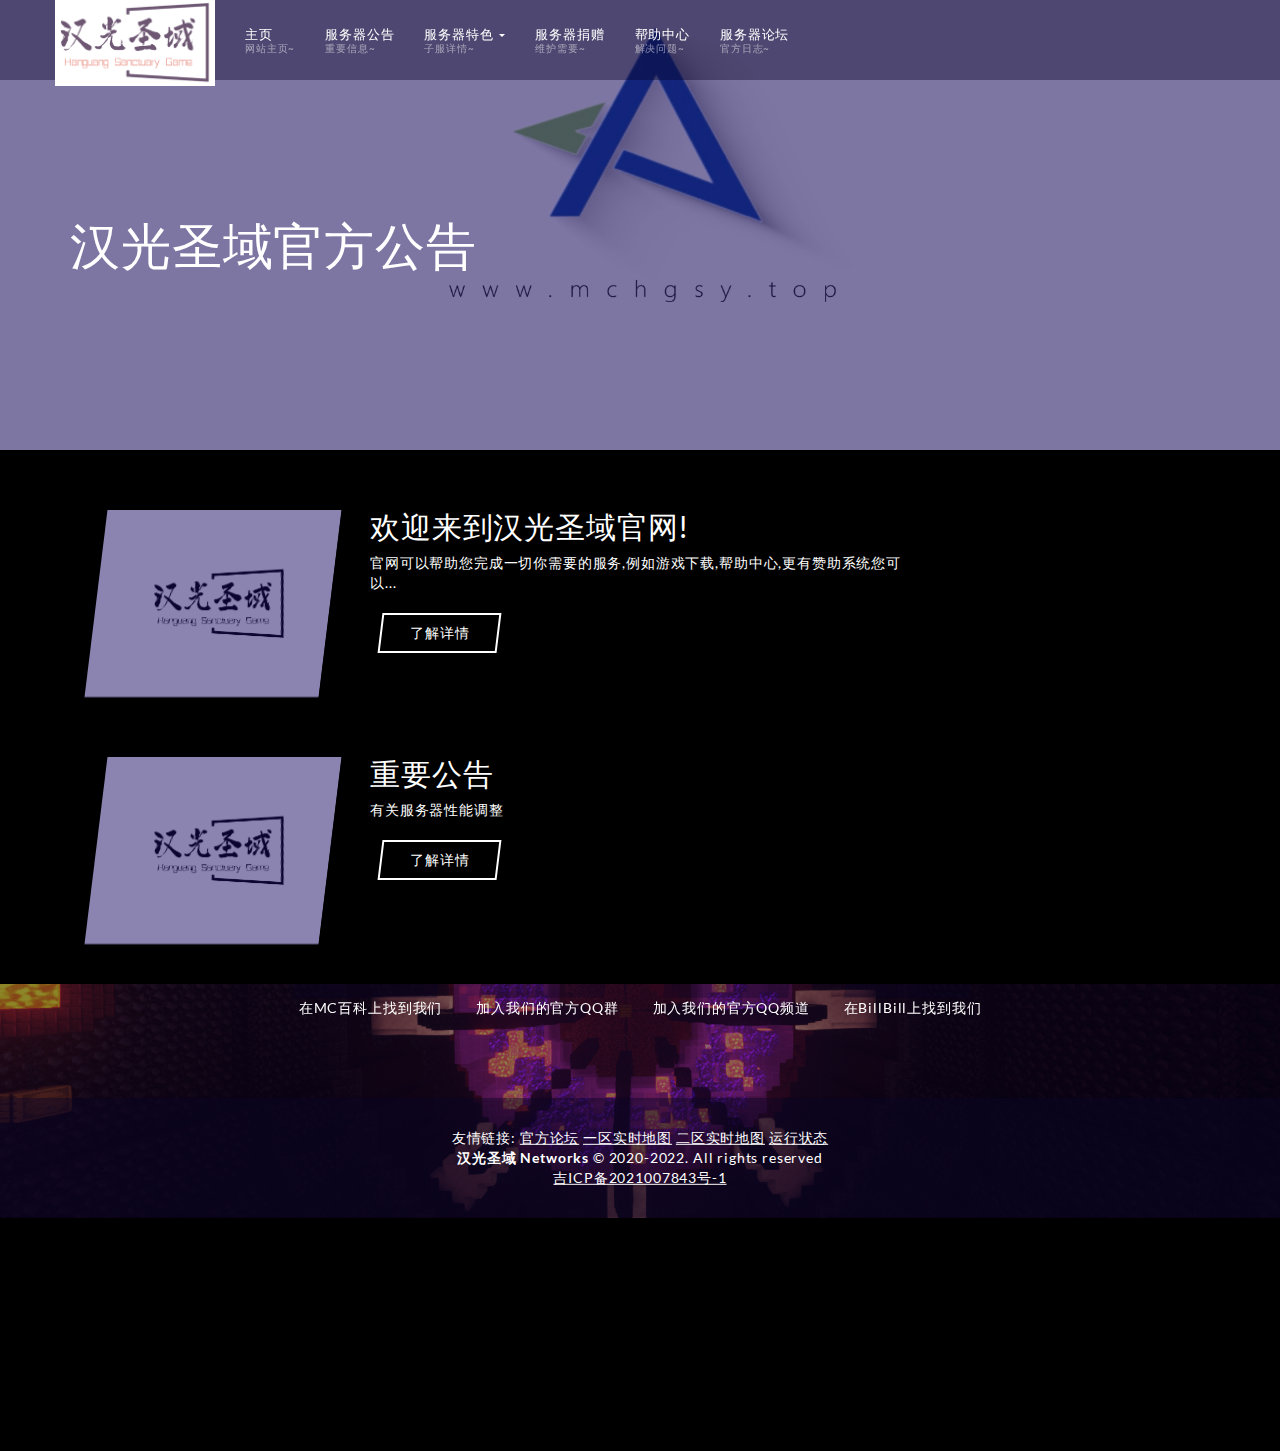
==== commit 4b24a66a: "Fix bug and change" ====
--- a/announcement.html
+++ b/announcement.html
@@ -1,9 +1,5 @@
 <!DOCTYPE html>
-<!--
-  Name: Youplay - Game Template based on Bootstrap
-  Modified By Skypixel Server (PAID)
--->
-<html>
+<html lang="">
 
 <head>
   <meta charset="utf-8">
@@ -44,26 +40,7 @@
   };
 </script>
 <style>
-  .alert {
-    padding: 20px;
-    color: white;
-
-  }
-
-  .closebtn {
-    margin-left: 15px;
-    color: white;
-    font-weight: bold;
-    float: right;
-    font-size: 22px;
-    line-height: 20px;
-    cursor: pointer;
-    transition: 0.3s;
-  }
-
-  .closebtn:hover {
-    color: black;
-  }
+
 </style>
 <!-- Navbar -->
 <nav class="navbar-youplay navbar navbar-default navbar-fixed-top ">
@@ -120,60 +97,6 @@
             服务器论坛 <span class="label">官方日志~</span>
           </a>
         </li>
-      <!--登录功能-->
-      <!--
-    <ul class="nav navbar-nav navbar-right">
-     <li class="dropdown dropdown-hover">
-        <a href="#!" class="dropdown-toggle" data-toggle="dropdown" role="button" aria-expanded="false">
-                  玩家中心 <span class="caret"></span> <span class="label">登录/注册</span>
-                </a>
-        <div class="dropdown-menu">
-          <ul role="menu">
-               <li><a href="index2.html">登录</a>
-            </li>
-            <li><a href="joinus.html">注册</a>
-            </li>               </ul>
-        </div>
-      </li>
-      -->
-      <!--
-          <li class="dropdown dropdown-hover dropdown-cart">
-            <a href="#!" class="dropdown-toggle" data-toggle="dropdown" role="button" aria-expanded="false">
-              <i class="glyphicon glyphicon-globe"></i>
-            </a>
-            <div class="dropdown-menu" style="width: 300px;">
-              <div class="row youplay-side-news">
-                <div class="col-xs-3 col-md-4">
-                  <a href="#" class="angled-img">
-                    <div class="img">
-
-                      <img src="static/picture/cn.png" alt="">
-                    </div>
-                  </a>
-                </div>
-                <div class="col-xs-9 col-md-8">
-                  <h4 class="ellipsis"><a id="translateLink" href="javascript:translatePage();">中文繁体</a></h4>
-                  <span class="quantity">CHN</span>
-                </div>
-              </div>
-
-              <div class="row youplay-side-news">
-                <div class="col-xs-3 col-md-4">
-                  <a href="#" class="angled-img">
-                    <div class="img">
-
-                      <img src="static/picture/us.png" alt="">
-                    </div>
-                  </a>
-                </div>
-                <div class="col-xs-9 col-md-8">
-                  <h4 class="ellipsis"><a href="en.html">ENG</a></h4>
-                  <span class="quantity">英语</span>
-                </div>
-              </div>
-            </div>
-          </li>
-          -->
       </ul>
     </div>
   </div>
@@ -203,7 +126,6 @@
 
     <!-- News List -->
     <div class="col-md-9">
-      <!-- Single News Block -->
       <div class="news-one">
         <div class="row vertical-gutter">
           <div class="col-md-4">
@@ -224,8 +146,6 @@
           </div>
         </div>
       </div>
-      <!-- /Single News Block -->
-      <!-- Single News Block -->
       <div class="news-one">
         <div class="row vertical-gutter">
           <div class="col-md-4">
@@ -247,13 +167,8 @@
           </div>
         </div>
       </div>
-      <!-- /Single News Block -->
-    </div>
-    <!-- /News List -->
+    </div>
   </div>
-  <!-- /Side Popular News -->
-
-  <!-- /Right Side -->
 
 
 
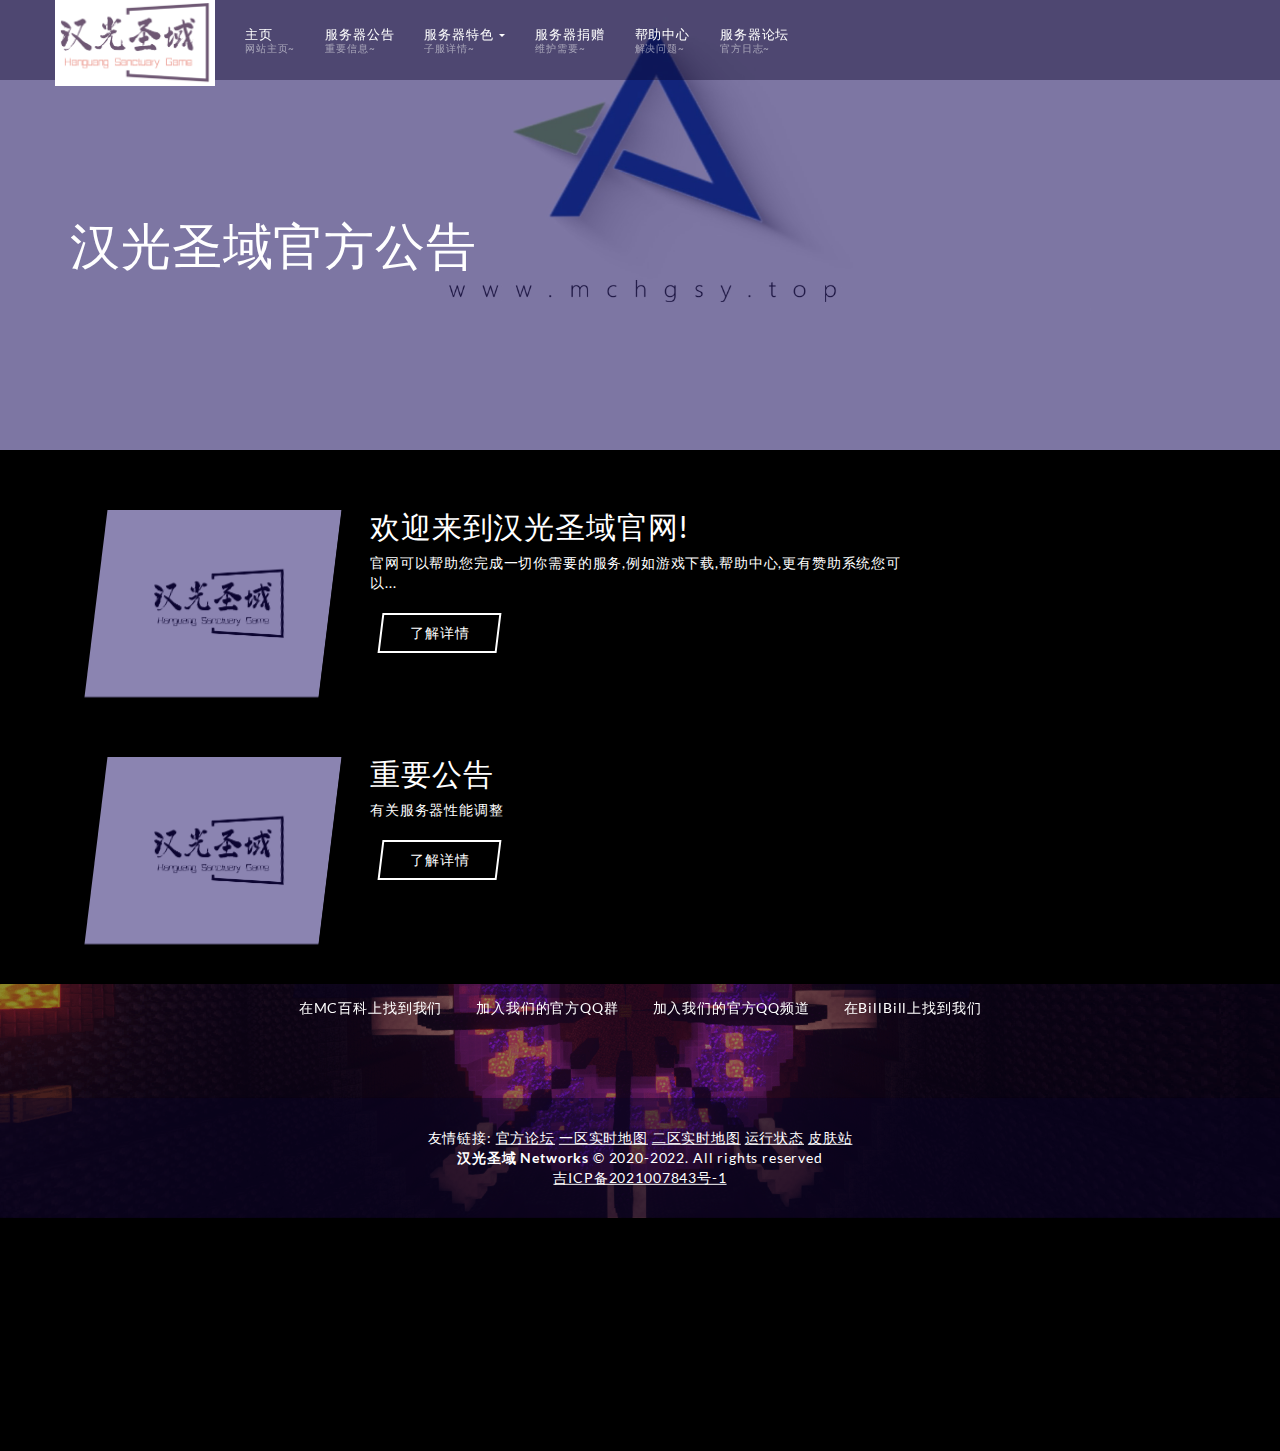
==== commit 3a6ab5f4: "Fix download link and add friend chain." ====
--- a/announcement.html
+++ b/announcement.html
@@ -224,6 +224,7 @@
           <a href="http://mchgsy.ticp.vip:8123/" target="_blank">一区实时地图</a>
           <a href="http://mchgsy.ticp.vip:8124/" target="_blank">二区实时地图</a>
           <a href="https://stats.uptimerobot.com/4DEBxSz0xB" target="_blank">运行状态</a>
+          <a href="https://pf.mchgsy.top/" target="_blank">皮肤站</a>
           <br>
           <strong>汉光圣域 Networks</strong> &copy; 2020-2022. All rights reserved
           <br>
